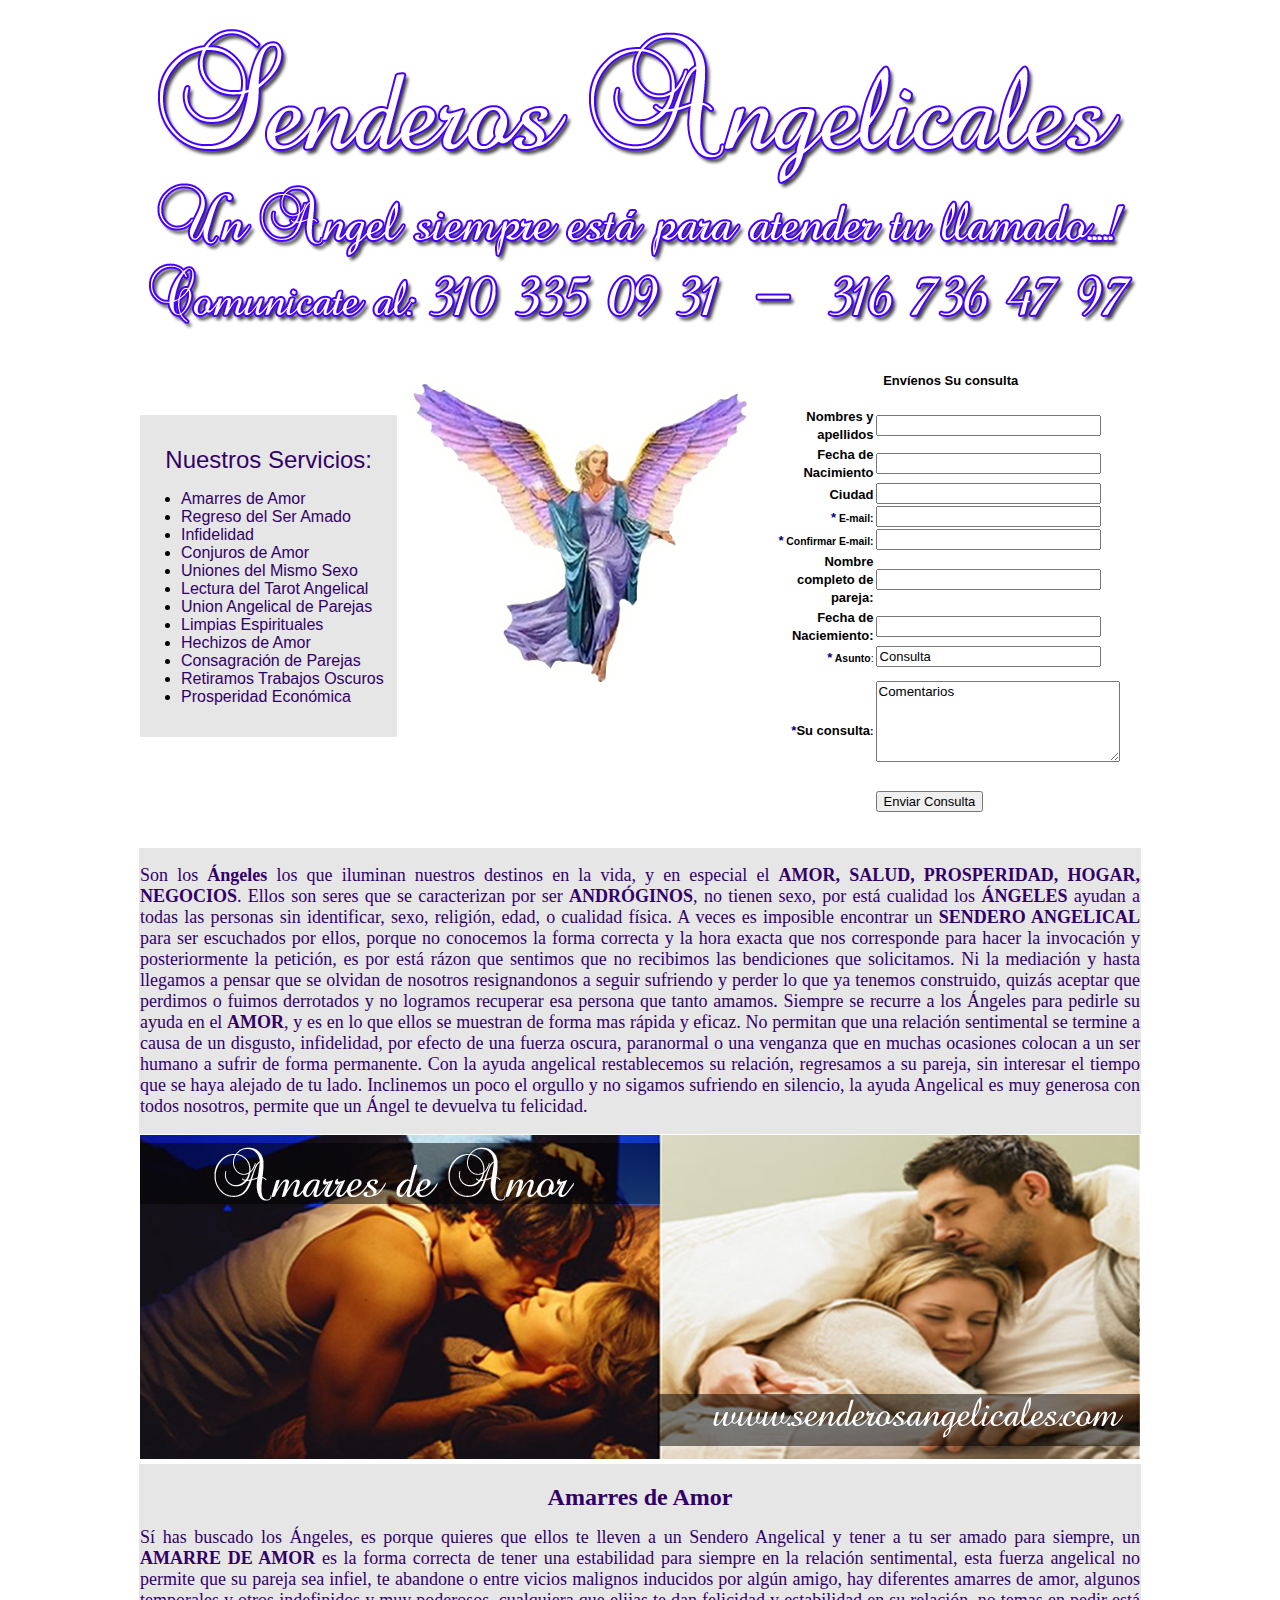
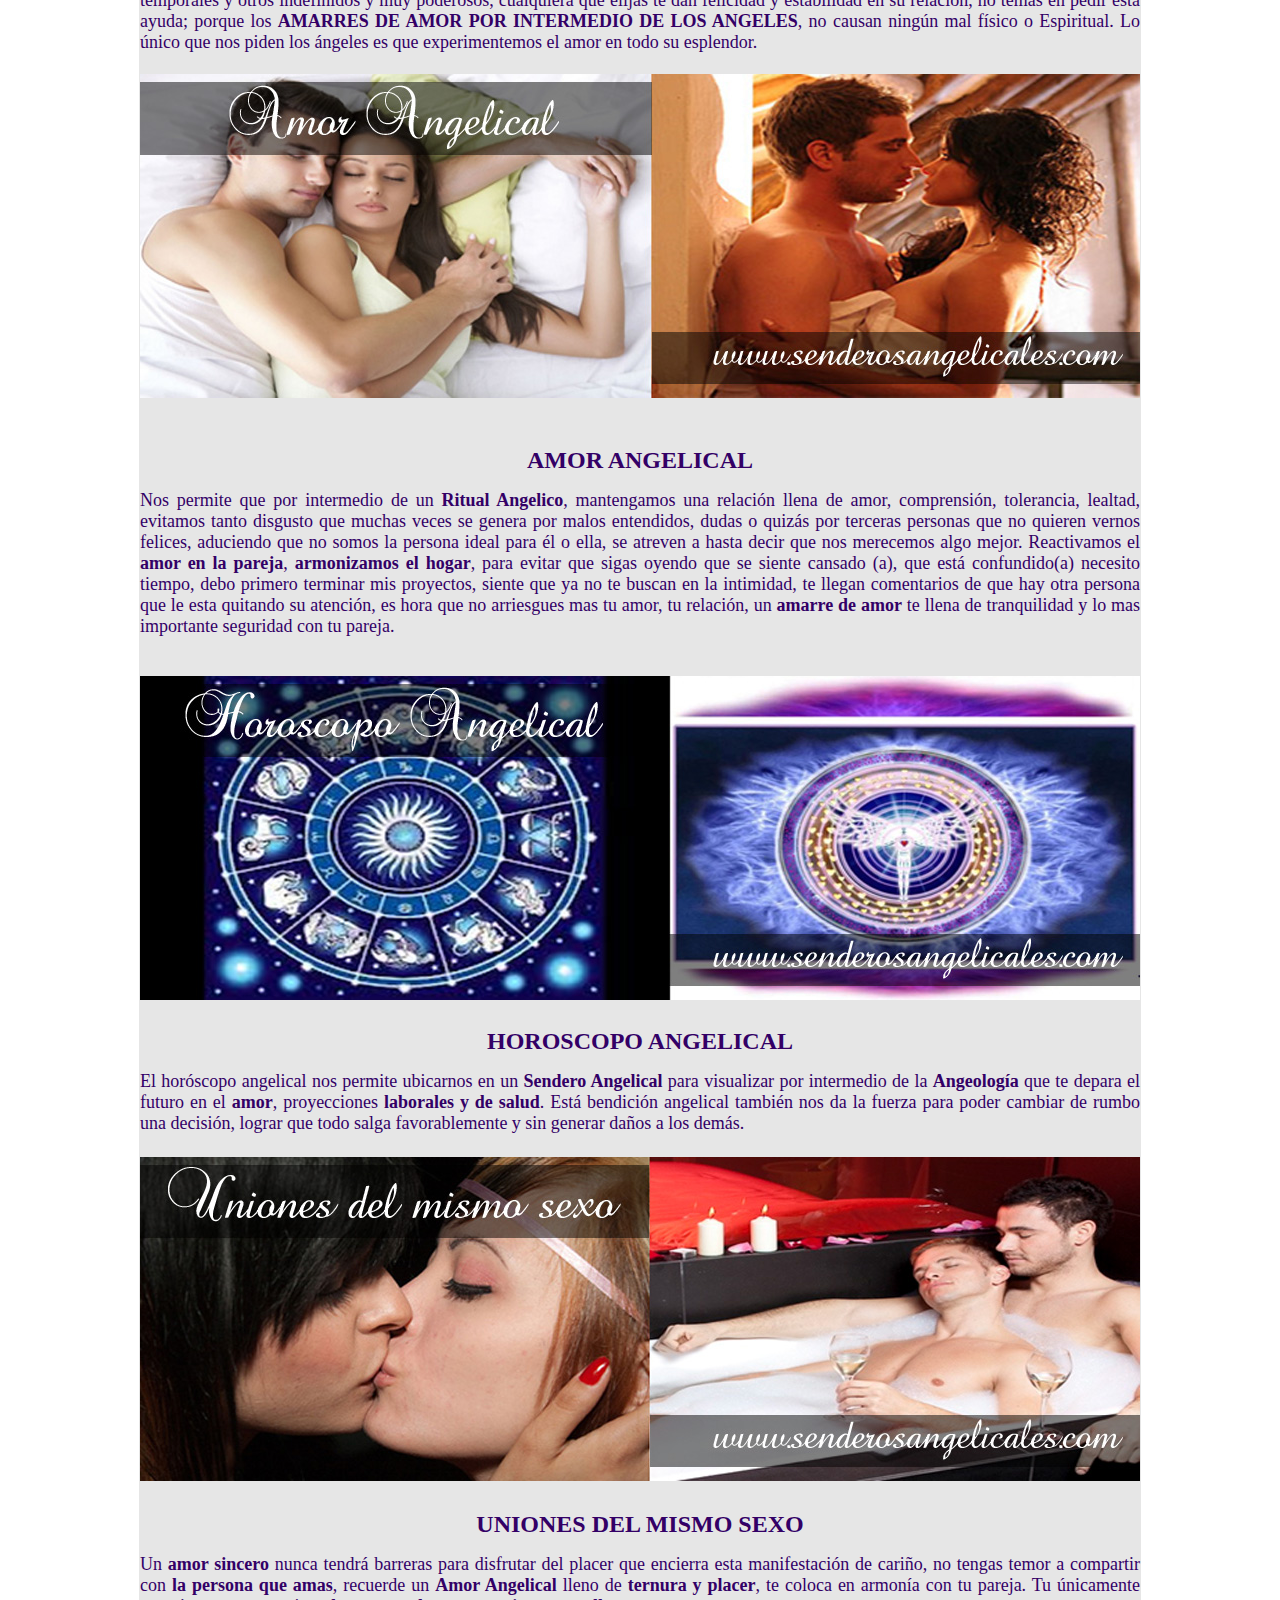
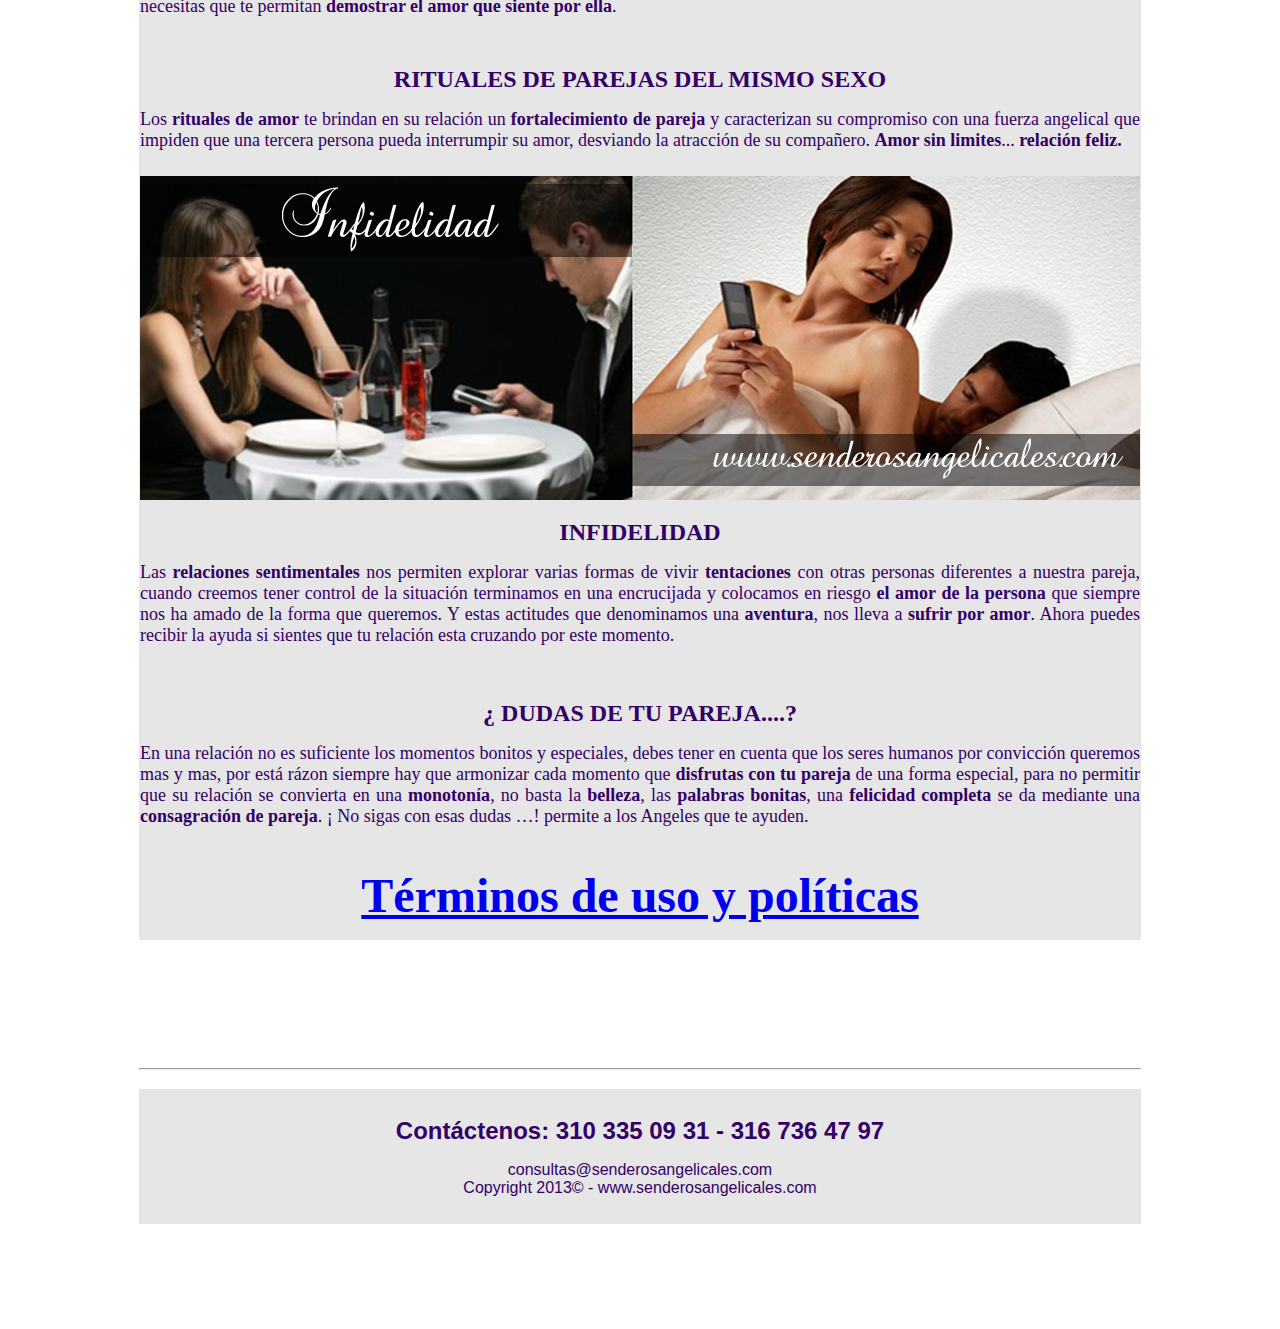
==== index.htm @ 35952e71 "Se creo la hoja de estilos." ====
<!DOCTYPE html>
<html lang="es">
  <head>
    <meta charset ="utf-8" />
    <title>Senderos Angelicales, Amarres de Amor, regreso del ser amado, infidelidad, conjuros de amor, uniones del mismo sexo, lectura tarot angelical, limpiezas espirituales, hechizos de amor, consagracion de parejas, prosperidad economica, Amor angelical,</title>
    <link rel="stylesheet" href="normalize.css" />
    <link rel="stylesheet" href="estilos.css" />

<script language="JavaScript" type="text/JavaScript">
<!--
function MM_preloadImages() { //v3.0
  var d=document; if(d.images){ if(!d.MM_p) d.MM_p=new Array();
    var i,j=d.MM_p.length,a=MM_preloadImages.arguments; for(i=0; i<a.length; i++)
    if (a[i].indexOf("#")!=0){ d.MM_p[j]=new Image; d.MM_p[j++].src=a[i];}}
}
//-->
</script>
</head>

<body>
<div align="center">
  <table width="1002" height="4443" border="0" cellspacing="0">
    <tr> 
      <td width="1491" height="4443" valign="top"> 
        <div align="center">
<table width="43%" height="4288" border="0" cellpadding="0" cellspacing="0">
            <tr>
              <td height="4248" valign="top"><p align="center"><img src="imagenes/fondos/senderos%20angelicales.png" width="1000" height="316"></p>
                <table width="100%" border="0" cellspacing="10">
                  <tr>
                    <td width="26%" valign="middle"> <table width="100%" border="0" cellspacing="10">
                        <tr> 
                          <td width="25%" height="320" valign="middle" bgcolor="#E6E6E6"><p align="center"><font color="#FFFFFF" size="5" face="Geneva, Arial, Helvetica, sans-serif"><font color="#330066">Nuestros 
                              Servicios:</font></font></p>
                            <ul>
                              <li><font color="#330066" face="Geneva, Arial, Helvetica, sans-serif" align="center">Amarres 
                                de Amor</font></li>
                              <li><font color="#330066" face="Geneva, Arial, Helvetica, sans-serif" align="center"> 
                                Regreso del Ser Amado</font></li>
                              <li><font color="#330066" face="Geneva, Arial, Helvetica, sans-serif" align="center"> 
                                Infidelidad</font></li>
                              <li><font color="#330066" face="Geneva, Arial, Helvetica, sans-serif" align="center"> 
                                Conjuros de Amor</font></li>
                              <li><font color="#330066" face="Geneva, Arial, Helvetica, sans-serif" align="center"> 
                                Uniones del Mismo Sexo</font></li>
                              <li><font color="#330066" face="Geneva, Arial, Helvetica, sans-serif" align="center"> 
                                Lectura del Tarot Angelical</font></li>
                              <li><font color="#330066" face="Geneva, Arial, Helvetica, sans-serif" align="center"> 
                                Union Angelical de Parejas</font></li>
                              <li><font color="#330066" face="Geneva, Arial, Helvetica, sans-serif" align="center"> 
                                Limpias Espirituales</font></li>
                              <li><font color="#330066" face="Geneva, Arial, Helvetica, sans-serif" align="center"> 
                                Hechizos de Amor</font></li>
                              <li><font color="#330066" face="Geneva, Arial, Helvetica, sans-serif" align="center"> 
                                Consagraci&oacute;n de Parejas</font></li>
                              <li><font color="#330066" face="Geneva, Arial, Helvetica, sans-serif" align="center">Retiramos 
                                Trabajos Oscuros</font></li>
                              <li><font color="#330066" face="Geneva, Arial, Helvetica, sans-serif" align="center">Prosperidad 
                                Econ&oacute;mica</font><font color="#330066" face="Geneva, Arial, Helvetica, sans-serif"> 
                                </font></li>
                            </ul></td>
                        </tr>
                      </table>
                      <p align="center">&nbsp;</p>
                      </td>
                    <td width="36%" height="431" valign="top"> 
                      <p align="center"><img src="imagenes/fondos/angel.png" width="360" height="316"></p></td>
                    <td width="38%" valign="top">
<form name="phpformmailer" action="../contact_process.php" align="center" method="post">
                        <div align="center">
<center>
                            <table width="368" height="432" cellspacing="6">
                              <tr> 
                                <td height="26" colspan="2"> <p align="center"><font size="2" face="Geneva, Arial, Helvetica, sans-serif"><strong>Env&iacute;enos 
                                    Su consulta</strong><br>
                                    </font></p></td>
                              </tr>
                              <tr> 
                                <td width="100" align="right"><font size="2" face="Verdana, Arial, Helvetica, sans-serif"> 
                                  <strong>Nombres y apellidos</strong></font></td>
                                <td width="240"><font size="2" face="Geneva, Arial, Helvetica, sans-serif"> 
                                  <input class="inputc" size="30" name="nombre">
                                  <input type="hidden" name="block_spam_bots" value="1">
                                  </font></td>
                              </tr>
                              <tr> 
                                <td height="34" align="right"><font size="2" face="Verdana, Arial, Helvetica, sans-serif"><strong>Fecha 
                                  de Nacimiento </strong></font></td>
                                <td align="left"><font size="2" face="Geneva, Arial, Helvetica, sans-serif"> 
                                  <input class="inputc" size="30" name="empresa">
                                  <input type="hidden" name="block_spam_bots2" value="1">
                                  </font></td>
                              </tr>
                              <tr> 
                                <td align="right"><font size="2" face="Verdana, Arial, Helvetica, sans-serif"><strong>Ciudad</strong></font></td>
                                <td align="left"><font size="2" face="Geneva, Arial, Helvetica, sans-serif"> 
                                  <input class="inputc" size="30" name="telefonos2">
                                  </font></td>
                              </tr>
                              <tr> 
                                <td width="100" align="right"><font color="#000080" size="2" face="Verdana, Arial, Helvetica, sans-serif"><strong>*</strong></font><font size="2"><strong><font face="Verdana, Arial, Helvetica, sans-serif"><small> 
                                  E-mail:</small></font></strong></font></td>
                                <td width="240" align="left"><font size="2" face="Geneva, Arial, Helvetica, sans-serif"> 
                                  <input class="inputc" size="30"
      name="email">
                                  </font></td>
                              </tr>
                              <tr align="middle"> 
                                <td width="100" align="right"><font color="#000080" size="2" face="Verdana, Arial, Helvetica, sans-serif"><strong>*</strong></font><font size="2"><strong><font face="Verdana, Arial, Helvetica, sans-serif"><small> 
                                  Confirmar E-mail:</small></font></strong></font></td>
                                <td width="240" align="left"><font size="2" face="Geneva, Arial, Helvetica, sans-serif"> 
                                  <input class="inputc" size="30"
      name="email2">
                                  </font></td>
                              </tr>
                              <tr> 
                                <td align="right"><font size="2" face="Verdana, Arial, Helvetica, sans-serif"><strong>Nombre 
                                  completo de pareja:</strong></font></td>
                                <td><font size="2" face="Geneva, Arial, Helvetica, sans-serif"> 
                                  <input class="inputc" size="30" name="telefonos">
                                  </font></td>
                              </tr>
                              <tr> 
                                <td align="right"><font size="2" face="Verdana, Arial, Helvetica, sans-serif"><strong>Fecha 
                                  de Naciemiento:</strong></font></td>
                                <td><font size="2" face="Geneva, Arial, Helvetica, sans-serif"> 
                                  <input class="inputc" size="30" name="telefonos">
                                  </font></td>
                              </tr>
                              <tr> 
                                <td width="100" align="right"><font color="#000080" size="2" face="Verdana, Arial, Helvetica, sans-serif"><strong>*</strong></font><font size="2"><strong><font face="Verdana, Arial, Helvetica, sans-serif"><small> 
                                  Asunto</small></font></strong><font face="Geneva, Arial, Helvetica, sans-serif"><small>:</small></font></font></td>
                                <td width="240"><font size="2" face="Geneva, Arial, Helvetica, sans-serif"> 
                                  <input name="thesubject" class="inputc" value="Consulta" size="30">
                                  </font></td>
                              </tr>
                              <tr> 
                                <td width="100" height="104" align="right"><font size="2" face="Geneva, Arial, Helvetica, sans-serif">&nbsp; 
                                  </font> <p><font color="#000080" size="2" face="Verdana, Arial, Helvetica, sans-serif"><strong>*</strong></font><strong><font size="2" face="Verdana, Arial, Helvetica, sans-serif">S</font></strong><font size="2"><strong><font face="Verdana, Arial, Helvetica, sans-serif">u 
                                    consulta<small>:</small> </font></strong></font></td>
                                <td width="240"><font size="2" face="Geneva, Arial, Helvetica, sans-serif"> 
                                  <textarea style="FONT-SIZE: 10pt" name="themessage" rows="5" cols="30">Comentarios</textarea>
                                  </font></td>
                              </tr>
                              <tr> 
                                <td width="100"><font face="Geneva, Arial, Helvetica, sans-serif">&nbsp;</font></td>
                                <td width="240"><p> <font size="2" face="Geneva, Arial, Helvetica, sans-serif"> 
                                    <input type="button" class="button"
      value="Enviar Consulta" name="B1" ONCLICK="javascript:validateForm()">
                                    <small> </small></font></p></td>
                              </tr>
                            </table>
                          </center>
                        </div>
                      </form>
                      <script language="JavaScript"><!--
function validateForm() 
{
 var okSoFar=true
 with (document.phpformmailer)
 {
  var foundAt = email.value.indexOf("@",0)
  if (foundAt < 1 && okSoFar)
  {
    okSoFar = false
    alert ("Please enter a valid email address.")
    email.focus()
  }
  var e1 = email.value
  var e2 = email2.value
  if (!(e1==e2) && okSoFar)
  {
    okSoFar = false
    alert ("Email addresses you entered do not match.  Please re-enter.")
    email.focus()
  }
  if (thesubject.value=="" && okSoFar)
  {
    okSoFar=false
    alert("Please enter the subject.")
    thesubject.focus()
  }
  if (themessage.value=="" && okSoFar)
  {
    okSoFar=false
    alert("Please enter the details for your enquiry.")
    themessage.focus()
  }
  if (okSoFar==true)  
  {
   block_spam_bots.value=4*3;//spam bots currently can not read JavaScript, if could then they'd fail the maths!
   submit();                  // do check for updatea often at:  www.TheDemoSite.co.uk 
  } 
 }
}
// --></script>
                      <font color="#330066" face="Geneva, Arial, Helvetica, sans-serif">&nbsp; 
                      </font></td>
                  </tr>
                </table>
                <table width="100%" border="0" cellspacing="10">
                  <tr> 
                    <td height="283" valign="middle" bgcolor="#E6E6E6"><p align="justify"><font color="#330066" size="4">Son 
                        los <strong>&Aacute;ngeles</strong> los que iluminan nuestros 
                        destinos en la vida, y en especial el <strong>AMOR, SALUD, 
                        PROSPERIDAD, HOGAR, NEGOCIOS</strong>. Ellos son seres 
                        que se caracterizan por ser <strong>ANDR&Oacute;GINOS</strong>, 
                        no tienen sexo, por est&aacute; cualidad los <strong>&Aacute;NGELES</strong> 
                        ayudan a todas las personas sin identificar, sexo, religi&oacute;n, 
                        edad, o cualidad f&iacute;sica. A veces es imposible encontrar 
                        un <strong>SENDERO ANGELICAL</strong> para ser escuchados 
                        por ellos, porque no conocemos la forma correcta y la 
                        hora exacta que nos corresponde para hacer la invocaci&oacute;n 
                        y posteriormente la petici&oacute;n, es por est&aacute; 
                        r&aacute;zon que sentimos que no recibimos las bendiciones 
                        que solicitamos. Ni la mediaci&oacute;n y hasta llegamos 
                        a pensar que se olvidan de nosotros resignandonos a seguir 
                        sufriendo y perder lo que ya tenemos construido, quiz&aacute;s 
                        aceptar que perdimos o fuimos derrotados y no logramos 
                        recuperar esa persona que tanto amamos. Siempre se recurre 
                        a los &Aacute;ngeles para pedirle su ayuda en el <strong>AMOR</strong>, 
                        y es en lo que ellos se muestran de forma mas r&aacute;pida 
                        y eficaz. No permitan que una relaci&oacute;n sentimental 
                        se termine a causa de un disgusto, infidelidad, por efecto 
                        de una fuerza oscura, paranormal o una venganza que en 
                        muchas ocasiones colocan a un ser humano a sufrir de forma 
                        permanente. Con la ayuda angelical restablecemos su relaci&oacute;n, 
                        regresamos a su pareja, sin interesar el tiempo que se 
                        haya alejado de tu lado. Inclinemos un poco el orgullo 
                        y no sigamos sufriendo en silencio, la ayuda Angelical 
                        es muy generosa con todos nosotros, permite que un &Aacute;ngel 
                        te devuelva tu felicidad. </font></p>
                      </td>
                  </tr>
                </table>
                <table width="100%" border="0" cellspacing="10">
                  <tr> 
                    <td width="100%" height="318" colspan="2" valign="top"><div align="center"><img src="imagenes/amarres%20de%20amor.jpg" width="1000" height="324"></div></td>
                  </tr>
                  <tr valign="middle" bgcolor="#E6E6E6"> 
                    <td height="207" colspan="2"><p align="center"><font color="#330066" size="5"><strong>Amarres 
                        de Amor</strong></font></p>
                      <p align="justify"><font color="#330066" size="4">S&iacute; 
                        has buscado los &Aacute;ngeles, es porque quieres que 
                        ellos te lleven a un Sendero Angelical y tener a tu ser 
                        amado para siempre, un <strong>AMARRE DE AMOR</strong> 
                        es la forma correcta de tener una estabilidad para siempre 
                        en la relaci&oacute;n sentimental, esta fuerza angelical 
                        no permite que su pareja sea infiel, te abandone o entre 
                        vicios malignos inducidos por alg&uacute;n amigo, hay 
                        diferentes amarres de amor, algunos temporales y otros 
                        indefinidos y muy poderosos, cualquiera que elijas te 
                        dan felicidad y estabilidad en su relaci&oacute;n, no 
                        temas en pedir est&aacute; ayuda; porque los <strong>AMARRES 
                        DE AMOR POR INTERMEDIO DE LOS ANGELES</strong>, no causan 
                        ning&uacute;n mal f&iacute;sico o Espiritual. Lo &uacute;nico 
                        que nos piden los &aacute;ngeles es que experimentemos 
                        el amor en todo su esplendor.</font></p></td>
                  </tr>
                  <tr valign="middle" bgcolor="#E6E6E6"> 
                    <td height="207" colspan="2"><img src="imagenes/amor%20angelical.jpg" width="1000" height="324"></td>
                  </tr>
                  <tr valign="middle" bgcolor="#E6E6E6"> 
                    <td height="45" colspan="2"><p align="center"><font size="5"><strong><font color="#330066"><br>
                        AMOR ANGELICAL </font></strong></font></p>
                      <p align="justify"><font color="#330066" size="4"> Nos permite 
                        que por intermedio de un <strong>Ritual Angelico</strong>, 
                        mantengamos una relaci&oacute;n llena de amor, comprensi&oacute;n, 
                        tolerancia, lealtad, evitamos tanto disgusto que muchas 
                        veces se genera por malos entendidos, dudas o quiz&aacute;s 
                        por terceras personas que no quieren vernos felices, aduciendo 
                        que no somos la persona ideal para &eacute;l o ella, se 
                        atreven a hasta decir que nos merecemos algo mejor. Reactivamos 
                        el <strong>amor en la pareja</strong>, <strong>armonizamos 
                        el hogar</strong>, para evitar que sigas oyendo que se 
                        siente cansado (a), que est&aacute; confundido(a) necesito 
                        tiempo, debo primero terminar mis proyectos, siente que 
                        ya no te buscan en la intimidad, te llegan comentarios 
                        de que hay otra persona que le esta quitando su atenci&oacute;n, 
                        es hora que no arriesgues mas tu amor, tu relaci&oacute;n, 
                        un<strong> amarre de amor</strong> te llena de tranquilidad 
                        y lo mas importante seguridad con tu pareja.<br>
                        <br>
                        </font><font size="4"></font></p></td>
                  </tr>
                  <tr valign="middle" bgcolor="#E6E6E6"> 
                    <td height="48" colspan="2"><img src="imagenes/horoscopo.jpg" width="1000" height="324"></td>
                  </tr>
                  <tr valign="middle" bgcolor="#E6E6E6"> 
                    <td height="149" colspan="2"><p align="center"><font color="#330066" size="5"><strong>HOROSCOPO 
                        ANGELICAL </strong> </font></p>
                      <p align="justify"><font color="#330066" size="4"> El hor&oacute;scopo 
                        angelical nos permite ubicarnos en un<strong> Sendero 
                        Angelical</strong> para visualizar por intermedio de la 
                        <strong>Angeolog&iacute;a</strong> que te depara el futuro 
                        en el <strong>amor</strong>, proyecciones <strong>laborales 
                        y de salud</strong>. Est&aacute; bendici&oacute;n angelical 
                        tambi&eacute;n nos da la fuerza para poder cambiar de 
                        rumbo una decisi&oacute;n, lograr que todo salga favorablemente 
                        y sin generar da&ntilde;os a los dem&aacute;s.</font><font size="4"> 
                        </font></p></td>
                  </tr>
                  <tr valign="middle" bgcolor="#E6E6E6"> 
                    <td height="149" colspan="2"><img src="imagenes/uniones.jpg" width="1000" height="324"></td>
                  </tr>
                  <tr valign="middle" bgcolor="#E6E6E6"> 
                    <td height="154" colspan="2"><p align="center"><font size="5"><strong><font color="#330066">UNIONES 
                        DEL MISMO SEXO</font></strong></font></p>
                      <p align="justify"><font color="#330066" size="4"> Un <strong>amor 
                        sincero</strong> nunca tendr&aacute; barreras para disfrutar 
                        del placer que encierra esta manifestaci&oacute;n de cari&ntilde;o, 
                        no tengas temor a compartir con <strong>la persona que 
                        amas</strong>, recuerde un <strong>Amor Angelical</strong> 
                        lleno de <strong>ternura y placer</strong>, te coloca 
                        en armon&iacute;a con tu pareja. Tu &uacute;nicamente 
                        necesitas que te permitan <strong>demostrar el amor que 
                        siente por ella</strong>.</font></p></td>
                  </tr>
                  <tr valign="middle" bgcolor="#E6E6E6"> 
                    <td height="131" colspan="2"><p align="center"><font size="5"><strong><font color="#330066">RITUALES 
                        DE PAREJAS DEL MISMO SEXO</font></strong></font></p>
                      <p align="justify"><font color="#330066" size="4"> Los <strong>rituales 
                        de amor</strong> te brindan en su relaci&oacute;n un <strong>fortalecimiento 
                        de pareja</strong> y caracterizan su compromiso con una 
                        fuerza angelical que impiden que una tercera persona pueda 
                        interrumpir su amor, desviando la atracci&oacute;n de 
                        su compa&ntilde;ero. <strong>Amor sin limites</strong>... 
                        <strong>relaci&oacute;n feliz.</strong></font></p></td>
                  </tr>
                  <tr valign="middle" bgcolor="#E6E6E6"> 
                    <td height="131" colspan="2"><img src="imagenes/infidelidad.jpg" width="1000" height="324"></td>
                  </tr>
                  <tr valign="middle" bgcolor="#E6E6E6"> 
                    <td height="169" colspan="2"><div align="center"><font size="4"><strong><font color="#330066" size="5">INFIDELIDAD</font></strong></font></div>
                      <p align="justify"><font color="#330066" size="4">Las <strong>relaciones 
                        sentimentales</strong> nos permiten explorar varias formas 
                        de vivir <strong>tentaciones</strong> con otras personas 
                        diferentes a nuestra pareja, cuando creemos tener control 
                        de la situaci&oacute;n terminamos en una encrucijada y 
                        colocamos en riesgo <strong>el amor de la persona</strong> 
                        que siempre nos ha amado de la forma que queremos. Y estas 
                        actitudes que denominamos una <strong>aventura</strong>, 
                        nos lleva a <strong>sufrir por amor</strong>. Ahora puedes 
                        recibir la ayuda si sientes que tu relaci&oacute;n esta 
                        cruzando por este momento. </font><font size="4"><br>
                        </font> </p></td>
                  </tr>
                  <tr valign="middle" bgcolor="#E6E6E6">
                    <td height="173" colspan="2"><p align="center"><font color="#330066" size="5"><strong>&iquest; 
                        DUDAS DE TU PAREJA....?</strong></font></p>
                      <p align="justify"><font color="#330066" size="4"> En una 
                        relaci&oacute;n no es suficiente los momentos bonitos 
                        y especiales, debes tener en cuenta que los seres humanos 
                        por convicci&oacute;n queremos mas y mas, por est&aacute; 
                        r&aacute;zon siempre hay que armonizar cada momento que 
                        <strong>disfrutas con tu pareja</strong> de una forma 
                        especial, para no permitir que su relaci&oacute;n se convierta 
                        en una <strong>monoton&iacute;a</strong>, no basta la 
                        <strong>belleza</strong>, las <strong>palabras bonitas</strong>, 
                        una <strong>felicidad completa</strong> se da mediante 
                        una <strong>consagraci&oacute;n de pareja</strong>. &iexcl; 
                        No sigas con esas dudas &#8230;! permite a los Angeles 
                        que te ayuden.</font></p>
                      </td>
                  </tr>
                  <tr valign="middle" bgcolor="#E6E6E6"> 
                    <td height="76" colspan="2"><div align="center"> 
                        <p><font color="#330033" size="7"><strong><a href="politicas.htm">T&eacute;rminos 
                          de uso y pol&iacute;ticas</a></strong></font></p>
                        </div></td>
                  </tr>
                </table>
              </td>
            </tr>
            <tr>
              <td><hr></td>
            </tr>
            <tr>
              <td valign="top">
<div align="center"></div></td>
            </tr>
          </table>
          <table width="100%" border="0" cellspacing="10">
            <tr> 
              <td height="133" bgcolor="#E6E6E6"> <div align="center"> 
                  <p><font color="#FFFFFF" size="5" face="Geneva, Arial, Helvetica, sans-serif"><strong><font color="#330066">Cont&aacute;ctenos: 
                    310 335 09 31 - 316 736 47 97</font></strong></font></p>
                  <p><font color="#330066" face="Geneva, Arial, Helvetica, sans-serif">consultas@senderosangelicales.com<br>
                    Copyright 2013&copy; - www.senderosangelicales.com</font></p>
                </div></td>
            </tr>
          </table>
        </div></td>
    </tr>
  </table>
  <p>&nbsp;</p>
  <p>&nbsp;</p>
</div>
</body>
</html>
---- estilos.css ----
body 
{
	background: url("nube1.jpg") 100%;
	font-family: verdana;
	font-size: 16px;
	text-align: center;
}
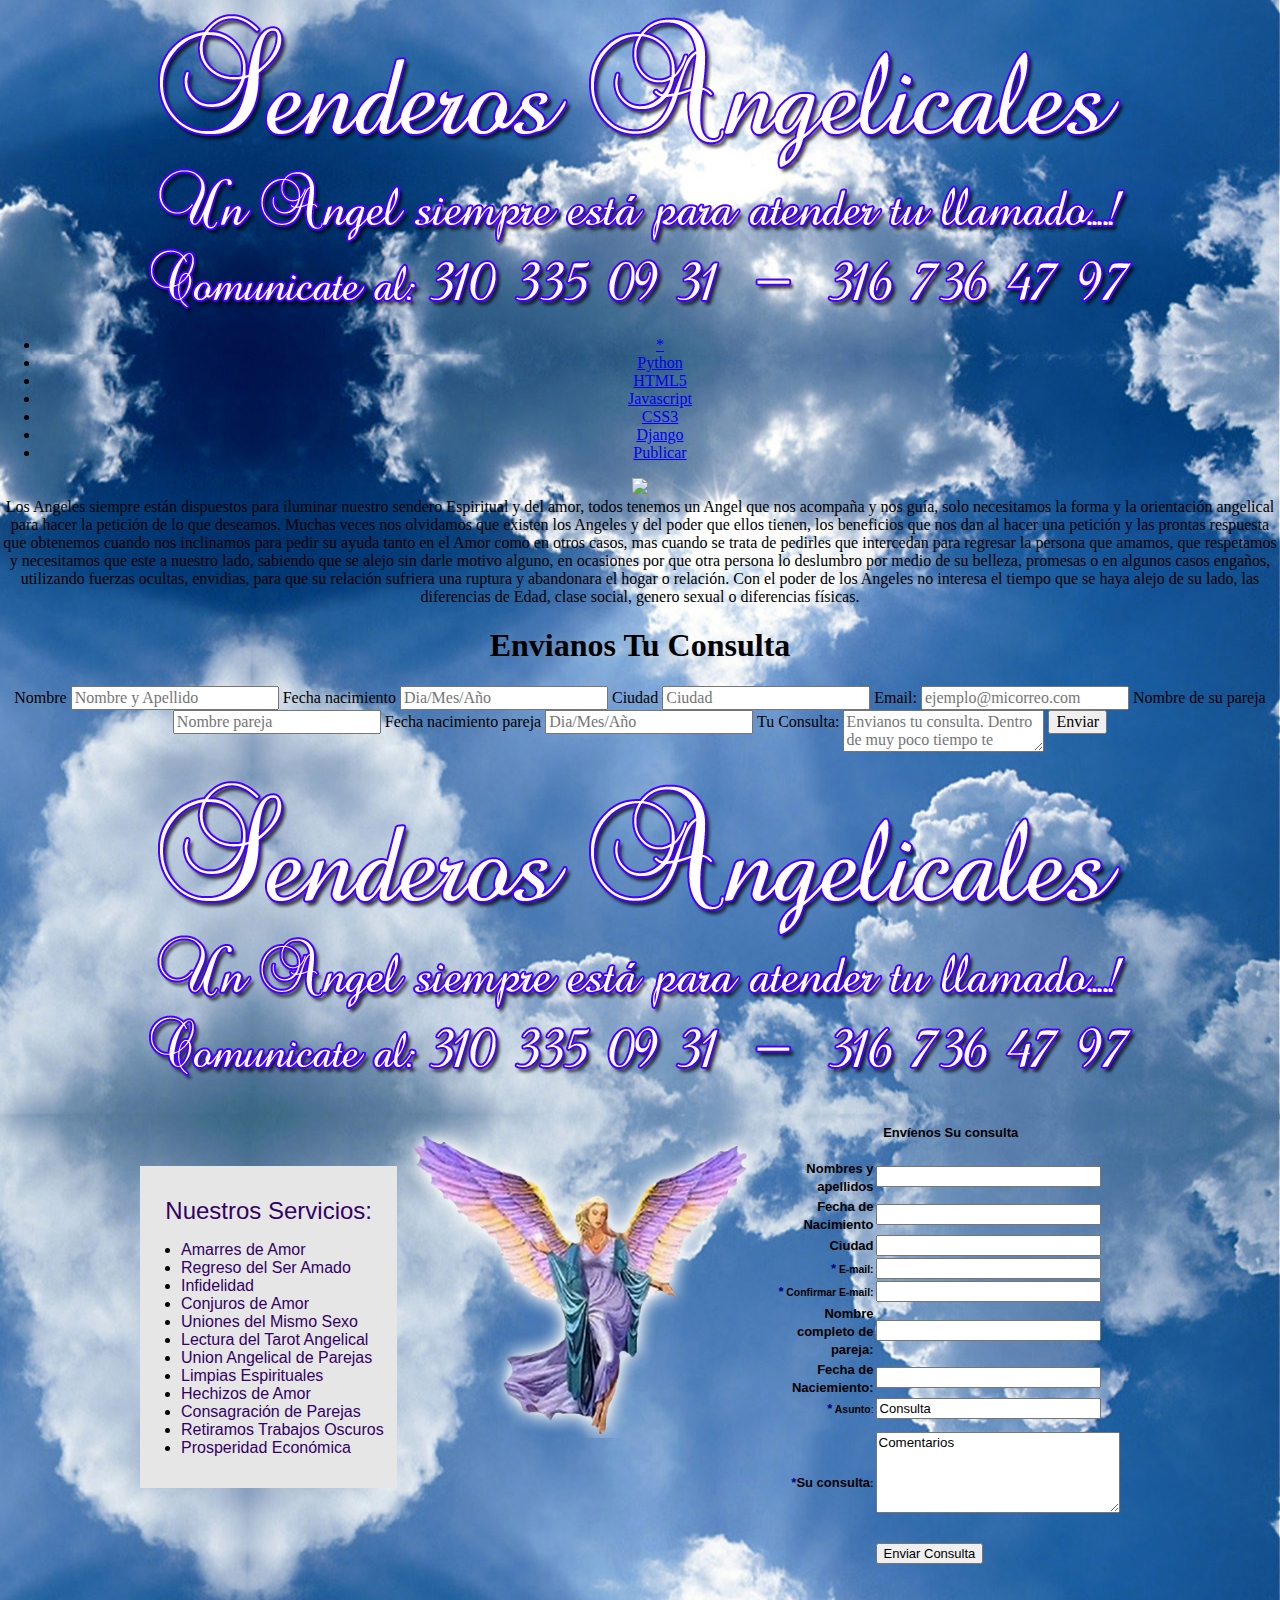
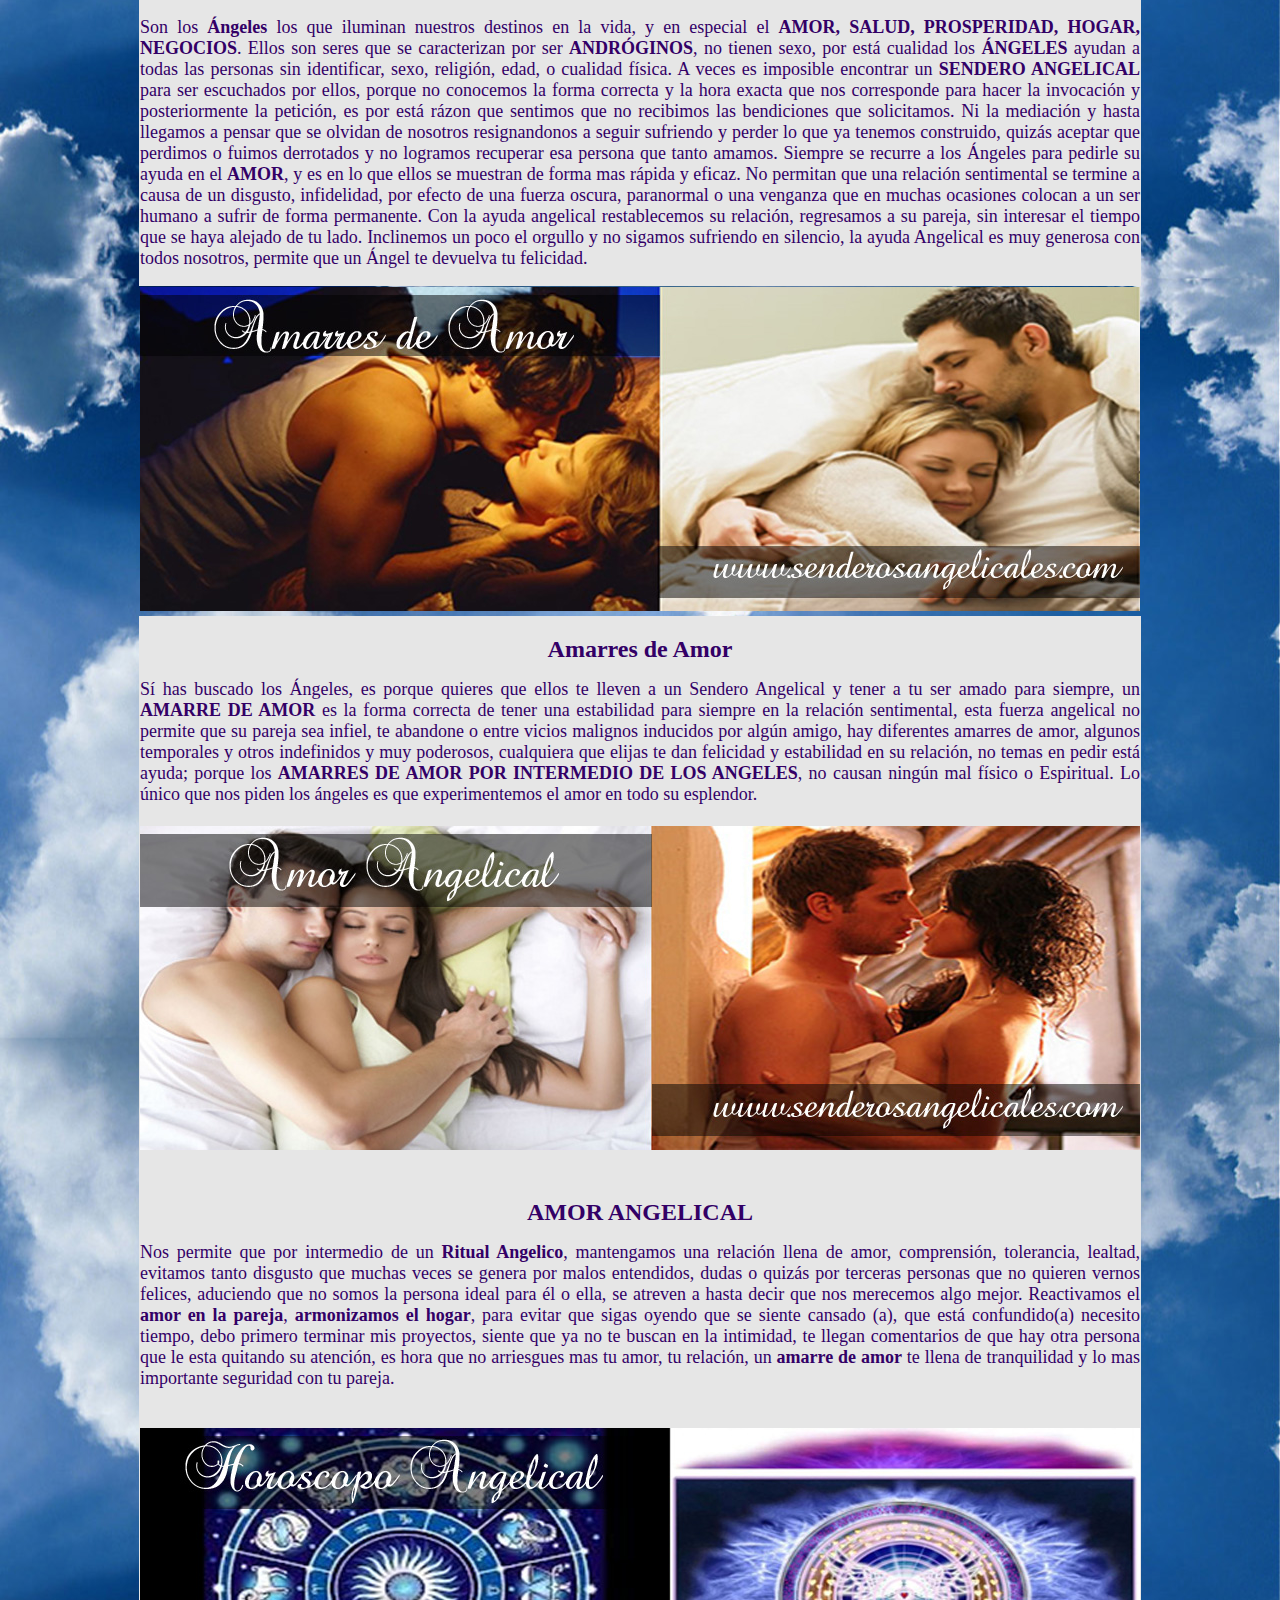
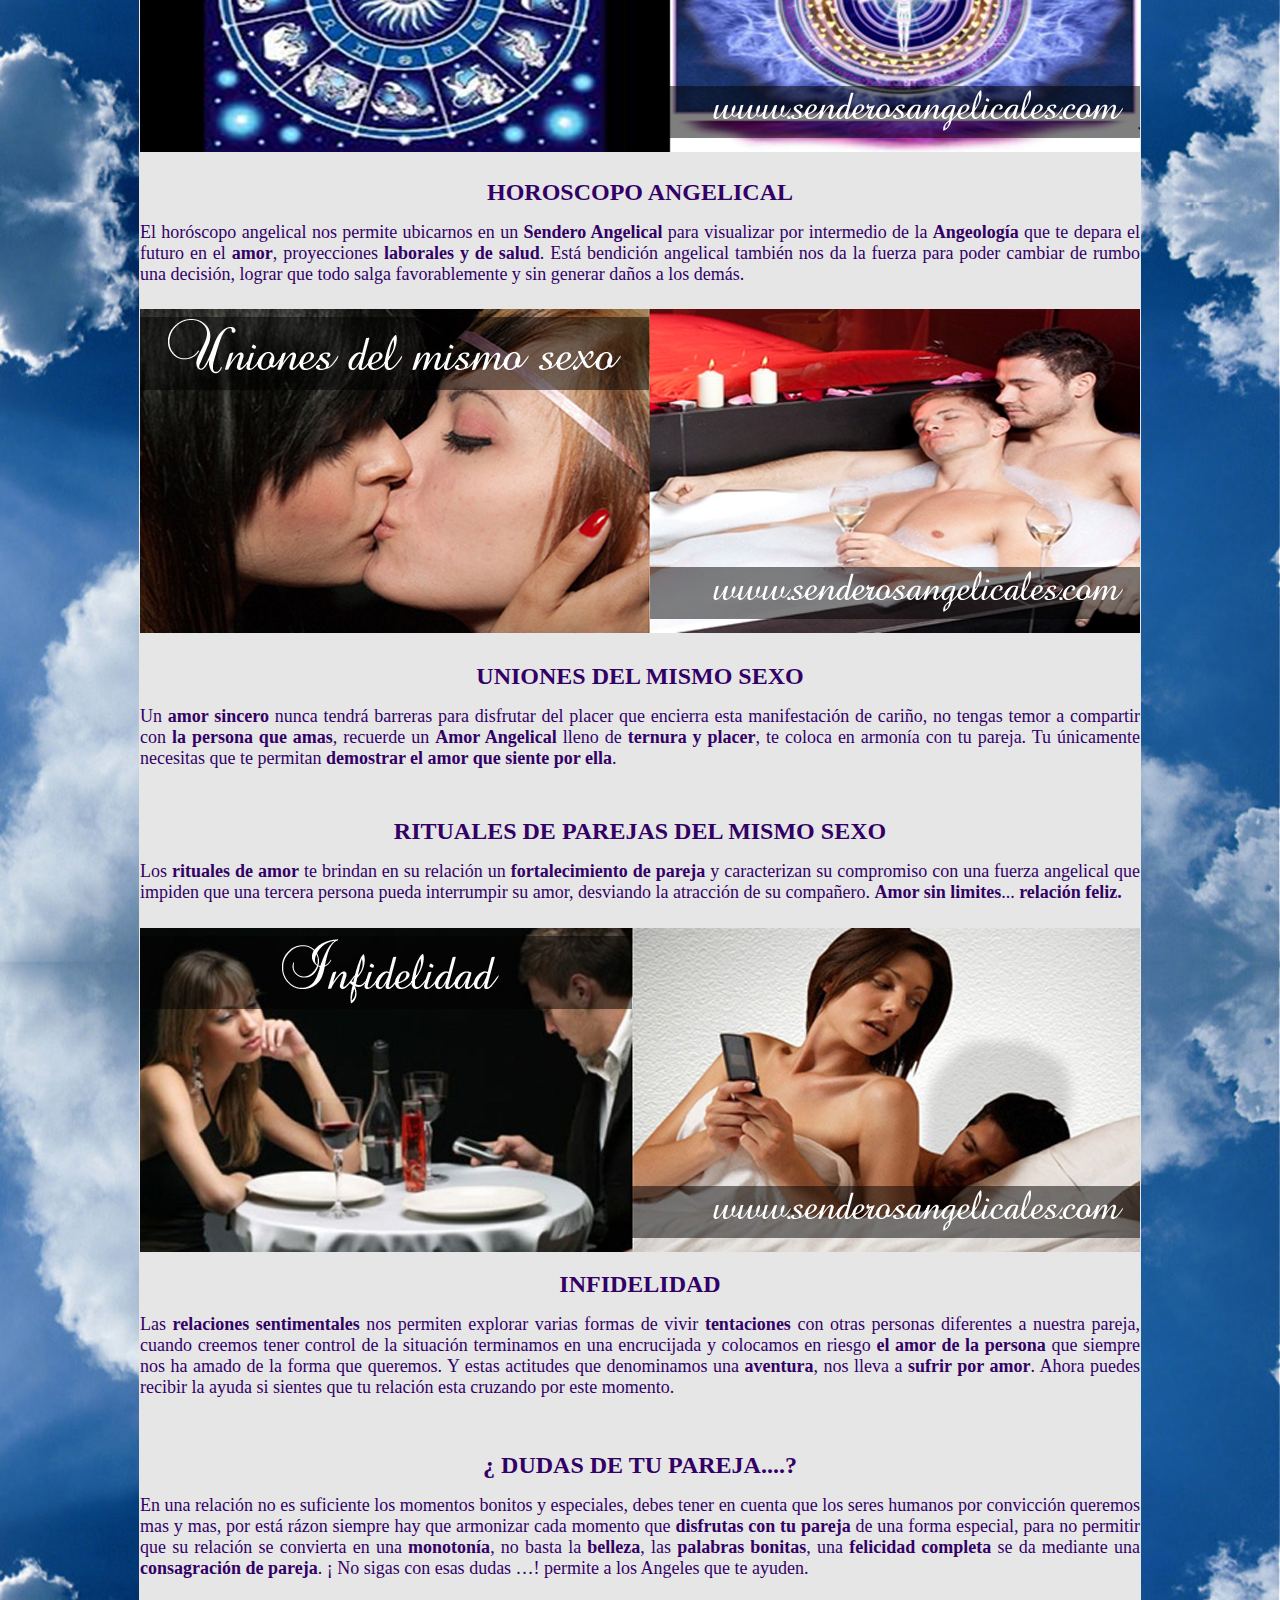
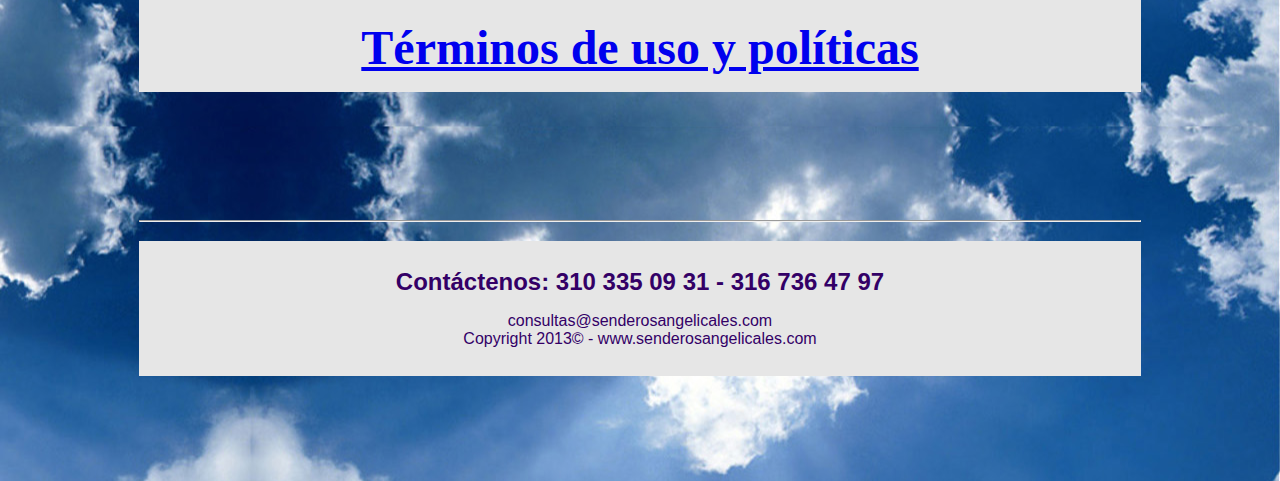
==== commit cf11a57d: "Se termina el header" ====
--- a/index.htm
+++ b/index.htm
@@ -18,6 +18,48 @@
 </head>
 
 <body>
+  <header>
+  </header>
+  <section>
+    <article id="servicios">
+      <ul>
+        <li id="flechita_nav"><a href="#">*</a></li>
+        <li><a href="#">Python</a></li>
+        <li><a href="#">HTML5</a></li>
+        <li><a href="#">Javascript</a></li>
+        <li><a href="#">CSS3</a></li>
+        <li><a href="#">Django</a></li>
+        <li id="publicar_nav"><a href="#">Publicar</a></li>
+      </ul>
+    </article>
+    <figure id="principal">
+      <img src="angel.gif" />
+      <figcaption>
+        Los Angeles siempre están dispuestos para iluminar nuestro sendero Espiritual y del amor, todos tenemos un Angel que nos acompaña y nos guía, solo necesitamos la forma y la orientación angelical para hacer la petición de lo que deseamos. Muchas veces nos olvidamos que existen los Angeles y del poder que ellos tienen, los beneficios que nos dan al hacer una petición y las prontas respuesta que obtenemos cuando nos inclinamos  para pedir su ayuda tanto en el Amor como en otros casos,  mas cuando se trata de pedirles que intercedan para regresar  la persona que amamos, que respetamos y necesitamos que este a nuestro lado,  sabiendo  que se alejo sin darle motivo alguno, en ocasiones por que otra persona lo deslumbro por medio de su belleza, promesas o en algunos casos engaños, utilizando fuerzas ocultas, envidias,  para que su relación sufriera una ruptura y abandonara  el hogar o relación. Con el poder de los Angeles no interesa el tiempo que se haya alejo de su lado, las diferencias de Edad, clase social, genero sexual o diferencias físicas.
+      </figcaption>
+    </figure>
+    <section id="ffmm">
+      <h1>Envianos Tu Consulta</h1>
+      <form action="mail.php" method="post">
+         <label for="nombre">Nombre</label>
+         <input id="nombre" type="text" name="nombre" placeholder="Nombre y Apellido" required="" />
+         <label for="nombre">Fecha nacimiento</label>
+         <input id="fecha" type="text" name="fecha" placeholder="Dia/Mes/Año" required="" />
+         <label for="nombre">Ciudad</label>
+         <input id="ciudad" type="text" name="ciudad" placeholder="Ciudad" required="" />
+         <label for="email">Email:</label>
+         <input id="correo" type="email" name="correo" placeholder="ejemplo@micorreo.com" required="" />
+         <label for="nombre">Nombre de su pareja</label>
+         <input id="npareja" type="text" name="npareja" placeholder="Nombre pareja" required="" />
+         <label for="nombre">Fecha nacimiento pareja</label>
+         <input id="fpareja" type="text" name="fpareja" placeholder="Dia/Mes/Año" required="" />
+         <label for="mensaje">Tu Consulta:</label>
+         <textarea id="caso" name="caso" placeholder="Envianos tu consulta. Dentro de muy poco tiempo te contactaremos" required=""></textarea>
+         <input id="submit" type="submit" name="submit" value="Enviar" />
+      </form>
+    </section>
+  </section>
+
 <div align="center">
   <table width="1002" height="4443" border="0" cellspacing="0">
     <tr> 
--- a/estilos.css
+++ b/estilos.css
@@ -1,7 +1,17 @@
 body 
 {
-	background: url("nube1.jpg") 100%;
+	background: url("imagenes/fondos/fondo.jpg") 100%;
 	font-family: verdana;
 	font-size: 16px;
 	text-align: center;
+}
+
+header
+{
+	background: url("imagenes/fondos/logo.png") no-repeat center;
+	/*-size: 800px, 100px 100px;
+	box-shadow: rgba(0,0,0,0.7) 0px 5px 10px;*/
+	margin: 0 0 1em 0;
+	padding: 10em 0;
+	width: 100%;
 }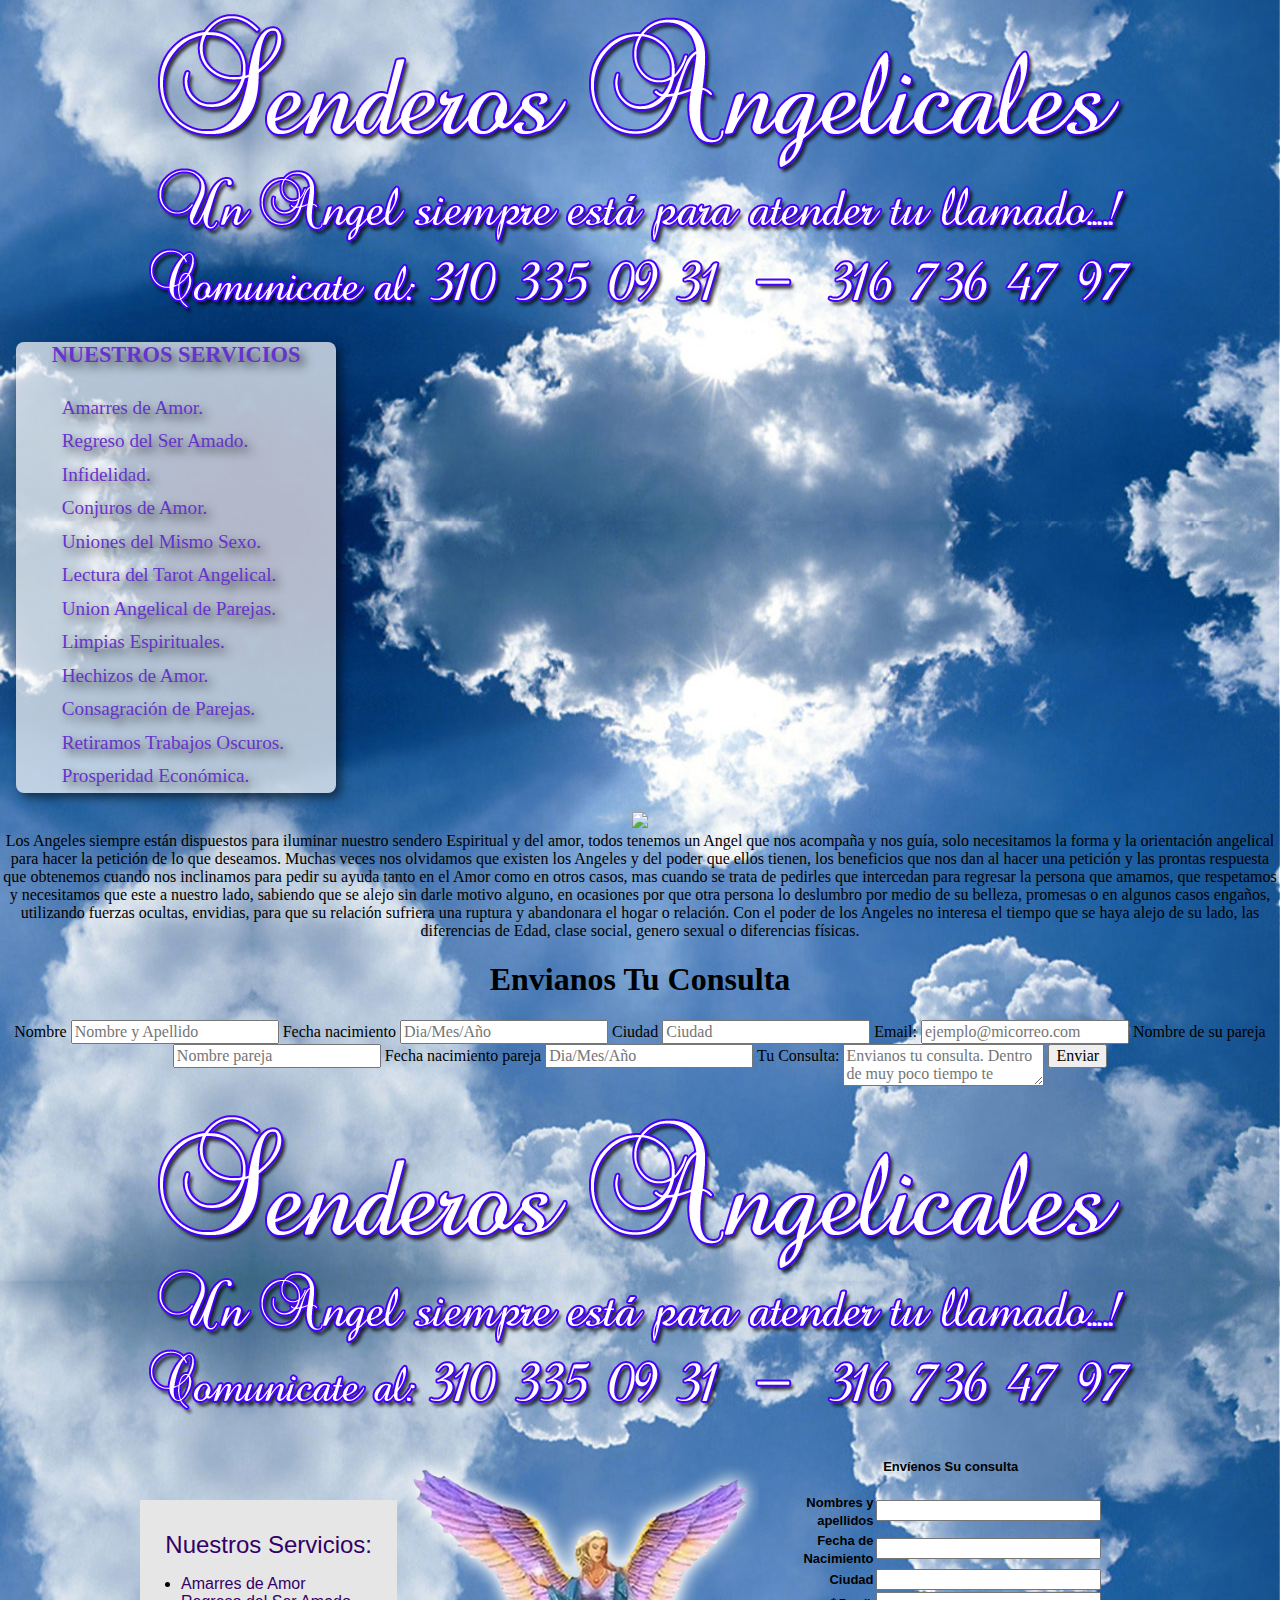
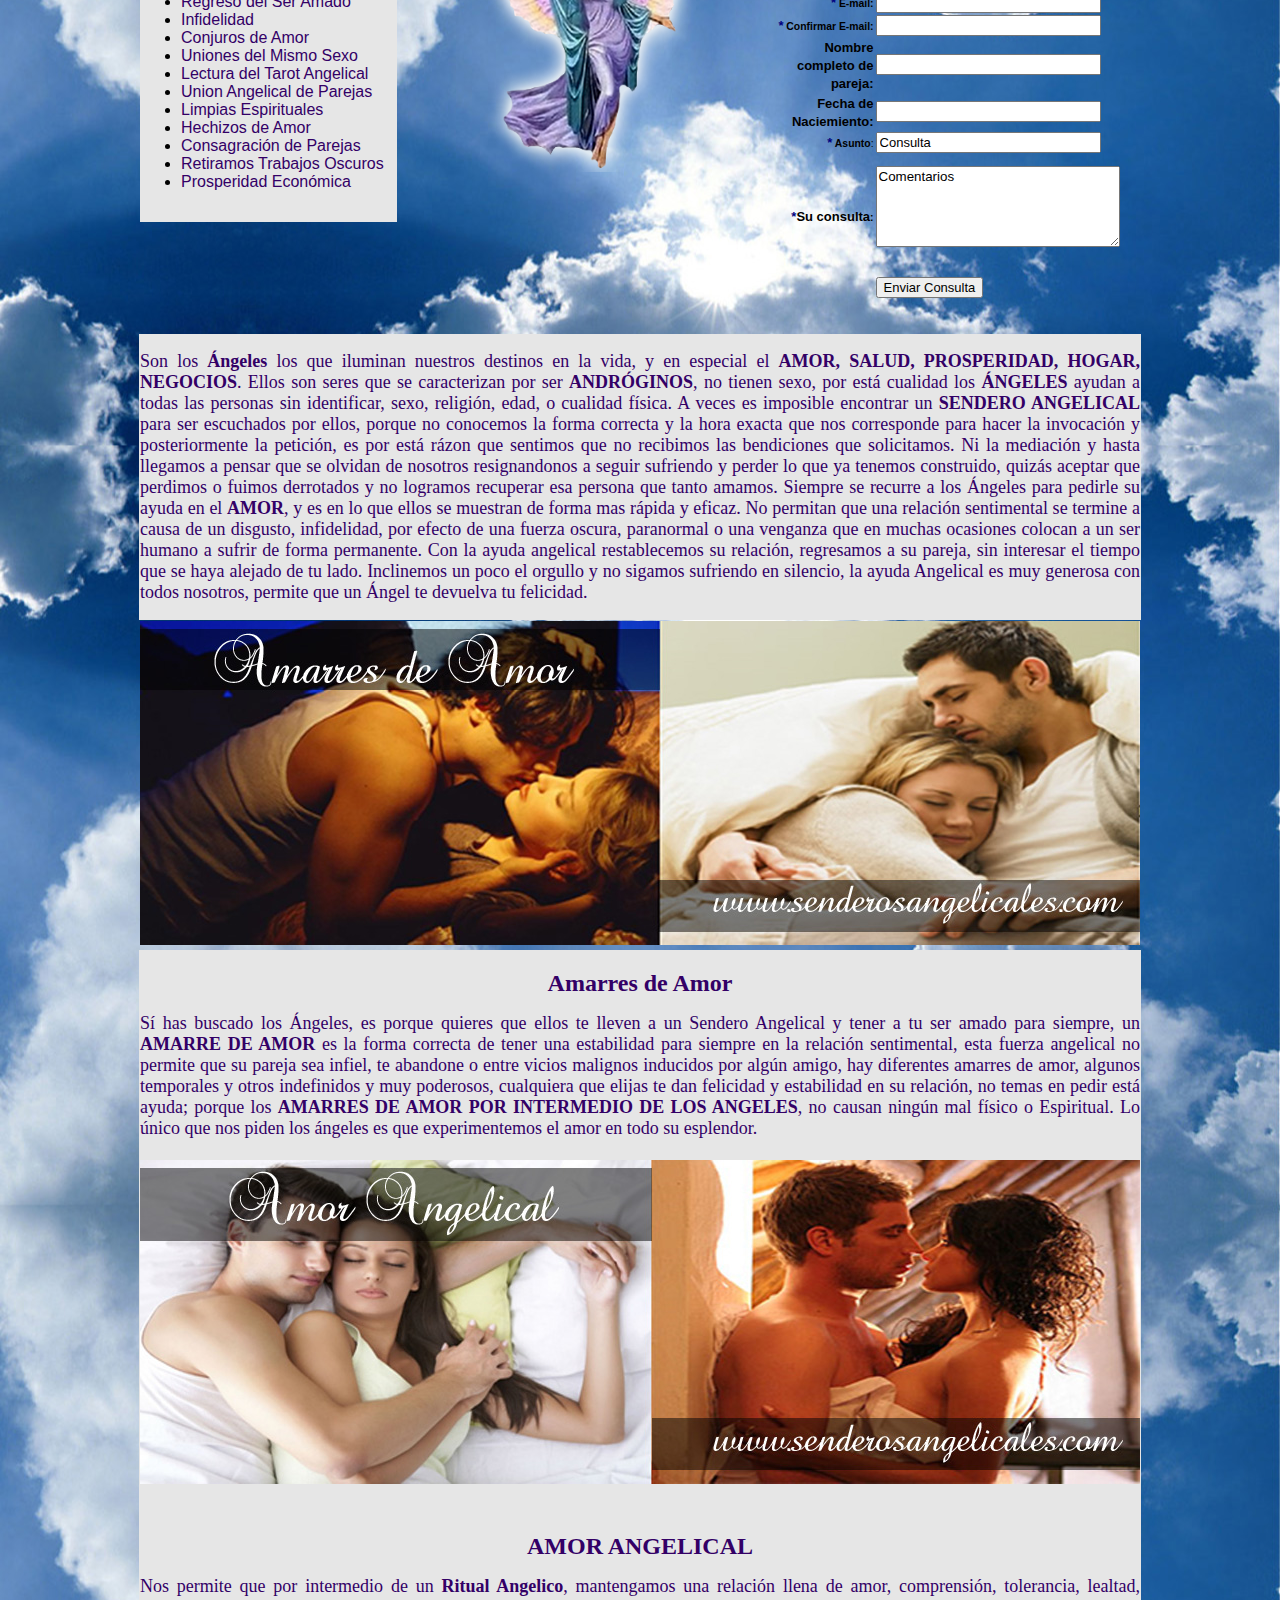
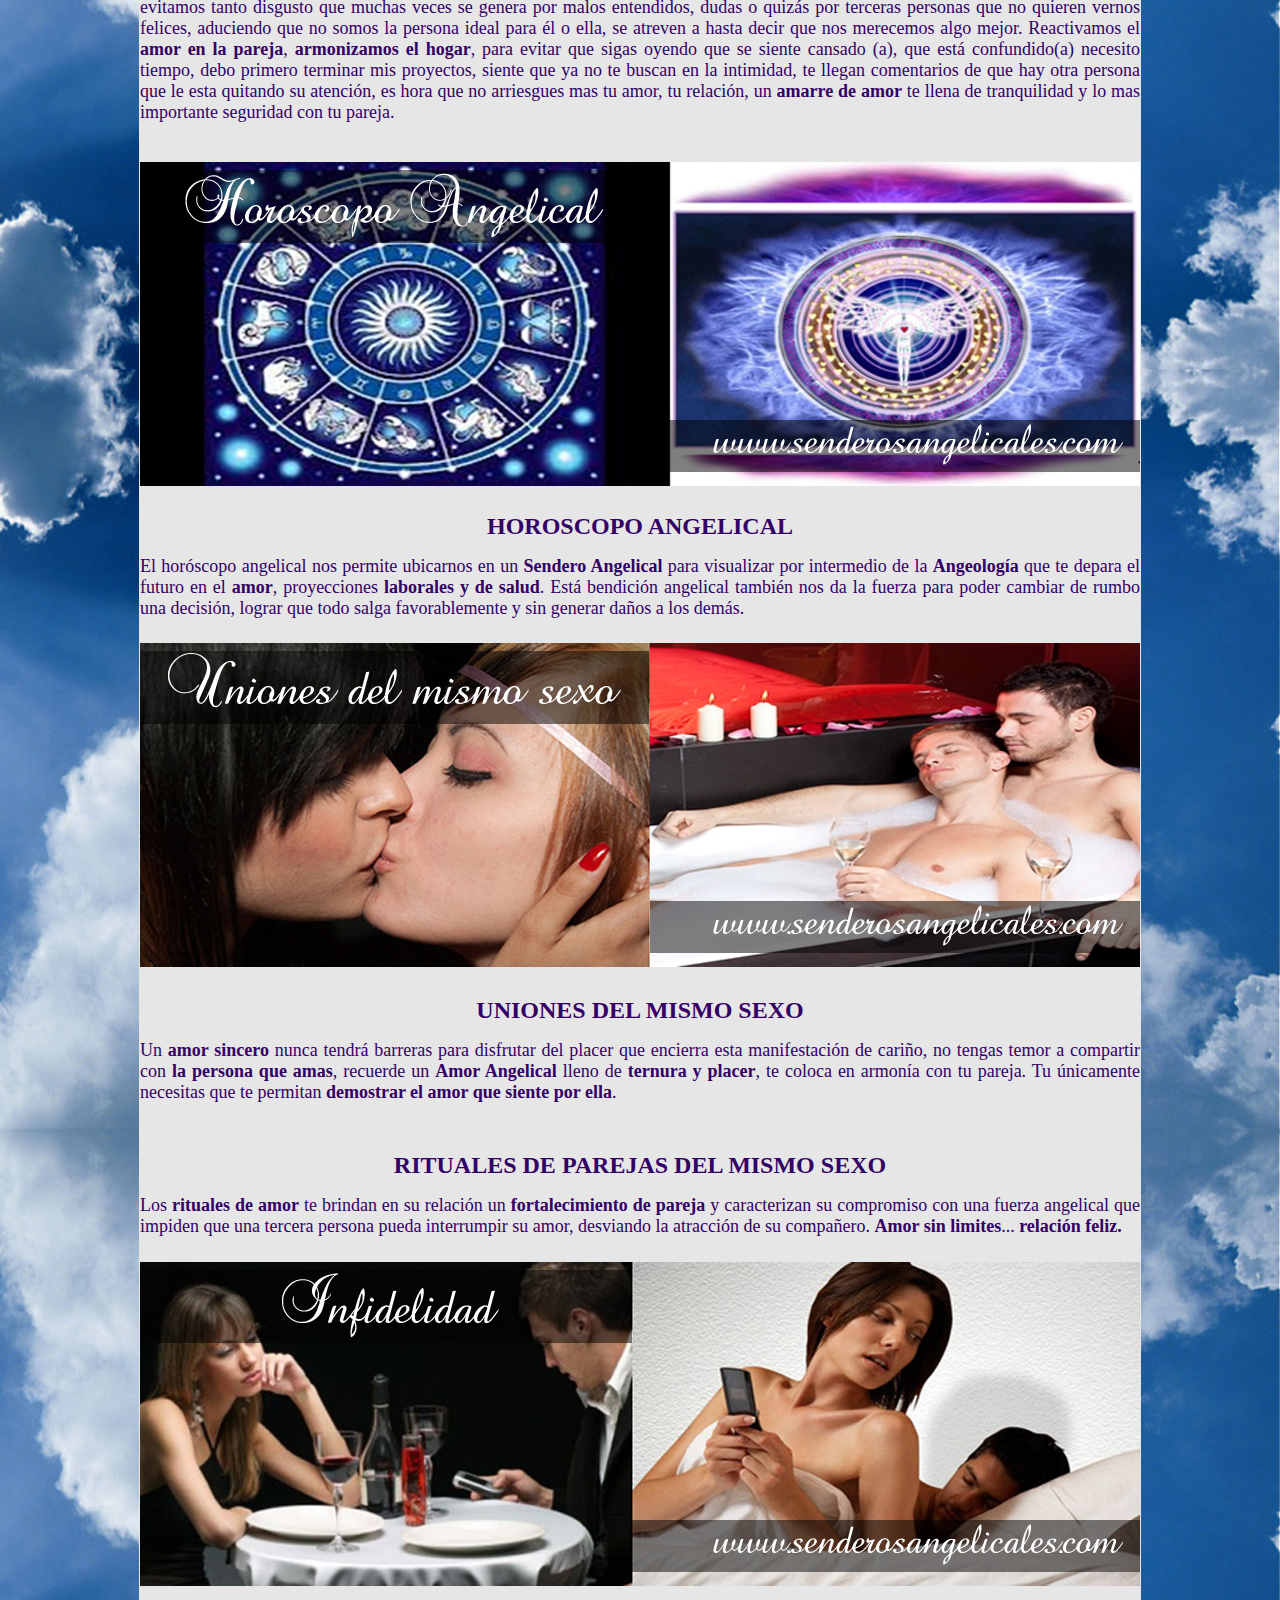
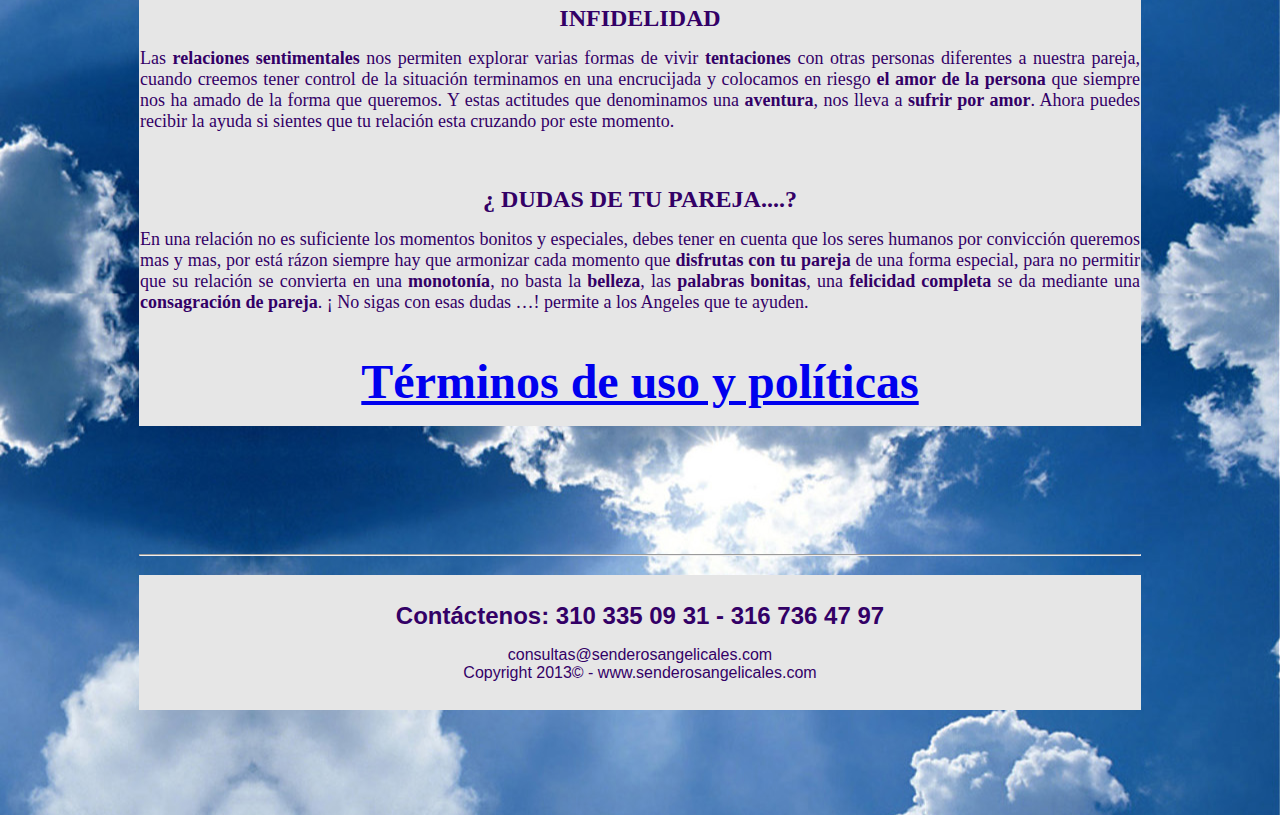
==== commit f44959f5: "Se termina la parte de servicios" ====
--- a/index.htm
+++ b/index.htm
@@ -22,14 +22,20 @@
   </header>
   <section>
     <article id="servicios">
+      <p>NUESTROS SERVICIOS</p>
       <ul>
-        <li id="flechita_nav"><a href="#">*</a></li>
-        <li><a href="#">Python</a></li>
-        <li><a href="#">HTML5</a></li>
-        <li><a href="#">Javascript</a></li>
-        <li><a href="#">CSS3</a></li>
-        <li><a href="#">Django</a></li>
-        <li id="publicar_nav"><a href="#">Publicar</a></li>
+        <li>Amarres de Amor.</li>
+        <li>Regreso del Ser Amado.</li>
+        <li>Infidelidad.</li>
+        <li>Conjuros de Amor.</li>
+        <li>Uniones del Mismo Sexo.</li>
+        <li>Lectura del Tarot Angelical.</li>
+        <li>Union Angelical de Parejas.</li>
+        <li>Limpias Espirituales.</li>
+        <li>Hechizos de Amor.</li>
+        <li>Consagraci&oacute;n de Parejas.</li>
+        <li>Retiramos Trabajos Oscuros.</li>
+        <li>Prosperidad Econ&oacute;mica.</li>
       </ul>
     </article>
     <figure id="principal">
--- a/estilos.css
+++ b/estilos.css
@@ -14,4 +14,39 @@
 	margin: 0 0 1em 0;
 	padding: 10em 0;
 	width: 100%;
+}
+
+#servicios
+{
+	background: rgba(255,255,255,0.7);
+	border-radius: 0.5em;
+	box-shadow: rgba(0,0,0,0.5) 5px 5px 10px;
+	margin: 0 0 0 1em;*/
+	padding: 0.2em;
+	width: 25%;
+}
+
+#servicios p
+{
+	color: #6633CC;
+	font-size: 1.4em;
+	font-weight:bold;
+	text-align: center;
+	text-shadow: rgba(0,0,0,0.7) 5px 5px 10px;
+}
+
+#servicios ul
+{
+	font-size: 1.2em;
+	/*list-style-image: url(images/bullet.png);*/
+	list-style: none;
+	text-align: left;
+	text-shadow: rgba(0,0,0,0.7) 5px 5px 10px;
+}
+
+#servicios ul li
+{
+	color: #6633CC;
+	padding: 0.3em;
+
 }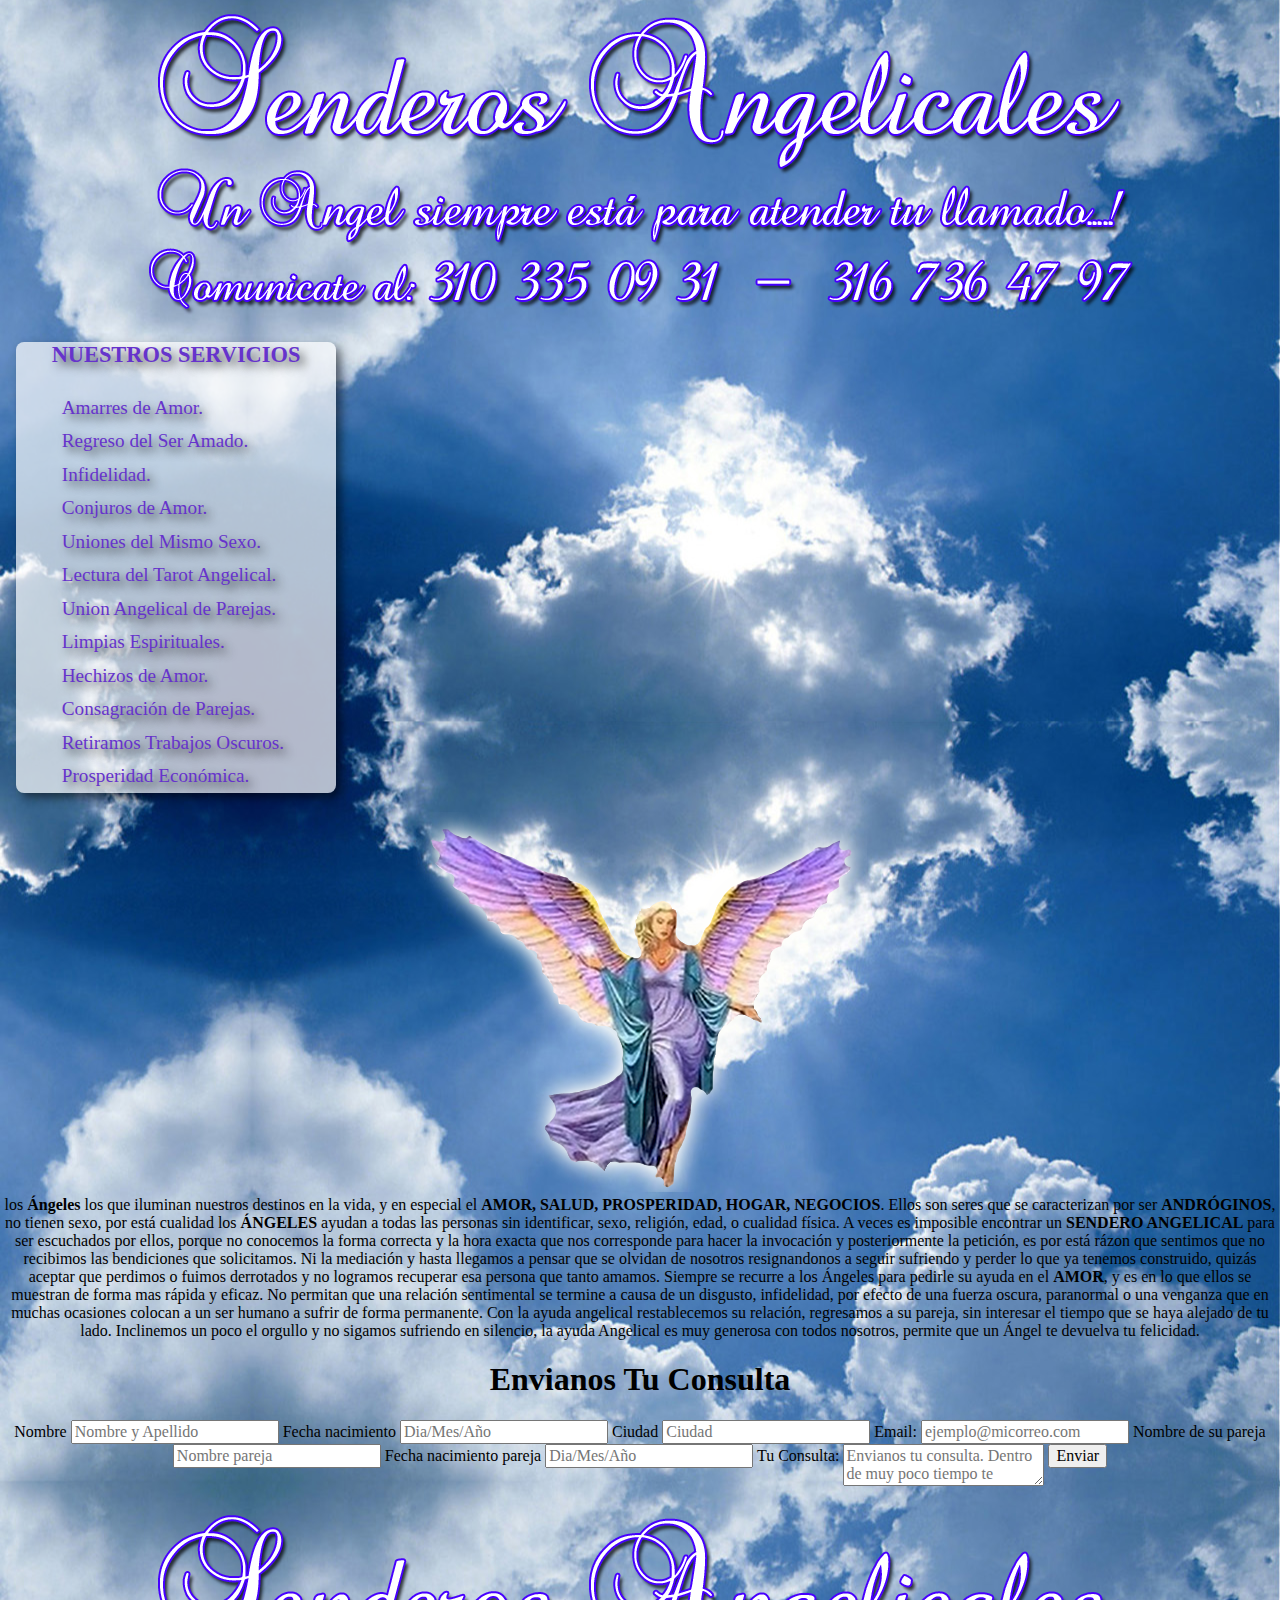
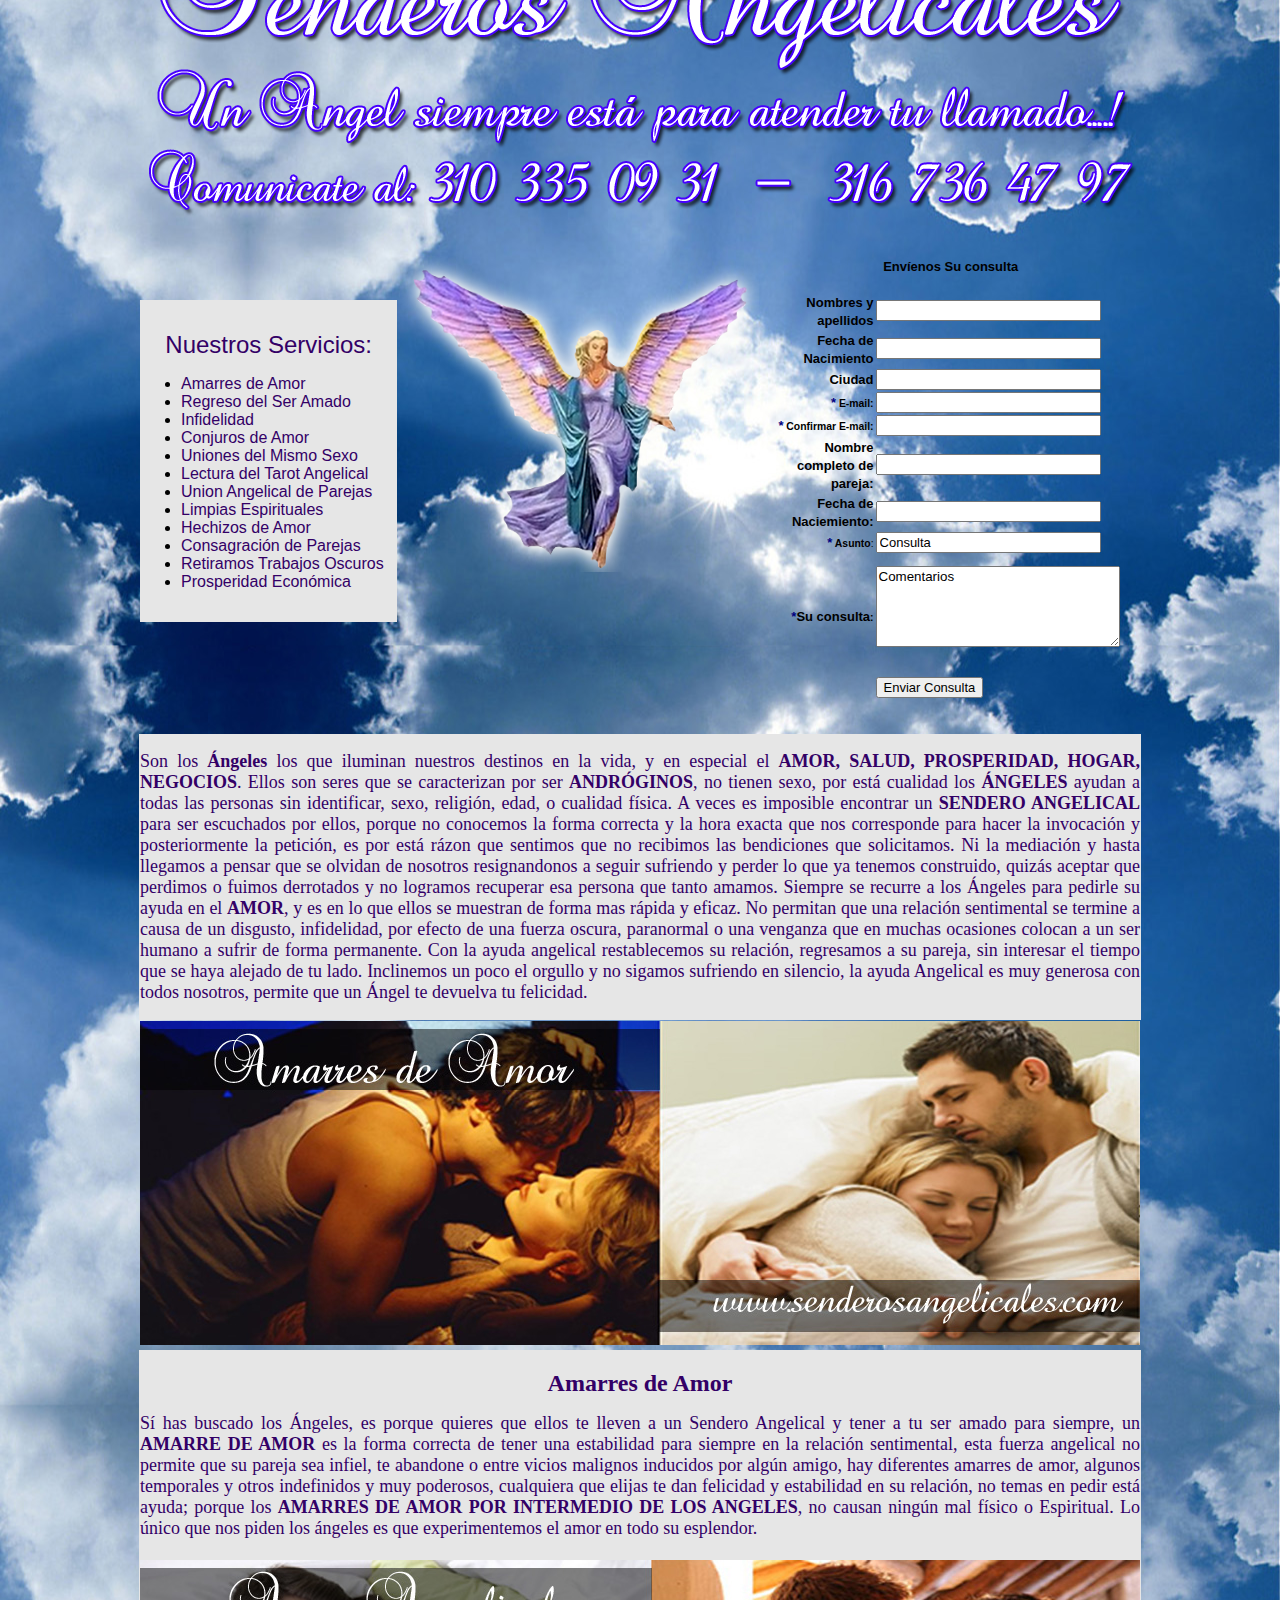
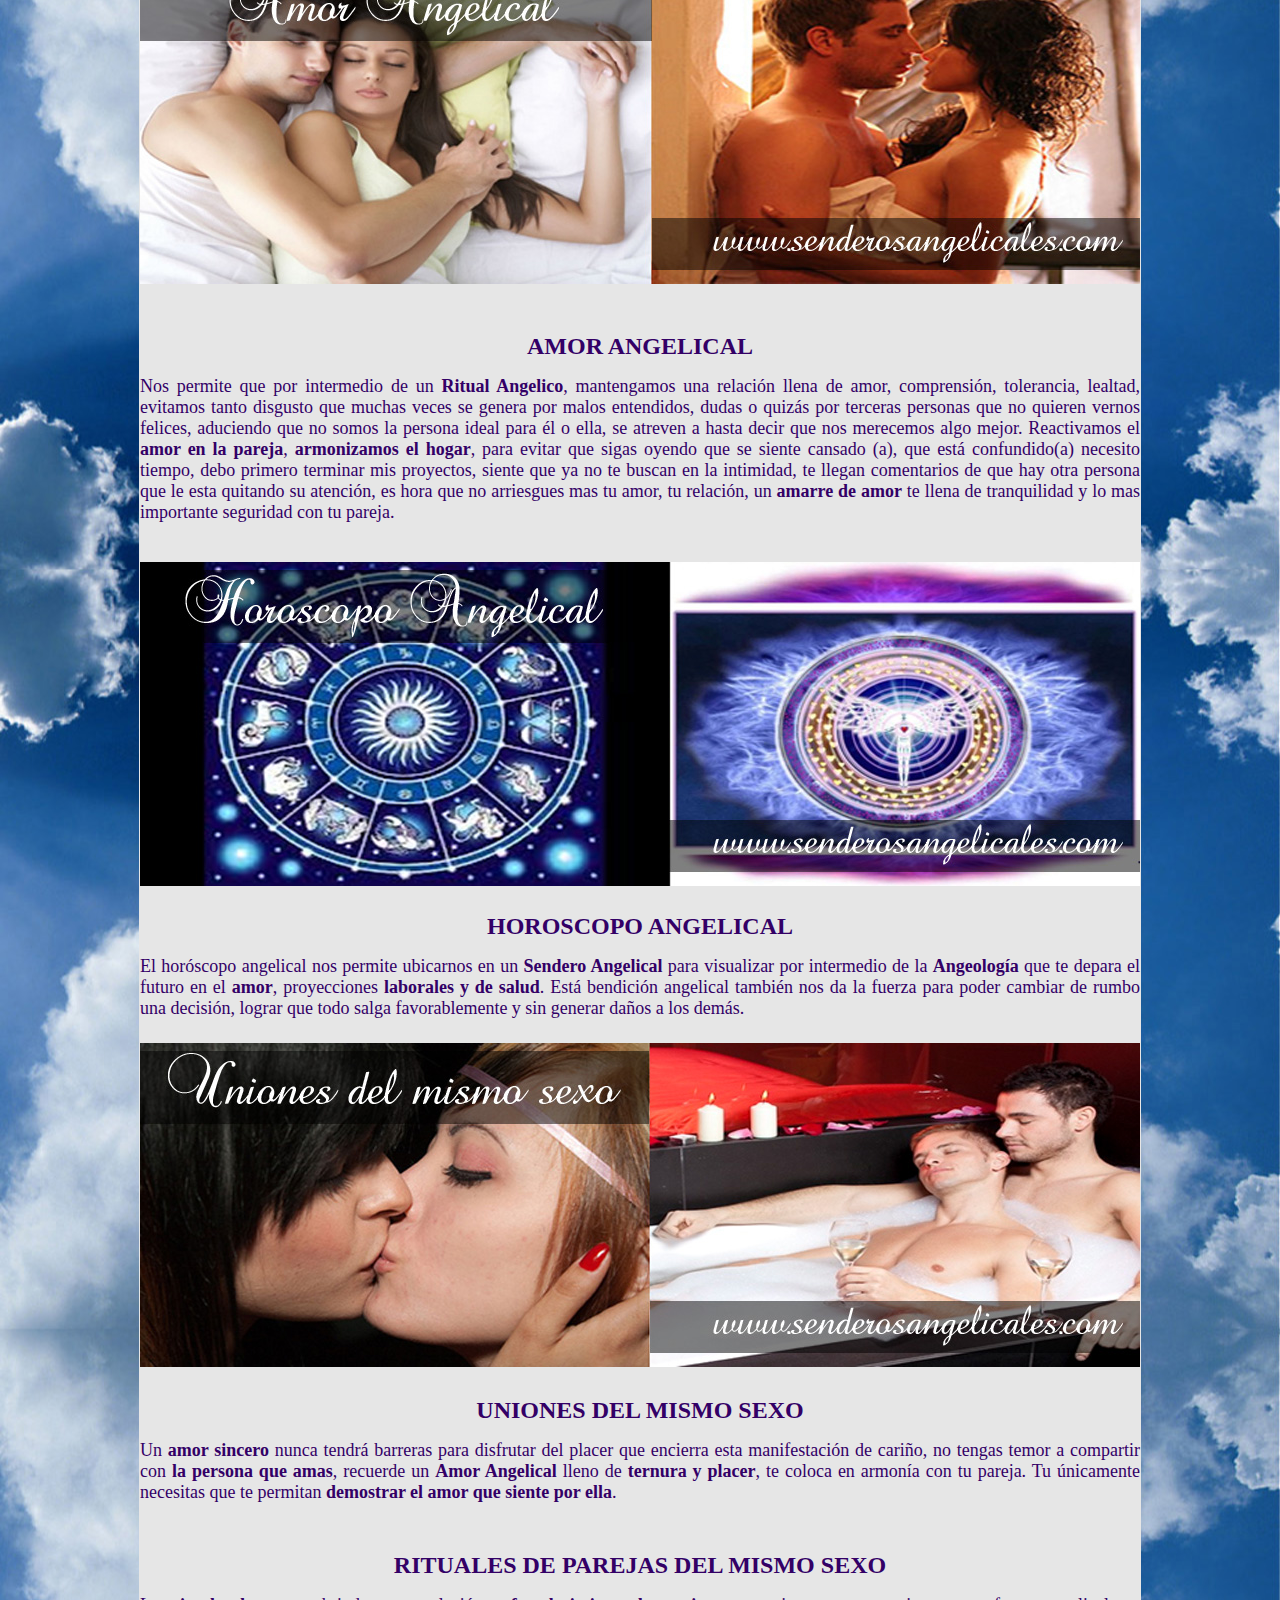
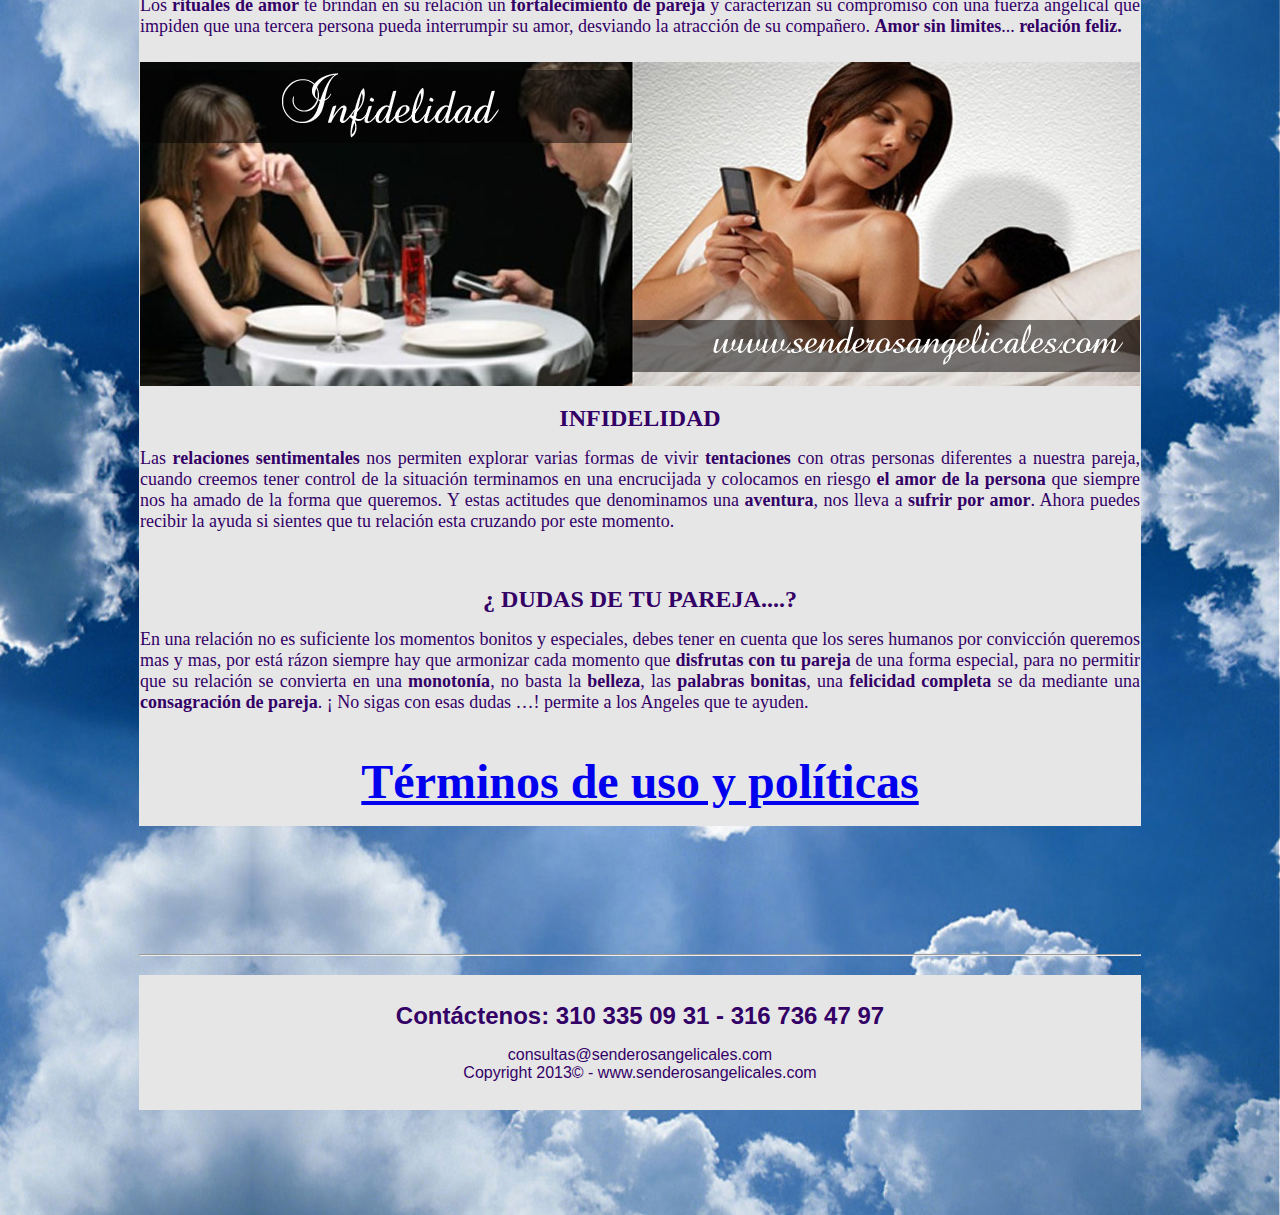
==== commit 403bfc70: "Preparacion de la imagen principal" ====
--- a/index.htm
+++ b/index.htm
@@ -39,9 +39,9 @@
       </ul>
     </article>
     <figure id="principal">
-      <img src="angel.gif" />
+      <img src="imagenes/fondos/angel.png" />
       <figcaption>
-        Los Angeles siempre están dispuestos para iluminar nuestro sendero Espiritual y del amor, todos tenemos un Angel que nos acompaña y nos guía, solo necesitamos la forma y la orientación angelical para hacer la petición de lo que deseamos. Muchas veces nos olvidamos que existen los Angeles y del poder que ellos tienen, los beneficios que nos dan al hacer una petición y las prontas respuesta que obtenemos cuando nos inclinamos  para pedir su ayuda tanto en el Amor como en otros casos,  mas cuando se trata de pedirles que intercedan para regresar  la persona que amamos, que respetamos y necesitamos que este a nuestro lado,  sabiendo  que se alejo sin darle motivo alguno, en ocasiones por que otra persona lo deslumbro por medio de su belleza, promesas o en algunos casos engaños, utilizando fuerzas ocultas, envidias,  para que su relación sufriera una ruptura y abandonara  el hogar o relación. Con el poder de los Angeles no interesa el tiempo que se haya alejo de su lado, las diferencias de Edad, clase social, genero sexual o diferencias físicas.
+        los <strong>&Aacute;ngeles</strong> los que iluminan nuestros destinos en la vida, y en especial el <strong>AMOR, SALUD, PROSPERIDAD, HOGAR, NEGOCIOS</strong>. Ellos son seres que se caracterizan por ser <strong>ANDR&Oacute;GINOS</strong>, no tienen sexo, por est&aacute; cualidad los <strong>&Aacute;NGELES</strong> ayudan a todas las personas sin identificar, sexo, religi&oacute;n, edad, o cualidad f&iacute;sica. A veces es imposible encontrar un <strong>SENDERO ANGELICAL</strong> para ser escuchados por ellos, porque no conocemos la forma correcta y la hora exacta que nos corresponde para hacer la invocaci&oacute;n y posteriormente la petici&oacute;n, es por est&aacute; r&aacute;zon que sentimos que no recibimos las bendiciones que solicitamos. Ni la mediaci&oacute;n y hasta llegamos a pensar que se olvidan de nosotros resignandonos a seguir sufriendo y perder lo que ya tenemos construido, quiz&aacute;s aceptar que perdimos o fuimos derrotados y no logramos recuperar esa persona que tanto amamos. Siempre se recurre a los &Aacute;ngeles para pedirle su ayuda en el <strong>AMOR</strong>, y es en lo que ellos se muestran de forma mas r&aacute;pida y eficaz. No permitan que una relaci&oacute;n sentimental se termine a causa de un disgusto, infidelidad, por efecto de una fuerza oscura, paranormal o una venganza que en muchas ocasiones colocan a un ser humano a sufrir de forma permanente. Con la ayuda angelical restablecemos su relaci&oacute;n, regresamos a su pareja, sin interesar el tiempo que se haya alejado de tu lado. Inclinemos un poco el orgullo y no sigamos sufriendo en silencio, la ayuda Angelical es muy generosa con todos nosotros, permite que un &Aacute;ngel te devuelva tu felicidad.
       </figcaption>
     </figure>
     <section id="ffmm">
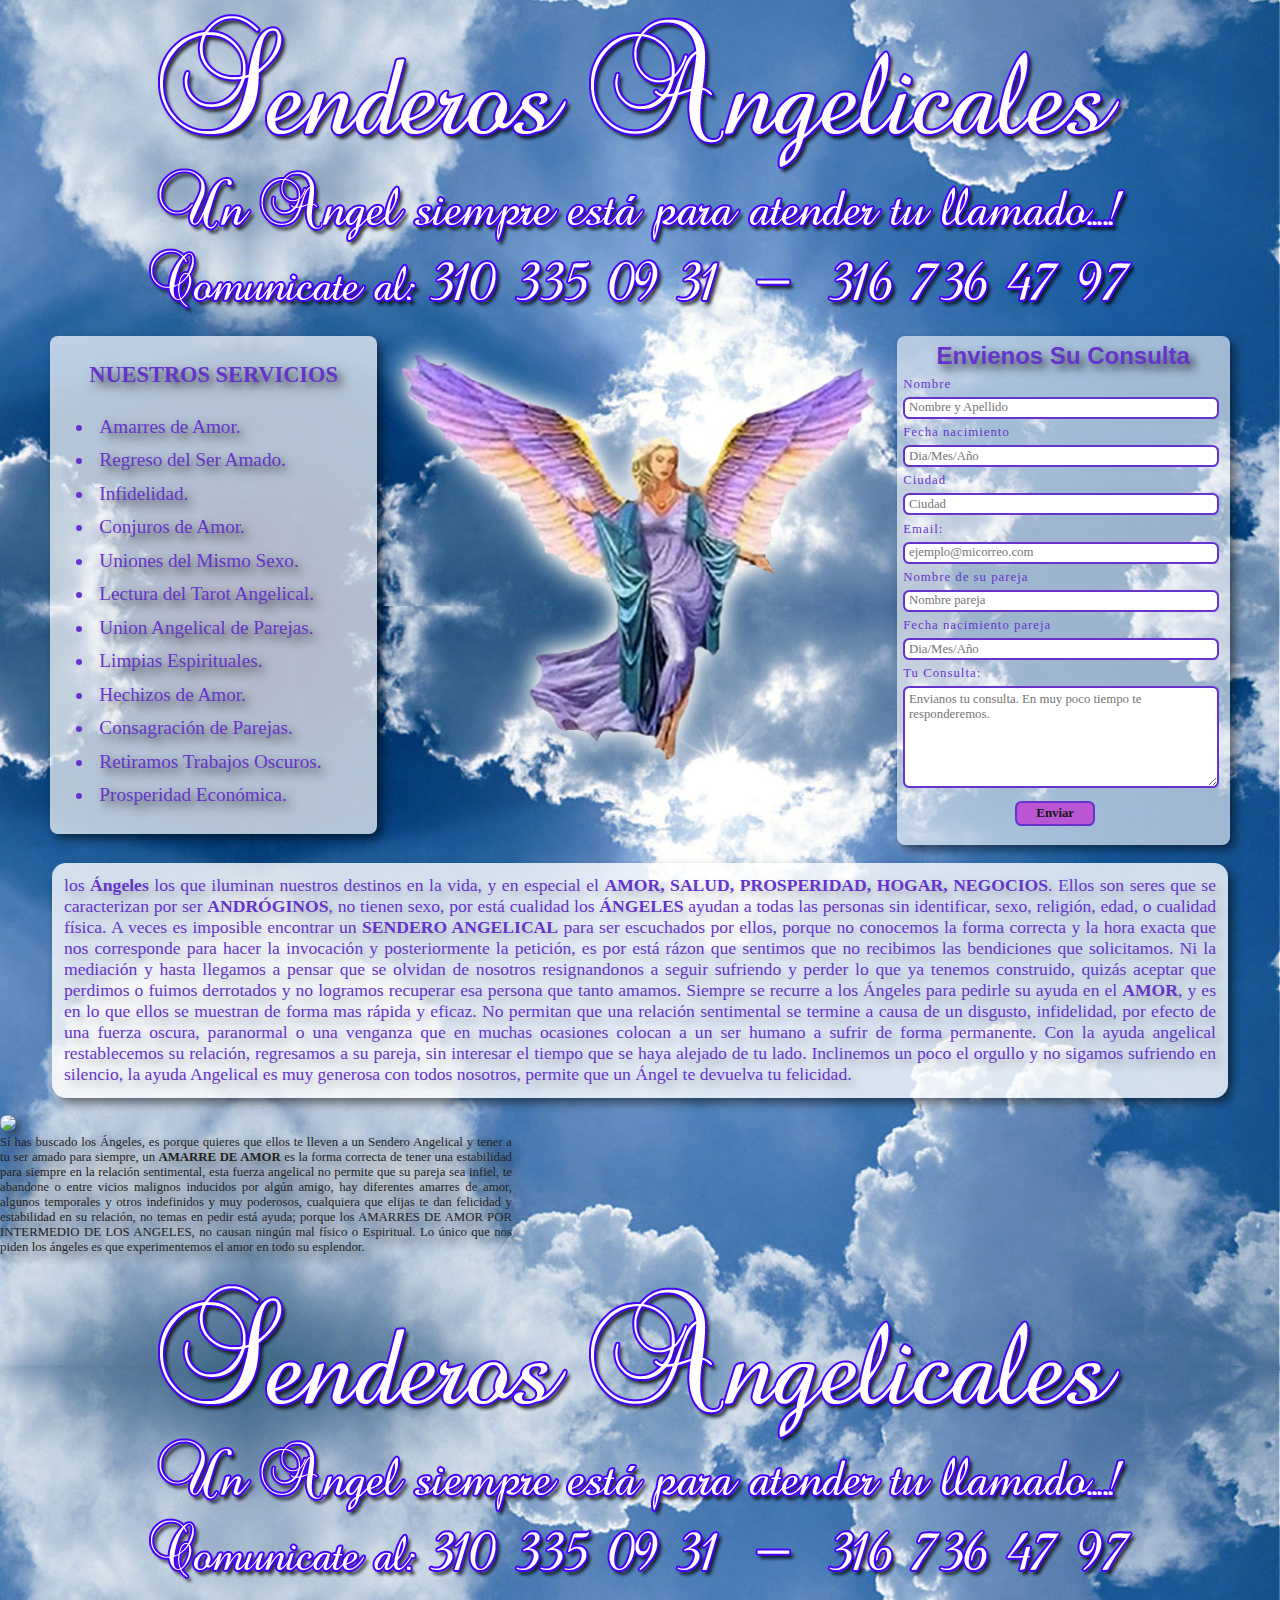
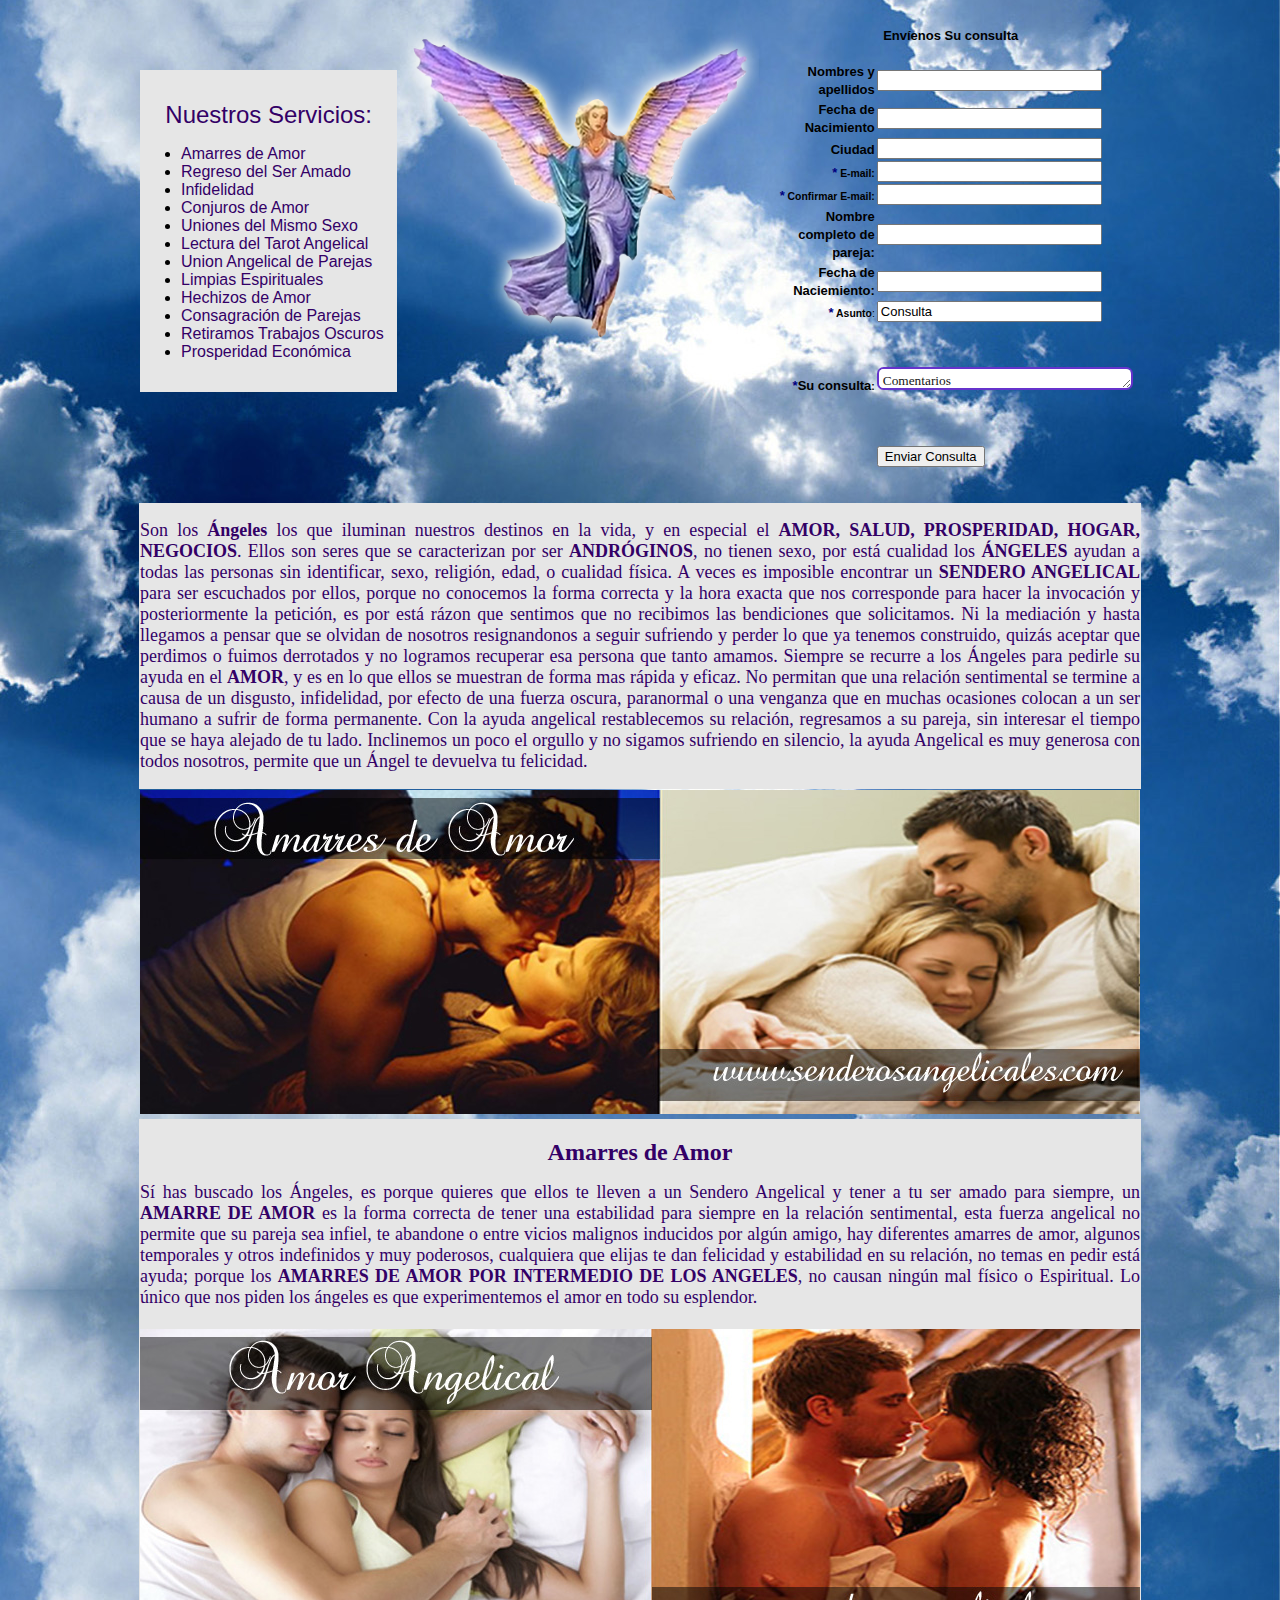
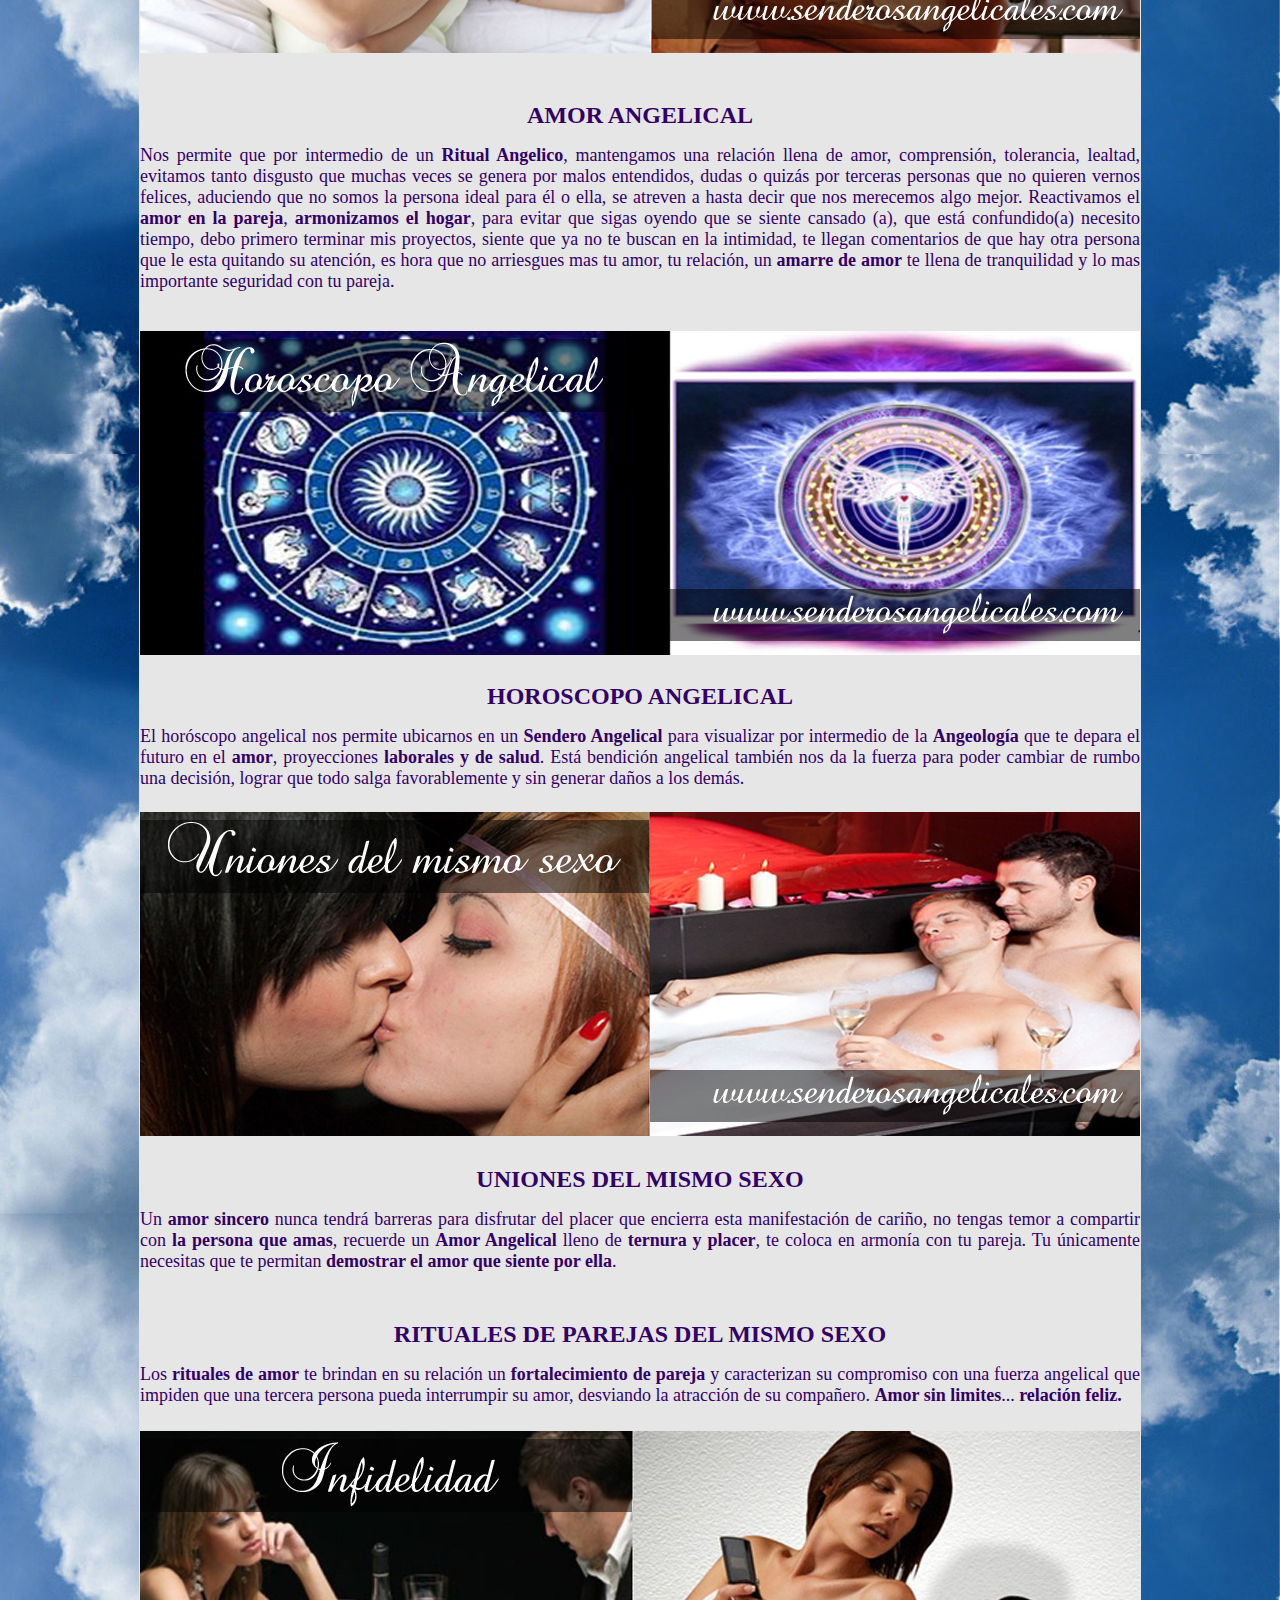
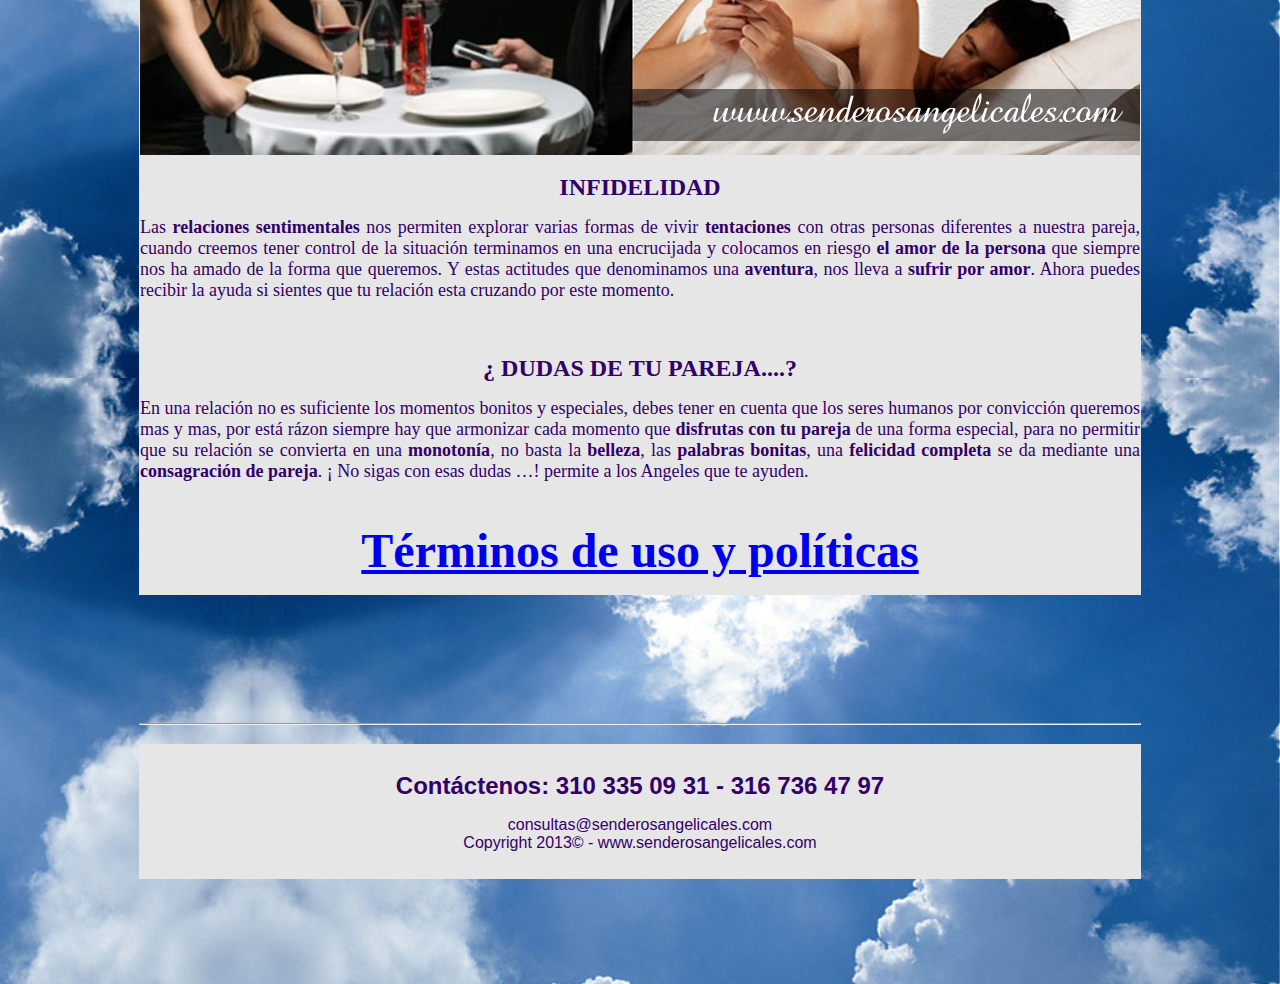
==== commit a4c15cde: "Estructura principal terminada" ====
--- a/index.htm
+++ b/index.htm
@@ -5,7 +5,7 @@
     <title>Senderos Angelicales, Amarres de Amor, regreso del ser amado, infidelidad, conjuros de amor, uniones del mismo sexo, lectura tarot angelical, limpiezas espirituales, hechizos de amor, consagracion de parejas, prosperidad economica, Amor angelical,</title>
     <link rel="stylesheet" href="normalize.css" />
     <link rel="stylesheet" href="estilos.css" />
-
+    <script src="codiguito.js"></script>
 <script language="JavaScript" type="text/JavaScript">
 <!--
 function MM_preloadImages() { //v3.0
@@ -16,7 +16,6 @@
 //-->
 </script>
 </head>
-
 <body>
   <header>
   </header>
@@ -38,14 +37,11 @@
         <li>Prosperidad Econ&oacute;mica.</li>
       </ul>
     </article>
-    <figure id="principal">
+    <figure id="imgPrincipal">
       <img src="imagenes/fondos/angel.png" />
-      <figcaption>
-        los <strong>&Aacute;ngeles</strong> los que iluminan nuestros destinos en la vida, y en especial el <strong>AMOR, SALUD, PROSPERIDAD, HOGAR, NEGOCIOS</strong>. Ellos son seres que se caracterizan por ser <strong>ANDR&Oacute;GINOS</strong>, no tienen sexo, por est&aacute; cualidad los <strong>&Aacute;NGELES</strong> ayudan a todas las personas sin identificar, sexo, religi&oacute;n, edad, o cualidad f&iacute;sica. A veces es imposible encontrar un <strong>SENDERO ANGELICAL</strong> para ser escuchados por ellos, porque no conocemos la forma correcta y la hora exacta que nos corresponde para hacer la invocaci&oacute;n y posteriormente la petici&oacute;n, es por est&aacute; r&aacute;zon que sentimos que no recibimos las bendiciones que solicitamos. Ni la mediaci&oacute;n y hasta llegamos a pensar que se olvidan de nosotros resignandonos a seguir sufriendo y perder lo que ya tenemos construido, quiz&aacute;s aceptar que perdimos o fuimos derrotados y no logramos recuperar esa persona que tanto amamos. Siempre se recurre a los &Aacute;ngeles para pedirle su ayuda en el <strong>AMOR</strong>, y es en lo que ellos se muestran de forma mas r&aacute;pida y eficaz. No permitan que una relaci&oacute;n sentimental se termine a causa de un disgusto, infidelidad, por efecto de una fuerza oscura, paranormal o una venganza que en muchas ocasiones colocan a un ser humano a sufrir de forma permanente. Con la ayuda angelical restablecemos su relaci&oacute;n, regresamos a su pareja, sin interesar el tiempo que se haya alejado de tu lado. Inclinemos un poco el orgullo y no sigamos sufriendo en silencio, la ayuda Angelical es muy generosa con todos nosotros, permite que un &Aacute;ngel te devuelva tu felicidad.
-      </figcaption>
     </figure>
     <section id="ffmm">
-      <h1>Envianos Tu Consulta</h1>
+      <h1>Envienos Su Consulta</h1>
       <form action="mail.php" method="post">
          <label for="nombre">Nombre</label>
          <input id="nombre" type="text" name="nombre" placeholder="Nombre y Apellido" required="" />
@@ -60,10 +56,24 @@
          <label for="nombre">Fecha nacimiento pareja</label>
          <input id="fpareja" type="text" name="fpareja" placeholder="Dia/Mes/Año" required="" />
          <label for="mensaje">Tu Consulta:</label>
-         <textarea id="caso" name="caso" placeholder="Envianos tu consulta. Dentro de muy poco tiempo te contactaremos" required=""></textarea>
+         <textarea id="caso" name="caso" placeholder="Envianos tu consulta. En muy poco tiempo te responderemos." required=""></textarea>
          <input id="submit" type="submit" name="submit" value="Enviar" />
       </form>
     </section>
+  </section>
+  <section>
+    <article id="texto">
+      los <strong>&Aacute;ngeles</strong> los que iluminan nuestros destinos en la vida, y en especial el <strong>AMOR, SALUD, PROSPERIDAD, HOGAR, NEGOCIOS</strong>. Ellos son seres que se caracterizan por ser <strong>ANDR&Oacute;GINOS</strong>, no tienen sexo, por est&aacute; cualidad los <strong>&Aacute;NGELES</strong> ayudan a todas las personas sin identificar, sexo, religi&oacute;n, edad, o cualidad f&iacute;sica. A veces es imposible encontrar un <strong>SENDERO ANGELICAL</strong> para ser escuchados por ellos, porque no conocemos la forma correcta y la hora exacta que nos corresponde para hacer la invocaci&oacute;n y posteriormente la petici&oacute;n, es por est&aacute; r&aacute;zon que sentimos que no recibimos las bendiciones que solicitamos. Ni la mediaci&oacute;n y hasta llegamos a pensar que se olvidan de nosotros resignandonos a seguir sufriendo y perder lo que ya tenemos construido, quiz&aacute;s aceptar que perdimos o fuimos derrotados y no logramos recuperar esa persona que tanto amamos. Siempre se recurre a los &Aacute;ngeles para pedirle su ayuda en el <strong>AMOR</strong>, y es en lo que ellos se muestran de forma mas r&aacute;pida y eficaz. No permitan que una relaci&oacute;n sentimental se termine a causa de un disgusto, infidelidad, por efecto de una fuerza oscura, paranormal o una venganza que en muchas ocasiones colocan a un ser humano a sufrir de forma permanente. Con la ayuda angelical restablecemos su relaci&oacute;n, regresamos a su pareja, sin interesar el tiempo que se haya alejado de tu lado. Inclinemos un poco el orgullo y no sigamos sufriendo en silencio, la ayuda Angelical es muy generosa con todos nosotros, permite que un &Aacute;ngel te devuelva tu felicidad.
+    </article>
+  </section>
+  <section>
+    <figure id="amarre">
+      <img src="imagenes/fondos/amarres.jpg" />
+      <figcaption>
+        Sí has buscado los Ángeles, es porque quieres que ellos te lleven a un Sendero Angelical y tener a tu ser amado para siempre, un <strong>AMARRE DE AMOR
+        </strong> es la forma correcta de tener una estabilidad para siempre en la relación sentimental, esta fuerza angelical no permite que su pareja sea infiel, te abandone o entre vicios malignos inducidos por algún amigo, hay diferentes amarres de amor, algunos temporales y otros indefinidos y muy poderosos, cualquiera que elijas te dan felicidad y estabilidad en su relación, no temas en pedir está ayuda; porque los AMARRES DE AMOR POR INTERMEDIO DE LOS ANGELES, no causan ningún mal físico o Espiritual. Lo único que nos piden los ángeles es que experimentemos el amor en todo su esplendor.
+      </figcaption>
+    </figure>
   </section>
 
 <div align="center">
--- a/estilos.css
+++ b/estilos.css
@@ -16,12 +16,19 @@
 	width: 100%;
 }
 
+#servicios, #imgPrincipal, #ffmm, #texto
+{
+	display: inline-block;
+	vertical-align: top;
+
+}
+
 #servicios
 {
 	background: rgba(255,255,255,0.7);
 	border-radius: 0.5em;
 	box-shadow: rgba(0,0,0,0.5) 5px 5px 10px;
-	margin: 0 0 0 1em;*/
+	/*margin: 0 0 0 1em;*/
 	padding: 0.2em;
 	width: 25%;
 }
@@ -38,8 +45,9 @@
 #servicios ul
 {
 	font-size: 1.2em;
-	/*list-style-image: url(images/bullet.png);*/
-	list-style: none;
+	list-style-image: url(imagenes/rotulo3.gif);
+	/*list-style-type: circle;*/
+	/*list-style: none;*/
 	text-align: left;
 	text-shadow: rgba(0,0,0,0.7) 5px 5px 10px;
 }
@@ -49,4 +57,115 @@
 	color: #6633CC;
 	padding: 0.3em;
 
+}
+
+#imgPrincipal
+{
+	width: 40%;
+}
+
+#imgPrincipal img
+{
+	width: 100%;
+}
+
+#ffmm
+{
+	/*margin: 0 2em 0 4em;*/
+	padding: 0.4em;
+	background: rgba(255,255,255,0.6);
+	border-radius: 0.5em;
+	box-shadow: rgba(0,0,0,0.5) 5px 5px 10px;
+	font-family:Arial;
+	text-align: left;
+	width: 25%;
+}
+
+#ffmm h1
+{
+	color: #6633CC;
+	font-size: 1.5em;
+	margin: 0 0 0 0;
+	text-align: center;
+	text-shadow: rgba(0,0,0,0.7) 5px 5px 10px;
+}
+
+#ffmm form {
+    /*margin:0 auto;*/
+    width:100%;
+}
+
+#ffmm label {
+	color: #6633CC;
+    display:block;
+    font-size: 0.8em;
+    font-family: verdana;
+    margin-top:0.5em;
+    letter-spacing:1px;
+    width:95%;
+}
+ 
+#ffmm input, textarea {
+    /*background:#FBFBEF;*/
+    border:2px solid #6633CC;
+    border-radius: 0.5em;
+    height:0.8em;
+    padding:0.3em;
+    margin-top:5px;
+	font-family: verdana;
+    font-size: 0.8em;
+    color:#151515;
+    width:95%;
+}
+ 
+#ffmm textarea {
+    height:7em;
+    width:95%;
+}
+ 
+#ffmm #submit {
+	background-color: #BA55D3;
+    border:2px solid #6633CC;
+    cursor:pointer;
+    font-weight:bold;
+    height:2em;
+    margin: 1em 35%;
+    width:25%;
+}
+
+#ffmm #submit:hover {
+	color: #FFFFFF;
+	transform: scale(1.3);
+}
+
+#texto
+{
+	background: rgba(255,255,255,0.8);
+	border-radius: 0.8em;
+	box-shadow: rgba(0,0,0,0.5) 5px 5px 10px;
+	color: #6633CC;
+	font-family: verdana;
+    font-size: 1.1em;
+    text-align: justify;;
+    text-shadow: rgba(0,0,0,0.3) 5px 5px 10px;
+	margin: 1em 0 1em 0;
+	padding: 0.7em;
+	width: 90%;
+}
+
+#amarre
+{
+	color: #222;
+	font-size: 0.8em;
+	margin: 0 2em 0 0;
+	text-align: justify;
+	text-shadow: rgba(0,0,0,0.7) 5px 5px 10px;
+	width: 40%;
+}
+
+#amarre img
+{
+	box-shadow: rgba(0,0,0,0.5) 5px 5px 10px;
+	border-radius: 1em;
+	width: 100%;
 }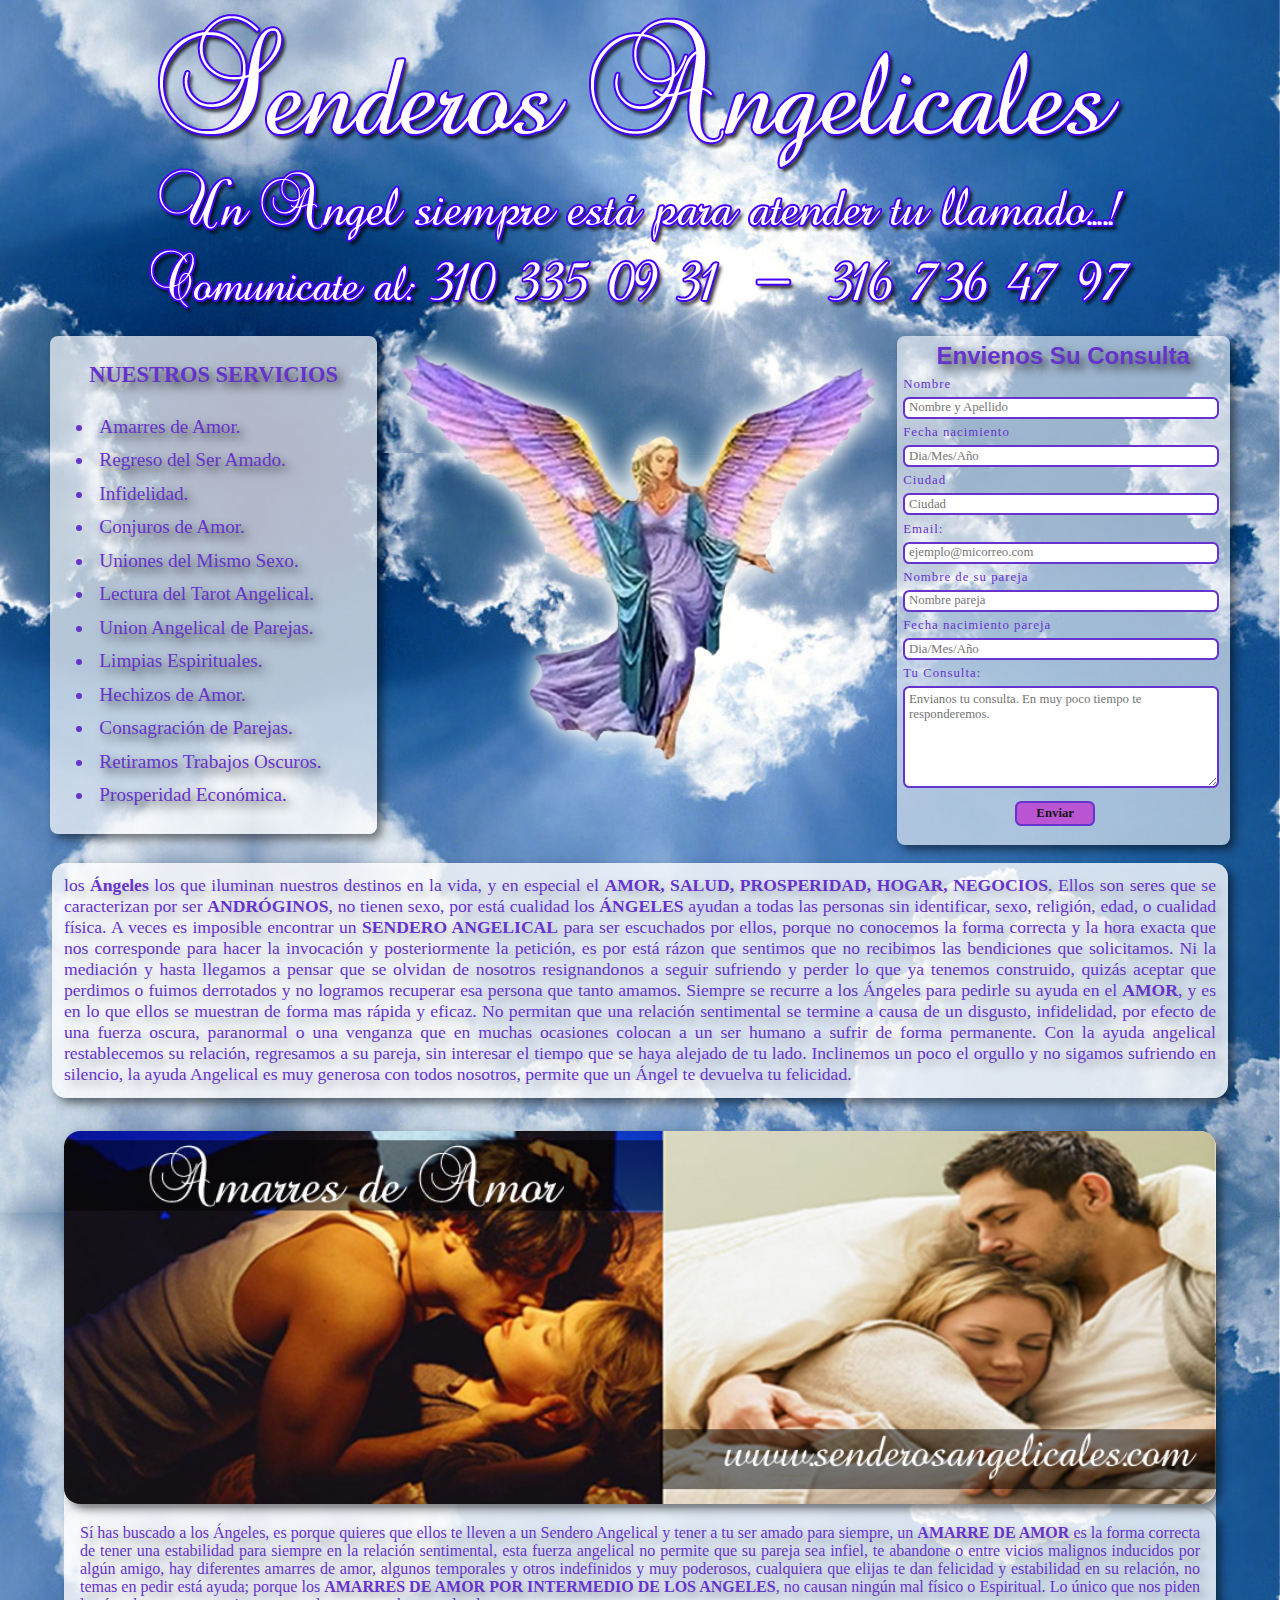
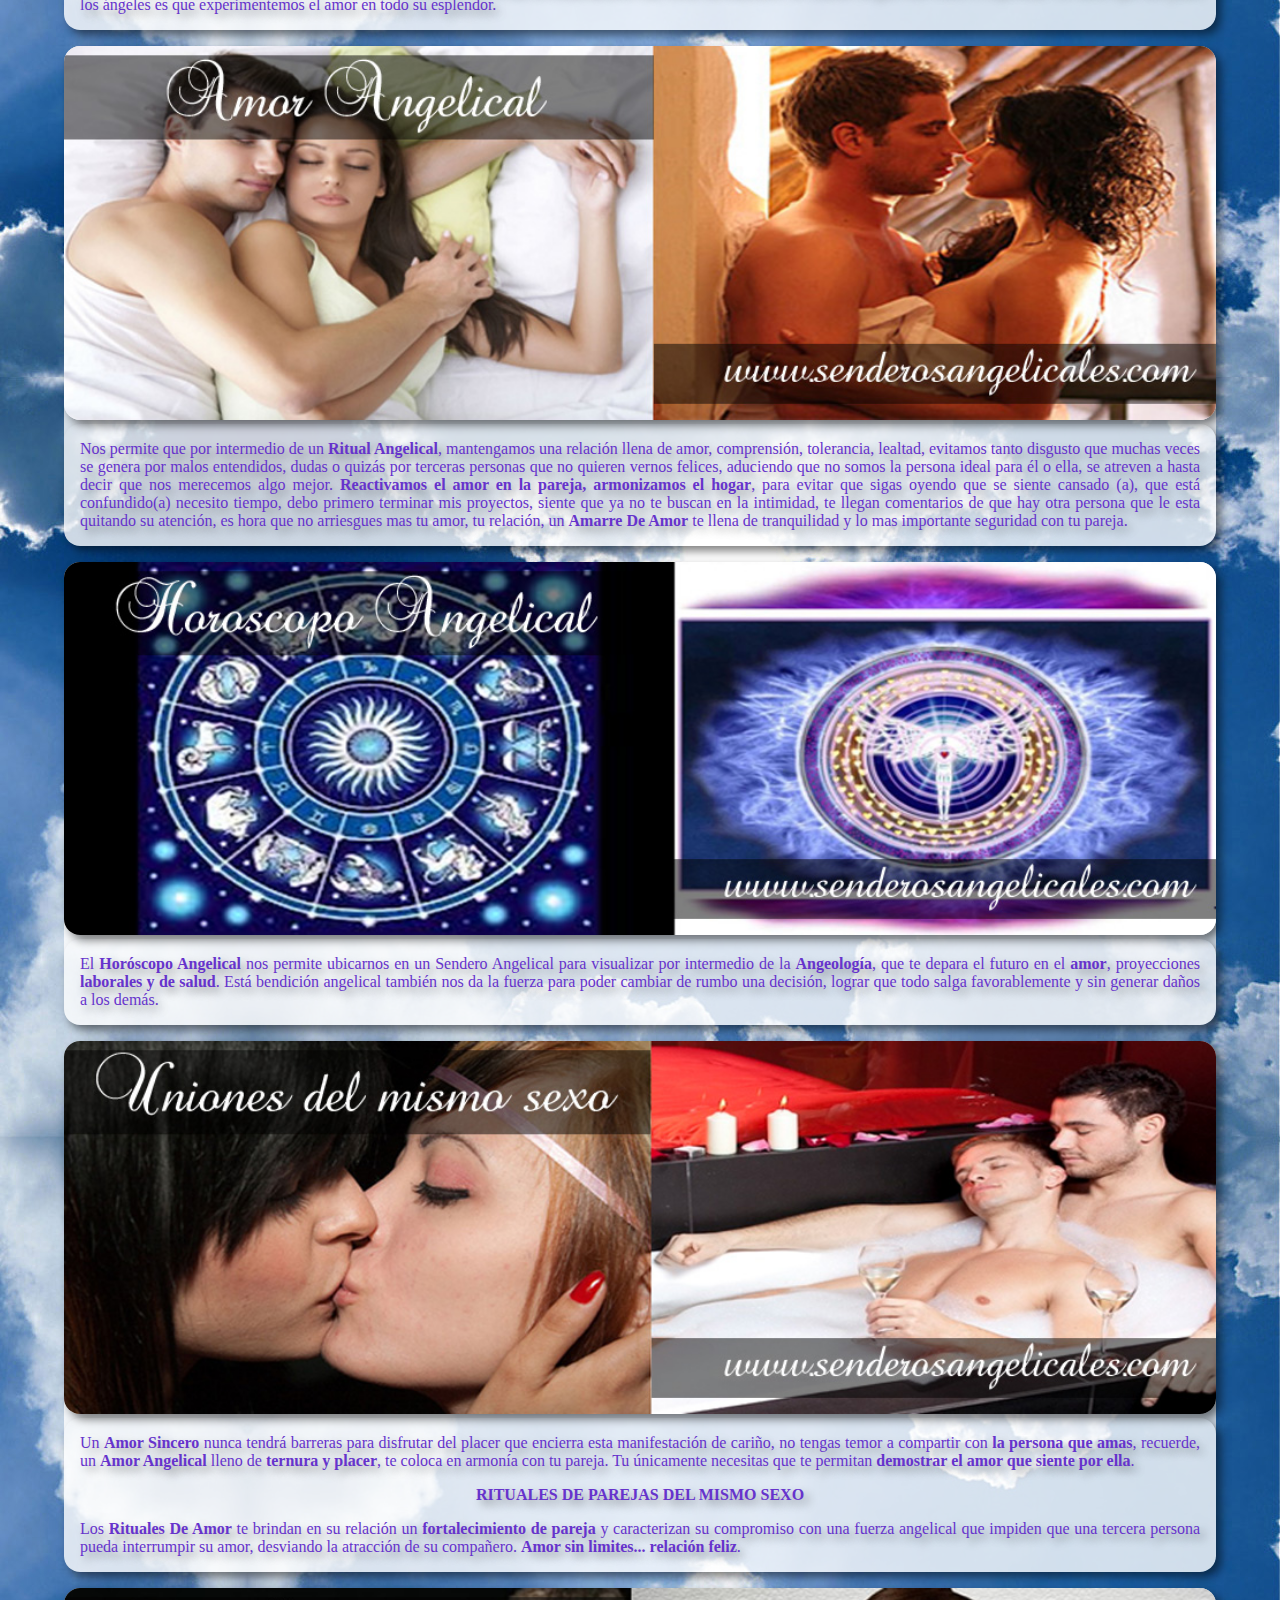
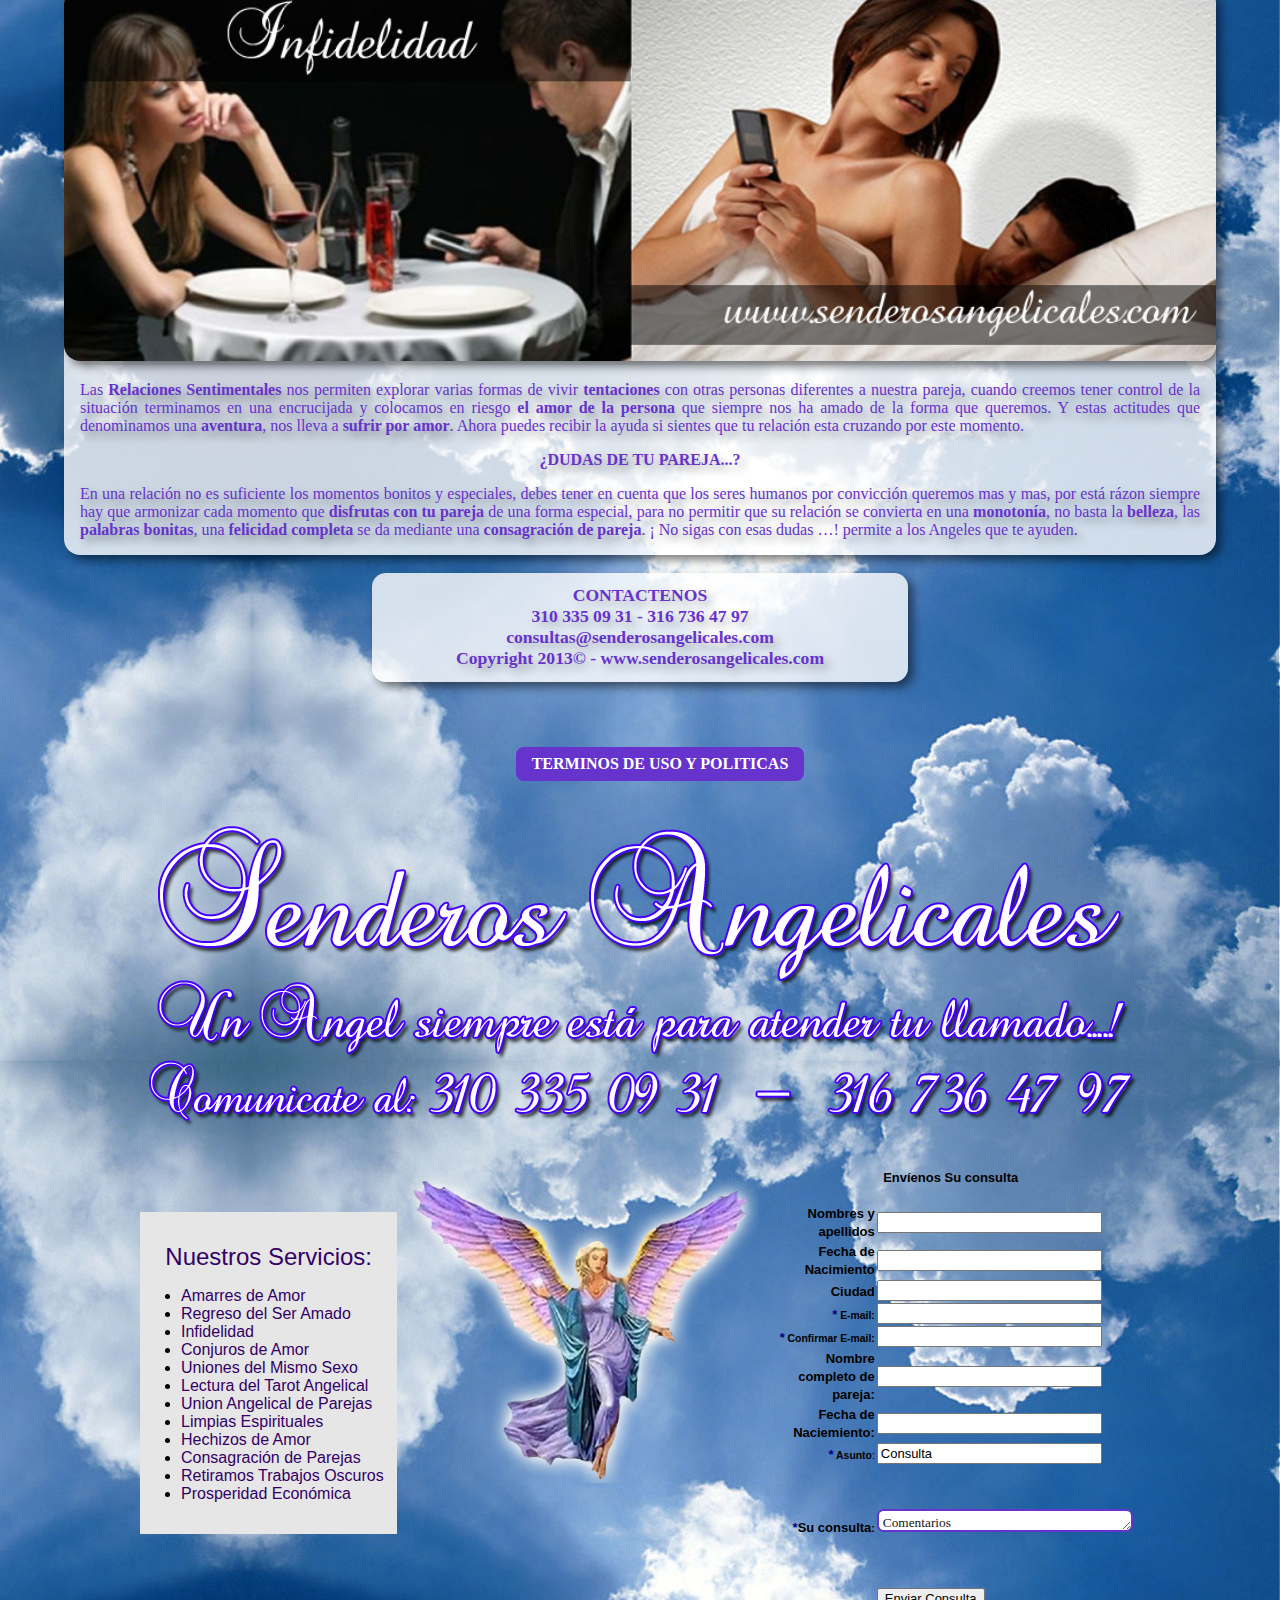
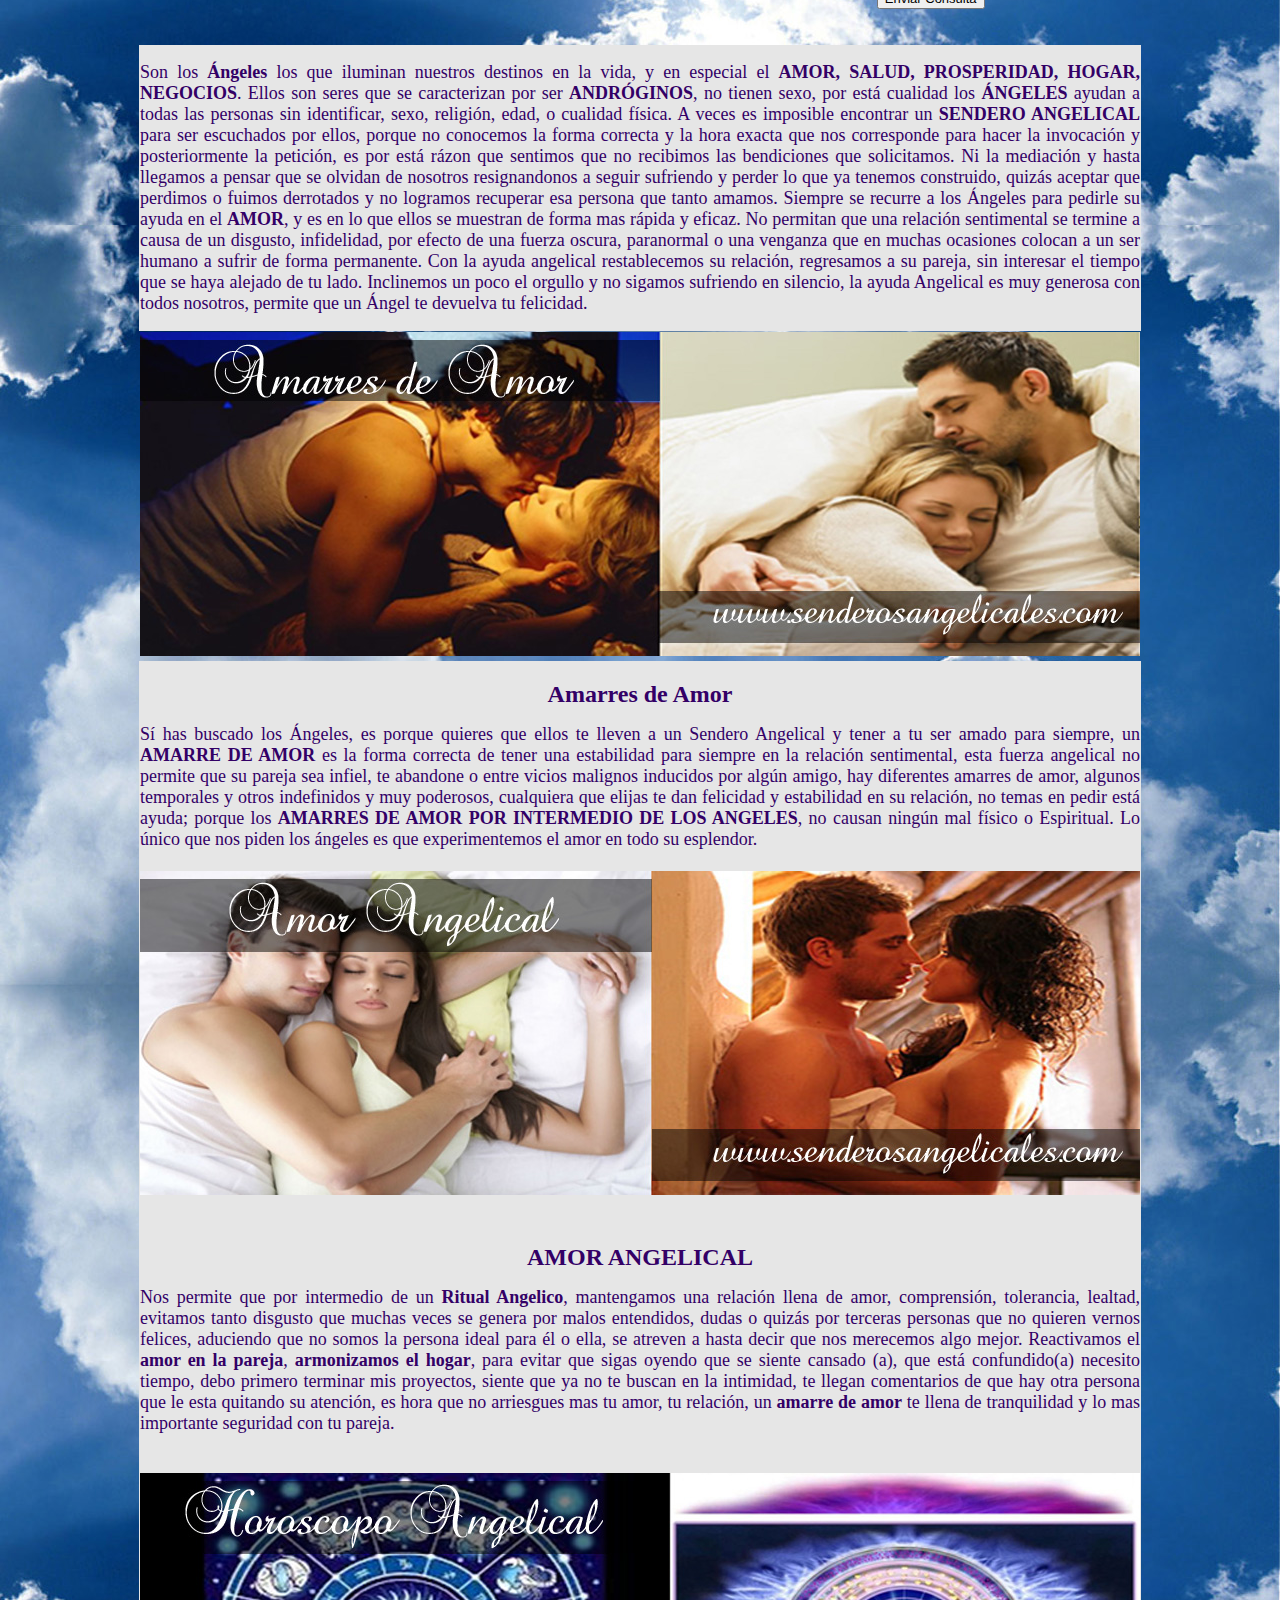
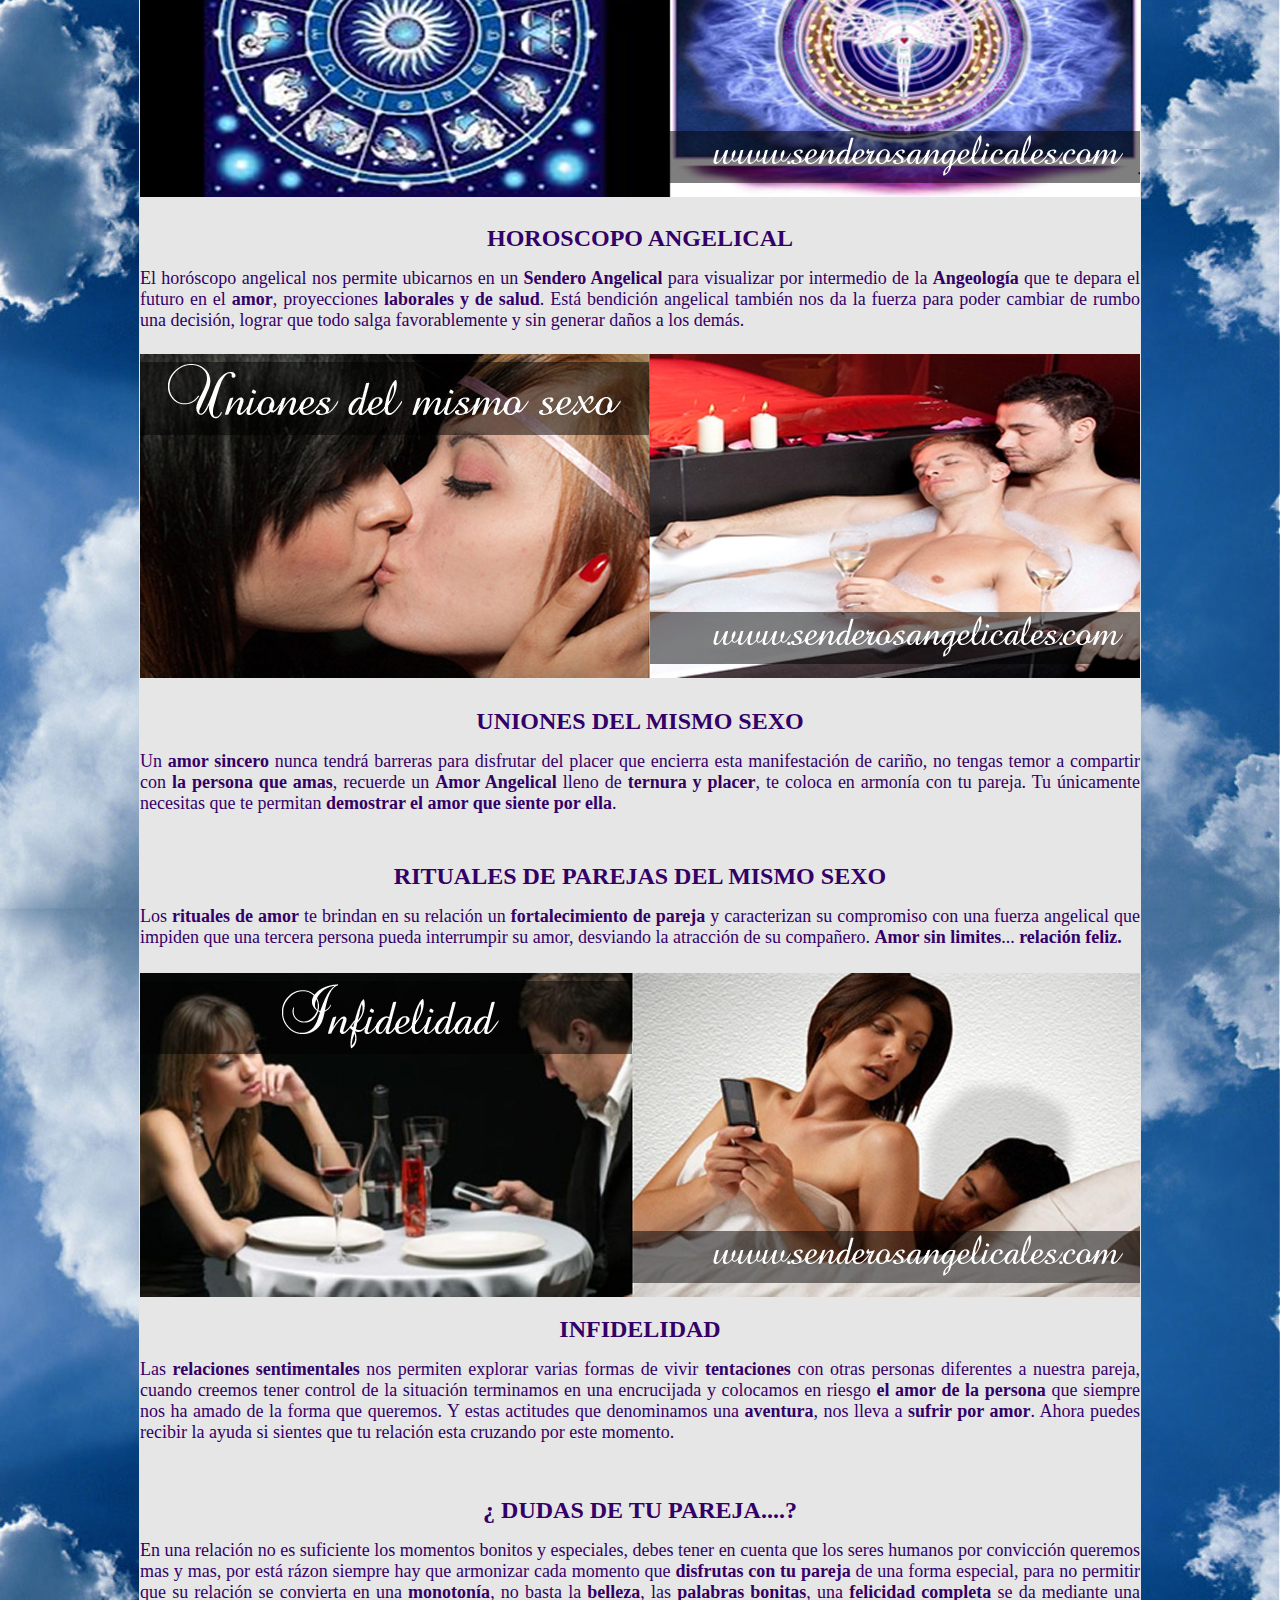
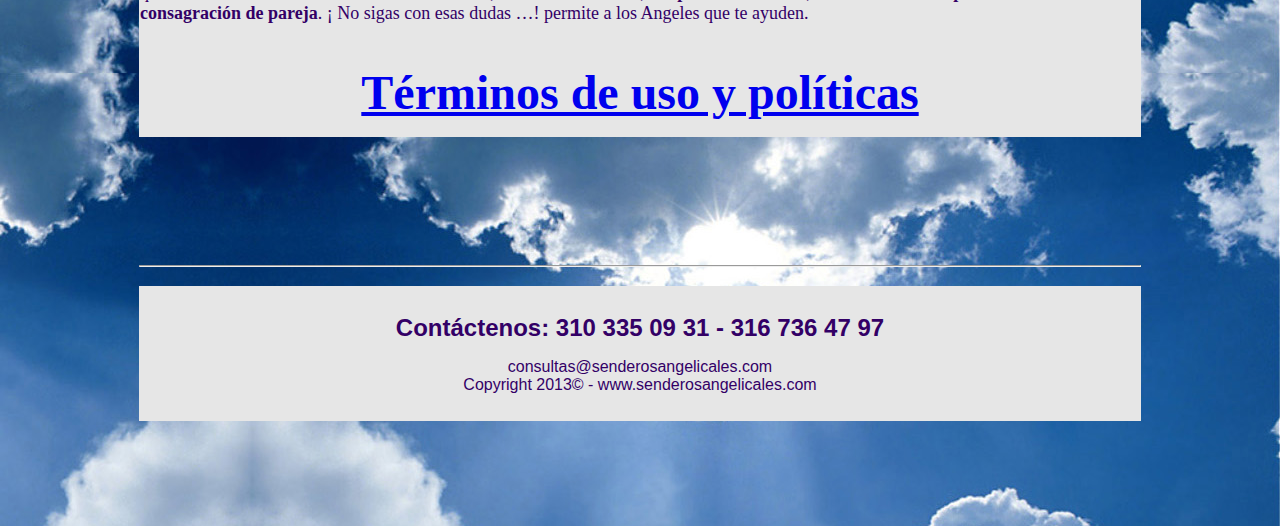
==== commit 32af1276: "Descripcion de servicios terminada" ====
--- a/index.htm
+++ b/index.htm
@@ -66,15 +66,66 @@
       los <strong>&Aacute;ngeles</strong> los que iluminan nuestros destinos en la vida, y en especial el <strong>AMOR, SALUD, PROSPERIDAD, HOGAR, NEGOCIOS</strong>. Ellos son seres que se caracterizan por ser <strong>ANDR&Oacute;GINOS</strong>, no tienen sexo, por est&aacute; cualidad los <strong>&Aacute;NGELES</strong> ayudan a todas las personas sin identificar, sexo, religi&oacute;n, edad, o cualidad f&iacute;sica. A veces es imposible encontrar un <strong>SENDERO ANGELICAL</strong> para ser escuchados por ellos, porque no conocemos la forma correcta y la hora exacta que nos corresponde para hacer la invocaci&oacute;n y posteriormente la petici&oacute;n, es por est&aacute; r&aacute;zon que sentimos que no recibimos las bendiciones que solicitamos. Ni la mediaci&oacute;n y hasta llegamos a pensar que se olvidan de nosotros resignandonos a seguir sufriendo y perder lo que ya tenemos construido, quiz&aacute;s aceptar que perdimos o fuimos derrotados y no logramos recuperar esa persona que tanto amamos. Siempre se recurre a los &Aacute;ngeles para pedirle su ayuda en el <strong>AMOR</strong>, y es en lo que ellos se muestran de forma mas r&aacute;pida y eficaz. No permitan que una relaci&oacute;n sentimental se termine a causa de un disgusto, infidelidad, por efecto de una fuerza oscura, paranormal o una venganza que en muchas ocasiones colocan a un ser humano a sufrir de forma permanente. Con la ayuda angelical restablecemos su relaci&oacute;n, regresamos a su pareja, sin interesar el tiempo que se haya alejado de tu lado. Inclinemos un poco el orgullo y no sigamos sufriendo en silencio, la ayuda Angelical es muy generosa con todos nosotros, permite que un &Aacute;ngel te devuelva tu felicidad.
     </article>
   </section>
-  <section>
-    <figure id="amarre">
-      <img src="imagenes/fondos/amarres.jpg" />
+  <section id="temas">
+    <figure id="item">
+      <img src="imagenes/amarres.jpg" />
       <figcaption>
-        Sí has buscado los Ángeles, es porque quieres que ellos te lleven a un Sendero Angelical y tener a tu ser amado para siempre, un <strong>AMARRE DE AMOR
-        </strong> es la forma correcta de tener una estabilidad para siempre en la relación sentimental, esta fuerza angelical no permite que su pareja sea infiel, te abandone o entre vicios malignos inducidos por algún amigo, hay diferentes amarres de amor, algunos temporales y otros indefinidos y muy poderosos, cualquiera que elijas te dan felicidad y estabilidad en su relación, no temas en pedir está ayuda; porque los AMARRES DE AMOR POR INTERMEDIO DE LOS ANGELES, no causan ningún mal físico o Espiritual. Lo único que nos piden los ángeles es que experimentemos el amor en todo su esplendor.
+        Sí has buscado a los Ángeles, es porque quieres que ellos te lleven a un Sendero Angelical y tener a tu ser amado para siempre, un <strong>AMARRE DE AMOR
+        </strong> es la forma correcta de tener una estabilidad para siempre en la relación sentimental, esta fuerza angelical no permite que su pareja sea infiel, te abandone o entre vicios malignos inducidos por algún amigo, hay diferentes amarres de amor, algunos temporales y otros indefinidos y muy poderosos, cualquiera que elijas te dan felicidad y estabilidad en su relación, no temas en pedir está ayuda; porque los <strong>AMARRES DE AMOR POR INTERMEDIO DE LOS ANGELES</strong>, no causan ningún mal físico o Espiritual. Lo único que nos piden los ángeles es que experimentemos el amor en todo su esplendor.
       </figcaption>
     </figure>
   </section>
+  <section id="temas">
+    <figure id="item">
+      <img src="imagenes/amorAngelical.jpg" />
+      <figcaption>
+        Nos permite que por intermedio de un <strong>Ritual Angelical</strong>, mantengamos una relación llena de amor, comprensión, tolerancia, lealtad, evitamos tanto disgusto que muchas veces se genera por malos entendidos, dudas o quizás por terceras personas que no quieren vernos felices, aduciendo que no somos la persona ideal para él o ella, se atreven a hasta decir que nos merecemos algo mejor. <strong>Reactivamos el amor en la pareja, armonizamos el hogar</strong>, para evitar que sigas oyendo que se siente cansado (a), que está confundido(a) necesito tiempo, debo primero terminar mis proyectos, siente que ya no te buscan en la intimidad, te llegan comentarios de que hay otra persona que le esta quitando su atención, es hora que no arriesgues mas tu amor, tu relación, un <strong>Amarre De Amor</strong> te llena de tranquilidad y lo mas importante seguridad con tu pareja.
+      </figcaption>
+    </figure>
+  </section>
+  <section id="temas">
+    <figure id="item">
+      <img src="imagenes/horoscopo.jpg" />
+      <figcaption>
+        El <strong>Horóscopo Angelical</strong> nos permite ubicarnos en un Sendero Angelical para visualizar por intermedio de la <strong>Angeología</strong>, que te depara el futuro en el <strong>amor</strong>, proyecciones <strong>laborales y de salud</strong>. Está bendición angelical también nos da la fuerza para poder cambiar de rumbo una decisión, lograr que todo salga favorablemente y sin generar daños a los demás.
+      </figcaption>
+    </figure>
+  </section>
+  <section id="temas">
+    <figure id="item">
+      <img src="imagenes/uniones.jpg" />
+      <figcaption>
+        Un <strong>Amor Sincero</strong> nunca tendrá barreras para disfrutar del placer que encierra esta manifestación de cariño, no tengas temor a compartir con <strong>la persona que amas</strong>, recuerde, un <strong>Amor Angelical</strong> lleno de <strong>ternura y placer</strong>, te coloca en armonía con tu pareja. Tu únicamente necesitas que te permitan <strong>demostrar el amor que siente por ella</strong>.</br>
+        <p>RITUALES DE PAREJAS DEL MISMO SEXO</p>
+        Los <strong>Rituales De Amor</strong> te brindan en su relación un <strong>fortalecimiento de pareja</strong> y caracterizan su compromiso con una fuerza angelical que impiden que una tercera persona pueda interrumpir su amor, desviando la atracción de su compañero. <strong>Amor sin limites... relación feliz</strong>.
+      </figcaption>
+    </figure>
+  </section>
+  <section id="temas">
+    <figure id="item">
+      <img src="imagenes/infidelidad.jpg" />
+      <figcaption>
+        Las <strong>Relaciones Sentimentales</strong> nos permiten explorar varias formas de vivir <strong>tentaciones</strong> con otras personas diferentes a nuestra pareja, cuando creemos tener control de la situación terminamos en una encrucijada y colocamos en riesgo <strong>el amor de la persona</strong> que siempre nos ha amado de la forma que queremos. Y estas actitudes que denominamos una <strong>aventura</strong>, nos lleva a <strong>sufrir por amor</strong>. Ahora puedes recibir la ayuda si sientes que tu relación esta cruzando por este momento.</br>
+        <P>¿DUDAS DE TU PAREJA...?</P>
+        En una relación no es suficiente los momentos bonitos y especiales, debes tener en cuenta que los seres humanos por convicción queremos mas y mas, por está rázon siempre hay que armonizar cada momento que <strong>disfrutas con tu pareja</strong> de una forma especial, para no permitir que su relación se convierta en una <strong>monotonía</strong>, no basta la <strong>belleza</strong>, las <strong>palabras bonitas</strong>, una <strong>felicidad completa</strong> se da mediante una <strong>consagración de pareja</strong>. ¡ No sigas con esas dudas …! permite a los Angeles que te ayuden. 
+      </figcaption>
+    </figure>
+  </section>
+  <section>
+    <article id="contacto">
+      CONTACTENOS</br>
+      310 335 09 31 - 316 736 47 97</br>
+      consultas@senderosangelicales.com</br>
+      Copyright 2013© - www.senderosangelicales.com
+    </article>
+  </section>
+  <nav>
+    <ul>
+      <li><a href="politicas.html" id="link">TERMINOS DE USO Y POLITICAS</a></li>
+    </ul>
+  </nav>
+
+
 
 <div align="center">
   <table width="1002" height="4443" border="0" cellspacing="0">
--- a/estilos.css
+++ b/estilos.css
@@ -16,7 +16,23 @@
 	width: 100%;
 }
 
-#servicios, #imgPrincipal, #ffmm, #texto
+h1
+{
+	font-size: 2em;
+	/*margin: 6em 0 0 0;*/
+	text-shadow: rgba(0,0,0,0.4) 5px 5px 10px;
+}
+
+h2
+{
+	font-size: 1.2em;
+	font-weight: normal;
+	text-align: left;
+	padding: 1em 0;
+	margin:0;
+}
+
+#servicios, #imgPrincipal, #ffmm, #texto, #item, #contacto, #politicas
 {
 	display: inline-block;
 	vertical-align: top;
@@ -146,26 +162,117 @@
 	color: #6633CC;
 	font-family: verdana;
     font-size: 1.1em;
-    text-align: justify;;
+    text-align: justify;
     text-shadow: rgba(0,0,0,0.3) 5px 5px 10px;
 	margin: 1em 0 1em 0;
 	padding: 0.7em;
 	width: 90%;
 }
 
-#amarre
-{
-	color: #222;
-	font-size: 0.8em;
-	margin: 0 2em 0 0;
+#temas
+{
+	padding: 1em 0 0 0;
+}
+
+#item
+{
+	background: rgba(255,255,255,0.8);
+	border-radius: 1em;
+	width: 90%;
+}
+
+#item img
+{
+	box-shadow: rgba(0,0,0,0.5) 5px 5px 10px;
+	border-radius: 1em;
+	width: 100%;
+}
+
+#item figcaption
+{
+	box-shadow: rgba(0,0,0,0.5) 5px 5px 10px;
+	border-radius: 1em;
+	color: #6633CC;
+	font-family: verdana;
+	font-size: 1em;
+	margin: 0 0 0 0;
 	text-align: justify;
-	text-shadow: rgba(0,0,0,0.7) 5px 5px 10px;
+	text-shadow: rgba(0,0,0,0.4) 5px 5px 10px;
+	padding: 1em;
+}
+
+#item figcaption p
+{
+	text-align: center;
+	font-weight: bold;
+}
+
+#contacto
+{
+	background: rgba(255,255,255,0.8);
+	border-radius: 0.8em;
+	box-shadow: rgba(0,0,0,0.5) 5px 5px 10px;
+	color: #6633CC;
+	font-family: verdana;
+    font-size: 1.1em;
+    font-weight: bold;
+    text-align: center;
+    text-shadow: rgba(0,0,0,0.3) 5px 5px 10px;
+	margin: 1em 0 1em 0;
+	padding: 0.7em;
 	width: 40%;
 }
 
-#amarre img
-{
-	box-shadow: rgba(0,0,0,0.5) 5px 5px 10px;
-	border-radius: 1em;
-	width: 100%;
+nav
+{
+	bottom: 0;
+	left: 0;
+	width: 100%;
+}
+nav ul
+{
+	list-style: none;
+}
+nav ul li
+{
+	display: inline-block;
+}
+nav ul li a
+{
+	background: #6633CC;
+	border-radius: 0.5em;
+	color: #ffffff;
+	display: inline-block;
+	font-size: 1em;
+	font-weight:bold;
+	margin: 2em 0 0 0;
+	padding: 0.5em 1em;
+	text-decoration: none;
+	transition: all 1s ease;
+}
+nav ul li a:hover
+{
+	background: white;
+	color: black;
+	transform: scale(1.2);
+}
+
+#politicas
+{
+	color: #6633CC;
+	background: rgba(255,255,255,0.7);
+	border-radius: 0.5em;
+	box-shadow: rgba(0,0,0,0.5) 5px 5px 10px;
+	padding: 1em;
+	width: 80%;
+}
+
+#politicas p
+{
+	font-weight: normal;
+	font-family: verdana;
+	text-align: justify;
+	margin:0;
+	padding: 0.5em;
+	
 }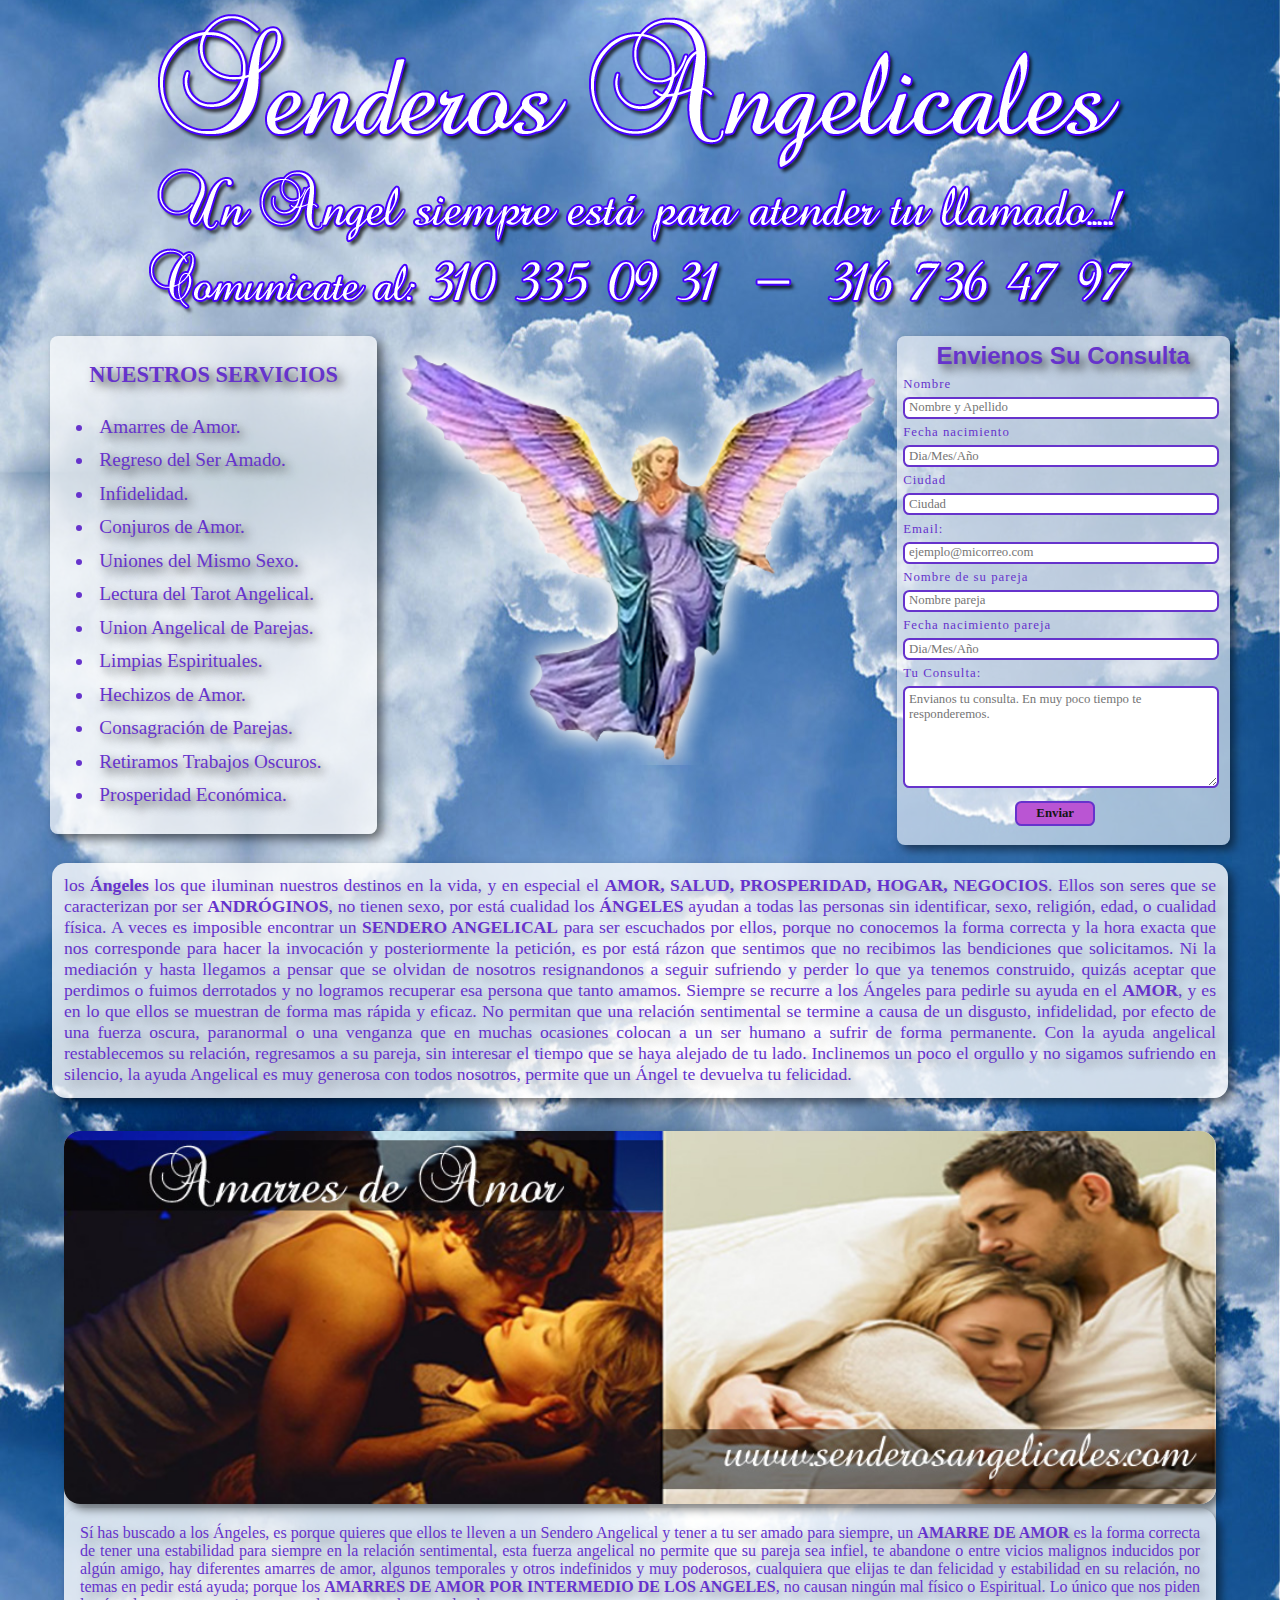
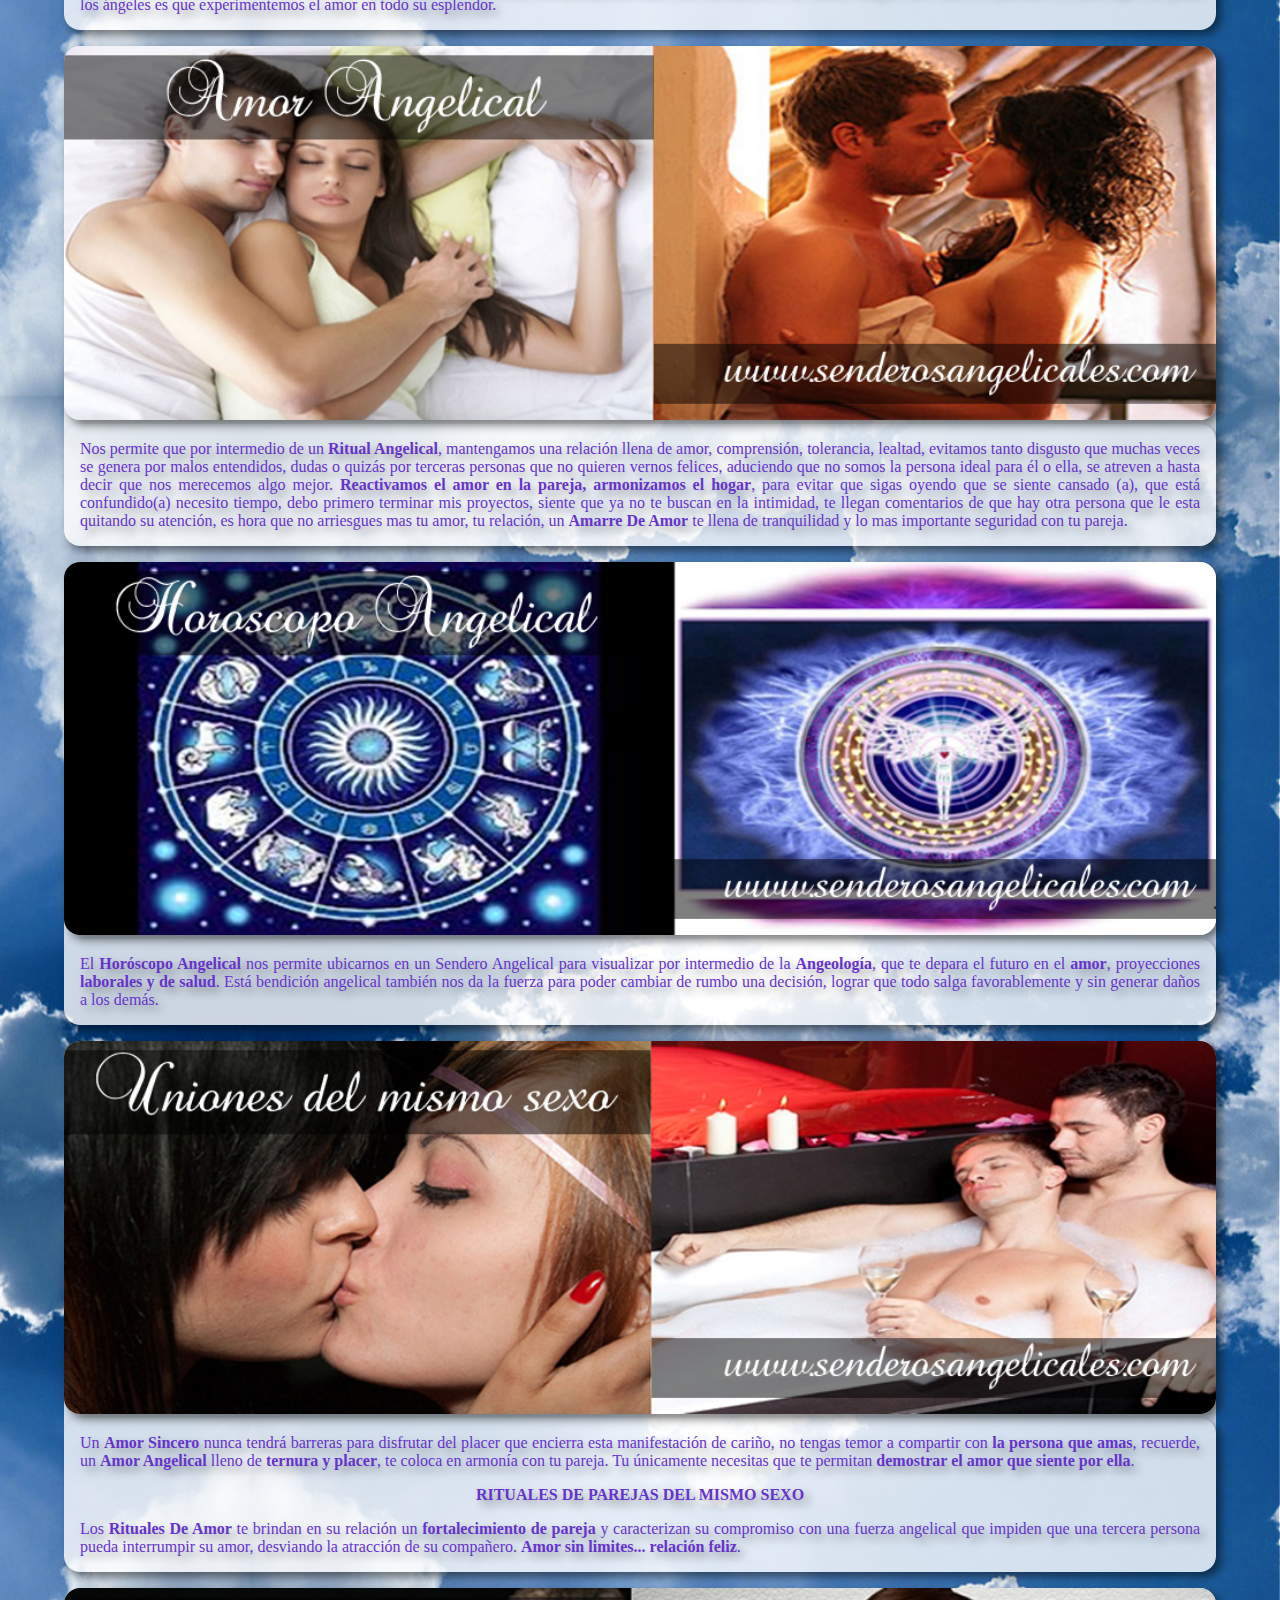
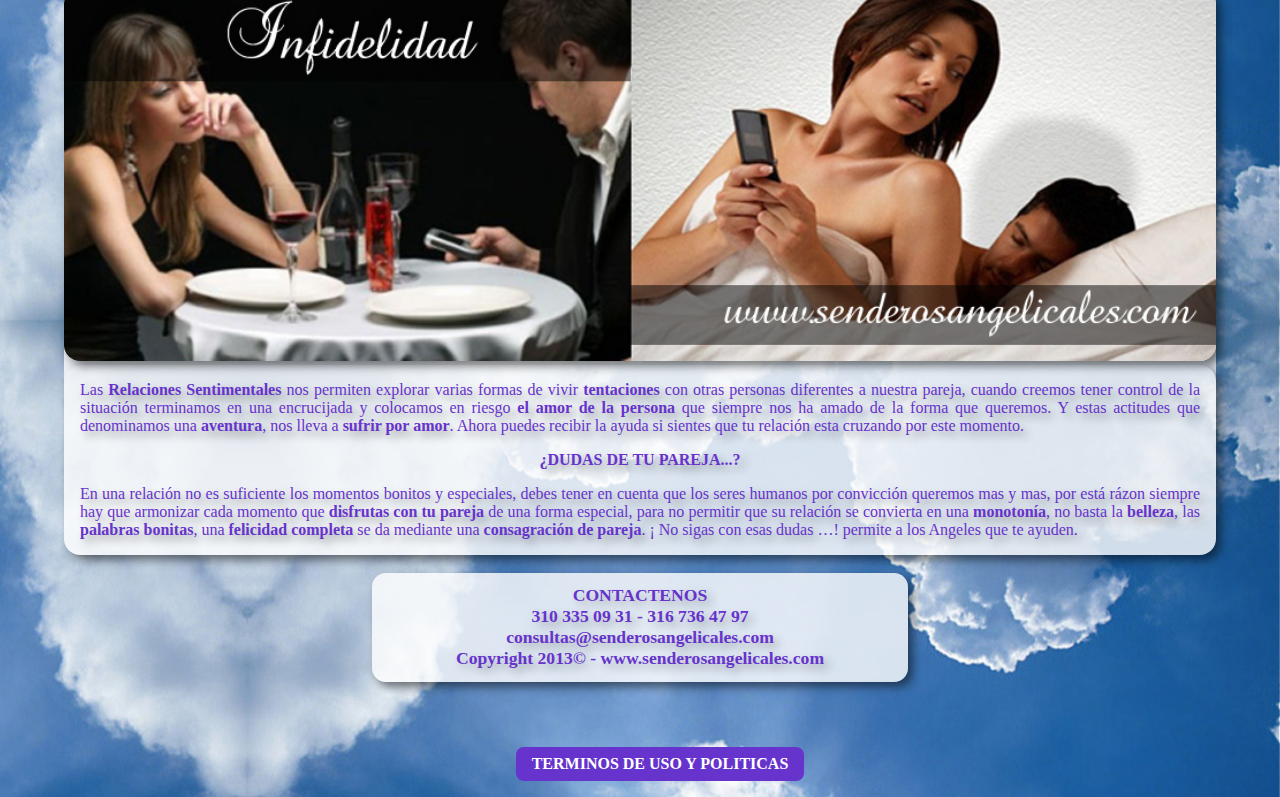
==== commit a7867e65: "Se termina formulario contacto" ====
--- a/index.htm
+++ b/index.htm
@@ -124,386 +124,5 @@
       <li><a href="politicas.html" id="link">TERMINOS DE USO Y POLITICAS</a></li>
     </ul>
   </nav>
-
-
-
-<div align="center">
-  <table width="1002" height="4443" border="0" cellspacing="0">
-    <tr> 
-      <td width="1491" height="4443" valign="top"> 
-        <div align="center">
-<table width="43%" height="4288" border="0" cellpadding="0" cellspacing="0">
-            <tr>
-              <td height="4248" valign="top"><p align="center"><img src="imagenes/fondos/senderos%20angelicales.png" width="1000" height="316"></p>
-                <table width="100%" border="0" cellspacing="10">
-                  <tr>
-                    <td width="26%" valign="middle"> <table width="100%" border="0" cellspacing="10">
-                        <tr> 
-                          <td width="25%" height="320" valign="middle" bgcolor="#E6E6E6"><p align="center"><font color="#FFFFFF" size="5" face="Geneva, Arial, Helvetica, sans-serif"><font color="#330066">Nuestros 
-                              Servicios:</font></font></p>
-                            <ul>
-                              <li><font color="#330066" face="Geneva, Arial, Helvetica, sans-serif" align="center">Amarres 
-                                de Amor</font></li>
-                              <li><font color="#330066" face="Geneva, Arial, Helvetica, sans-serif" align="center"> 
-                                Regreso del Ser Amado</font></li>
-                              <li><font color="#330066" face="Geneva, Arial, Helvetica, sans-serif" align="center"> 
-                                Infidelidad</font></li>
-                              <li><font color="#330066" face="Geneva, Arial, Helvetica, sans-serif" align="center"> 
-                                Conjuros de Amor</font></li>
-                              <li><font color="#330066" face="Geneva, Arial, Helvetica, sans-serif" align="center"> 
-                                Uniones del Mismo Sexo</font></li>
-                              <li><font color="#330066" face="Geneva, Arial, Helvetica, sans-serif" align="center"> 
-                                Lectura del Tarot Angelical</font></li>
-                              <li><font color="#330066" face="Geneva, Arial, Helvetica, sans-serif" align="center"> 
-                                Union Angelical de Parejas</font></li>
-                              <li><font color="#330066" face="Geneva, Arial, Helvetica, sans-serif" align="center"> 
-                                Limpias Espirituales</font></li>
-                              <li><font color="#330066" face="Geneva, Arial, Helvetica, sans-serif" align="center"> 
-                                Hechizos de Amor</font></li>
-                              <li><font color="#330066" face="Geneva, Arial, Helvetica, sans-serif" align="center"> 
-                                Consagraci&oacute;n de Parejas</font></li>
-                              <li><font color="#330066" face="Geneva, Arial, Helvetica, sans-serif" align="center">Retiramos 
-                                Trabajos Oscuros</font></li>
-                              <li><font color="#330066" face="Geneva, Arial, Helvetica, sans-serif" align="center">Prosperidad 
-                                Econ&oacute;mica</font><font color="#330066" face="Geneva, Arial, Helvetica, sans-serif"> 
-                                </font></li>
-                            </ul></td>
-                        </tr>
-                      </table>
-                      <p align="center">&nbsp;</p>
-                      </td>
-                    <td width="36%" height="431" valign="top"> 
-                      <p align="center"><img src="imagenes/fondos/angel.png" width="360" height="316"></p></td>
-                    <td width="38%" valign="top">
-<form name="phpformmailer" action="../contact_process.php" align="center" method="post">
-                        <div align="center">
-<center>
-                            <table width="368" height="432" cellspacing="6">
-                              <tr> 
-                                <td height="26" colspan="2"> <p align="center"><font size="2" face="Geneva, Arial, Helvetica, sans-serif"><strong>Env&iacute;enos 
-                                    Su consulta</strong><br>
-                                    </font></p></td>
-                              </tr>
-                              <tr> 
-                                <td width="100" align="right"><font size="2" face="Verdana, Arial, Helvetica, sans-serif"> 
-                                  <strong>Nombres y apellidos</strong></font></td>
-                                <td width="240"><font size="2" face="Geneva, Arial, Helvetica, sans-serif"> 
-                                  <input class="inputc" size="30" name="nombre">
-                                  <input type="hidden" name="block_spam_bots" value="1">
-                                  </font></td>
-                              </tr>
-                              <tr> 
-                                <td height="34" align="right"><font size="2" face="Verdana, Arial, Helvetica, sans-serif"><strong>Fecha 
-                                  de Nacimiento </strong></font></td>
-                                <td align="left"><font size="2" face="Geneva, Arial, Helvetica, sans-serif"> 
-                                  <input class="inputc" size="30" name="empresa">
-                                  <input type="hidden" name="block_spam_bots2" value="1">
-                                  </font></td>
-                              </tr>
-                              <tr> 
-                                <td align="right"><font size="2" face="Verdana, Arial, Helvetica, sans-serif"><strong>Ciudad</strong></font></td>
-                                <td align="left"><font size="2" face="Geneva, Arial, Helvetica, sans-serif"> 
-                                  <input class="inputc" size="30" name="telefonos2">
-                                  </font></td>
-                              </tr>
-                              <tr> 
-                                <td width="100" align="right"><font color="#000080" size="2" face="Verdana, Arial, Helvetica, sans-serif"><strong>*</strong></font><font size="2"><strong><font face="Verdana, Arial, Helvetica, sans-serif"><small> 
-                                  E-mail:</small></font></strong></font></td>
-                                <td width="240" align="left"><font size="2" face="Geneva, Arial, Helvetica, sans-serif"> 
-                                  <input class="inputc" size="30"
-      name="email">
-                                  </font></td>
-                              </tr>
-                              <tr align="middle"> 
-                                <td width="100" align="right"><font color="#000080" size="2" face="Verdana, Arial, Helvetica, sans-serif"><strong>*</strong></font><font size="2"><strong><font face="Verdana, Arial, Helvetica, sans-serif"><small> 
-                                  Confirmar E-mail:</small></font></strong></font></td>
-                                <td width="240" align="left"><font size="2" face="Geneva, Arial, Helvetica, sans-serif"> 
-                                  <input class="inputc" size="30"
-      name="email2">
-                                  </font></td>
-                              </tr>
-                              <tr> 
-                                <td align="right"><font size="2" face="Verdana, Arial, Helvetica, sans-serif"><strong>Nombre 
-                                  completo de pareja:</strong></font></td>
-                                <td><font size="2" face="Geneva, Arial, Helvetica, sans-serif"> 
-                                  <input class="inputc" size="30" name="telefonos">
-                                  </font></td>
-                              </tr>
-                              <tr> 
-                                <td align="right"><font size="2" face="Verdana, Arial, Helvetica, sans-serif"><strong>Fecha 
-                                  de Naciemiento:</strong></font></td>
-                                <td><font size="2" face="Geneva, Arial, Helvetica, sans-serif"> 
-                                  <input class="inputc" size="30" name="telefonos">
-                                  </font></td>
-                              </tr>
-                              <tr> 
-                                <td width="100" align="right"><font color="#000080" size="2" face="Verdana, Arial, Helvetica, sans-serif"><strong>*</strong></font><font size="2"><strong><font face="Verdana, Arial, Helvetica, sans-serif"><small> 
-                                  Asunto</small></font></strong><font face="Geneva, Arial, Helvetica, sans-serif"><small>:</small></font></font></td>
-                                <td width="240"><font size="2" face="Geneva, Arial, Helvetica, sans-serif"> 
-                                  <input name="thesubject" class="inputc" value="Consulta" size="30">
-                                  </font></td>
-                              </tr>
-                              <tr> 
-                                <td width="100" height="104" align="right"><font size="2" face="Geneva, Arial, Helvetica, sans-serif">&nbsp; 
-                                  </font> <p><font color="#000080" size="2" face="Verdana, Arial, Helvetica, sans-serif"><strong>*</strong></font><strong><font size="2" face="Verdana, Arial, Helvetica, sans-serif">S</font></strong><font size="2"><strong><font face="Verdana, Arial, Helvetica, sans-serif">u 
-                                    consulta<small>:</small> </font></strong></font></td>
-                                <td width="240"><font size="2" face="Geneva, Arial, Helvetica, sans-serif"> 
-                                  <textarea style="FONT-SIZE: 10pt" name="themessage" rows="5" cols="30">Comentarios</textarea>
-                                  </font></td>
-                              </tr>
-                              <tr> 
-                                <td width="100"><font face="Geneva, Arial, Helvetica, sans-serif">&nbsp;</font></td>
-                                <td width="240"><p> <font size="2" face="Geneva, Arial, Helvetica, sans-serif"> 
-                                    <input type="button" class="button"
-      value="Enviar Consulta" name="B1" ONCLICK="javascript:validateForm()">
-                                    <small> </small></font></p></td>
-                              </tr>
-                            </table>
-                          </center>
-                        </div>
-                      </form>
-                      <script language="JavaScript"><!--
-function validateForm() 
-{
- var okSoFar=true
- with (document.phpformmailer)
- {
-  var foundAt = email.value.indexOf("@",0)
-  if (foundAt < 1 && okSoFar)
-  {
-    okSoFar = false
-    alert ("Please enter a valid email address.")
-    email.focus()
-  }
-  var e1 = email.value
-  var e2 = email2.value
-  if (!(e1==e2) && okSoFar)
-  {
-    okSoFar = false
-    alert ("Email addresses you entered do not match.  Please re-enter.")
-    email.focus()
-  }
-  if (thesubject.value=="" && okSoFar)
-  {
-    okSoFar=false
-    alert("Please enter the subject.")
-    thesubject.focus()
-  }
-  if (themessage.value=="" && okSoFar)
-  {
-    okSoFar=false
-    alert("Please enter the details for your enquiry.")
-    themessage.focus()
-  }
-  if (okSoFar==true)  
-  {
-   block_spam_bots.value=4*3;//spam bots currently can not read JavaScript, if could then they'd fail the maths!
-   submit();                  // do check for updatea often at:  www.TheDemoSite.co.uk 
-  } 
- }
-}
-// --></script>
-                      <font color="#330066" face="Geneva, Arial, Helvetica, sans-serif">&nbsp; 
-                      </font></td>
-                  </tr>
-                </table>
-                <table width="100%" border="0" cellspacing="10">
-                  <tr> 
-                    <td height="283" valign="middle" bgcolor="#E6E6E6"><p align="justify"><font color="#330066" size="4">Son 
-                        los <strong>&Aacute;ngeles</strong> los que iluminan nuestros 
-                        destinos en la vida, y en especial el <strong>AMOR, SALUD, 
-                        PROSPERIDAD, HOGAR, NEGOCIOS</strong>. Ellos son seres 
-                        que se caracterizan por ser <strong>ANDR&Oacute;GINOS</strong>, 
-                        no tienen sexo, por est&aacute; cualidad los <strong>&Aacute;NGELES</strong> 
-                        ayudan a todas las personas sin identificar, sexo, religi&oacute;n, 
-                        edad, o cualidad f&iacute;sica. A veces es imposible encontrar 
-                        un <strong>SENDERO ANGELICAL</strong> para ser escuchados 
-                        por ellos, porque no conocemos la forma correcta y la 
-                        hora exacta que nos corresponde para hacer la invocaci&oacute;n 
-                        y posteriormente la petici&oacute;n, es por est&aacute; 
-                        r&aacute;zon que sentimos que no recibimos las bendiciones 
-                        que solicitamos. Ni la mediaci&oacute;n y hasta llegamos 
-                        a pensar que se olvidan de nosotros resignandonos a seguir 
-                        sufriendo y perder lo que ya tenemos construido, quiz&aacute;s 
-                        aceptar que perdimos o fuimos derrotados y no logramos 
-                        recuperar esa persona que tanto amamos. Siempre se recurre 
-                        a los &Aacute;ngeles para pedirle su ayuda en el <strong>AMOR</strong>, 
-                        y es en lo que ellos se muestran de forma mas r&aacute;pida 
-                        y eficaz. No permitan que una relaci&oacute;n sentimental 
-                        se termine a causa de un disgusto, infidelidad, por efecto 
-                        de una fuerza oscura, paranormal o una venganza que en 
-                        muchas ocasiones colocan a un ser humano a sufrir de forma 
-                        permanente. Con la ayuda angelical restablecemos su relaci&oacute;n, 
-                        regresamos a su pareja, sin interesar el tiempo que se 
-                        haya alejado de tu lado. Inclinemos un poco el orgullo 
-                        y no sigamos sufriendo en silencio, la ayuda Angelical 
-                        es muy generosa con todos nosotros, permite que un &Aacute;ngel 
-                        te devuelva tu felicidad. </font></p>
-                      </td>
-                  </tr>
-                </table>
-                <table width="100%" border="0" cellspacing="10">
-                  <tr> 
-                    <td width="100%" height="318" colspan="2" valign="top"><div align="center"><img src="imagenes/amarres%20de%20amor.jpg" width="1000" height="324"></div></td>
-                  </tr>
-                  <tr valign="middle" bgcolor="#E6E6E6"> 
-                    <td height="207" colspan="2"><p align="center"><font color="#330066" size="5"><strong>Amarres 
-                        de Amor</strong></font></p>
-                      <p align="justify"><font color="#330066" size="4">S&iacute; 
-                        has buscado los &Aacute;ngeles, es porque quieres que 
-                        ellos te lleven a un Sendero Angelical y tener a tu ser 
-                        amado para siempre, un <strong>AMARRE DE AMOR</strong> 
-                        es la forma correcta de tener una estabilidad para siempre 
-                        en la relaci&oacute;n sentimental, esta fuerza angelical 
-                        no permite que su pareja sea infiel, te abandone o entre 
-                        vicios malignos inducidos por alg&uacute;n amigo, hay 
-                        diferentes amarres de amor, algunos temporales y otros 
-                        indefinidos y muy poderosos, cualquiera que elijas te 
-                        dan felicidad y estabilidad en su relaci&oacute;n, no 
-                        temas en pedir est&aacute; ayuda; porque los <strong>AMARRES 
-                        DE AMOR POR INTERMEDIO DE LOS ANGELES</strong>, no causan 
-                        ning&uacute;n mal f&iacute;sico o Espiritual. Lo &uacute;nico 
-                        que nos piden los &aacute;ngeles es que experimentemos 
-                        el amor en todo su esplendor.</font></p></td>
-                  </tr>
-                  <tr valign="middle" bgcolor="#E6E6E6"> 
-                    <td height="207" colspan="2"><img src="imagenes/amor%20angelical.jpg" width="1000" height="324"></td>
-                  </tr>
-                  <tr valign="middle" bgcolor="#E6E6E6"> 
-                    <td height="45" colspan="2"><p align="center"><font size="5"><strong><font color="#330066"><br>
-                        AMOR ANGELICAL </font></strong></font></p>
-                      <p align="justify"><font color="#330066" size="4"> Nos permite 
-                        que por intermedio de un <strong>Ritual Angelico</strong>, 
-                        mantengamos una relaci&oacute;n llena de amor, comprensi&oacute;n, 
-                        tolerancia, lealtad, evitamos tanto disgusto que muchas 
-                        veces se genera por malos entendidos, dudas o quiz&aacute;s 
-                        por terceras personas que no quieren vernos felices, aduciendo 
-                        que no somos la persona ideal para &eacute;l o ella, se 
-                        atreven a hasta decir que nos merecemos algo mejor. Reactivamos 
-                        el <strong>amor en la pareja</strong>, <strong>armonizamos 
-                        el hogar</strong>, para evitar que sigas oyendo que se 
-                        siente cansado (a), que est&aacute; confundido(a) necesito 
-                        tiempo, debo primero terminar mis proyectos, siente que 
-                        ya no te buscan en la intimidad, te llegan comentarios 
-                        de que hay otra persona que le esta quitando su atenci&oacute;n, 
-                        es hora que no arriesgues mas tu amor, tu relaci&oacute;n, 
-                        un<strong> amarre de amor</strong> te llena de tranquilidad 
-                        y lo mas importante seguridad con tu pareja.<br>
-                        <br>
-                        </font><font size="4"></font></p></td>
-                  </tr>
-                  <tr valign="middle" bgcolor="#E6E6E6"> 
-                    <td height="48" colspan="2"><img src="imagenes/horoscopo.jpg" width="1000" height="324"></td>
-                  </tr>
-                  <tr valign="middle" bgcolor="#E6E6E6"> 
-                    <td height="149" colspan="2"><p align="center"><font color="#330066" size="5"><strong>HOROSCOPO 
-                        ANGELICAL </strong> </font></p>
-                      <p align="justify"><font color="#330066" size="4"> El hor&oacute;scopo 
-                        angelical nos permite ubicarnos en un<strong> Sendero 
-                        Angelical</strong> para visualizar por intermedio de la 
-                        <strong>Angeolog&iacute;a</strong> que te depara el futuro 
-                        en el <strong>amor</strong>, proyecciones <strong>laborales 
-                        y de salud</strong>. Est&aacute; bendici&oacute;n angelical 
-                        tambi&eacute;n nos da la fuerza para poder cambiar de 
-                        rumbo una decisi&oacute;n, lograr que todo salga favorablemente 
-                        y sin generar da&ntilde;os a los dem&aacute;s.</font><font size="4"> 
-                        </font></p></td>
-                  </tr>
-                  <tr valign="middle" bgcolor="#E6E6E6"> 
-                    <td height="149" colspan="2"><img src="imagenes/uniones.jpg" width="1000" height="324"></td>
-                  </tr>
-                  <tr valign="middle" bgcolor="#E6E6E6"> 
-                    <td height="154" colspan="2"><p align="center"><font size="5"><strong><font color="#330066">UNIONES 
-                        DEL MISMO SEXO</font></strong></font></p>
-                      <p align="justify"><font color="#330066" size="4"> Un <strong>amor 
-                        sincero</strong> nunca tendr&aacute; barreras para disfrutar 
-                        del placer que encierra esta manifestaci&oacute;n de cari&ntilde;o, 
-                        no tengas temor a compartir con <strong>la persona que 
-                        amas</strong>, recuerde un <strong>Amor Angelical</strong> 
-                        lleno de <strong>ternura y placer</strong>, te coloca 
-                        en armon&iacute;a con tu pareja. Tu &uacute;nicamente 
-                        necesitas que te permitan <strong>demostrar el amor que 
-                        siente por ella</strong>.</font></p></td>
-                  </tr>
-                  <tr valign="middle" bgcolor="#E6E6E6"> 
-                    <td height="131" colspan="2"><p align="center"><font size="5"><strong><font color="#330066">RITUALES 
-                        DE PAREJAS DEL MISMO SEXO</font></strong></font></p>
-                      <p align="justify"><font color="#330066" size="4"> Los <strong>rituales 
-                        de amor</strong> te brindan en su relaci&oacute;n un <strong>fortalecimiento 
-                        de pareja</strong> y caracterizan su compromiso con una 
-                        fuerza angelical que impiden que una tercera persona pueda 
-                        interrumpir su amor, desviando la atracci&oacute;n de 
-                        su compa&ntilde;ero. <strong>Amor sin limites</strong>... 
-                        <strong>relaci&oacute;n feliz.</strong></font></p></td>
-                  </tr>
-                  <tr valign="middle" bgcolor="#E6E6E6"> 
-                    <td height="131" colspan="2"><img src="imagenes/infidelidad.jpg" width="1000" height="324"></td>
-                  </tr>
-                  <tr valign="middle" bgcolor="#E6E6E6"> 
-                    <td height="169" colspan="2"><div align="center"><font size="4"><strong><font color="#330066" size="5">INFIDELIDAD</font></strong></font></div>
-                      <p align="justify"><font color="#330066" size="4">Las <strong>relaciones 
-                        sentimentales</strong> nos permiten explorar varias formas 
-                        de vivir <strong>tentaciones</strong> con otras personas 
-                        diferentes a nuestra pareja, cuando creemos tener control 
-                        de la situaci&oacute;n terminamos en una encrucijada y 
-                        colocamos en riesgo <strong>el amor de la persona</strong> 
-                        que siempre nos ha amado de la forma que queremos. Y estas 
-                        actitudes que denominamos una <strong>aventura</strong>, 
-                        nos lleva a <strong>sufrir por amor</strong>. Ahora puedes 
-                        recibir la ayuda si sientes que tu relaci&oacute;n esta 
-                        cruzando por este momento. </font><font size="4"><br>
-                        </font> </p></td>
-                  </tr>
-                  <tr valign="middle" bgcolor="#E6E6E6">
-                    <td height="173" colspan="2"><p align="center"><font color="#330066" size="5"><strong>&iquest; 
-                        DUDAS DE TU PAREJA....?</strong></font></p>
-                      <p align="justify"><font color="#330066" size="4"> En una 
-                        relaci&oacute;n no es suficiente los momentos bonitos 
-                        y especiales, debes tener en cuenta que los seres humanos 
-                        por convicci&oacute;n queremos mas y mas, por est&aacute; 
-                        r&aacute;zon siempre hay que armonizar cada momento que 
-                        <strong>disfrutas con tu pareja</strong> de una forma 
-                        especial, para no permitir que su relaci&oacute;n se convierta 
-                        en una <strong>monoton&iacute;a</strong>, no basta la 
-                        <strong>belleza</strong>, las <strong>palabras bonitas</strong>, 
-                        una <strong>felicidad completa</strong> se da mediante 
-                        una <strong>consagraci&oacute;n de pareja</strong>. &iexcl; 
-                        No sigas con esas dudas &#8230;! permite a los Angeles 
-                        que te ayuden.</font></p>
-                      </td>
-                  </tr>
-                  <tr valign="middle" bgcolor="#E6E6E6"> 
-                    <td height="76" colspan="2"><div align="center"> 
-                        <p><font color="#330033" size="7"><strong><a href="politicas.htm">T&eacute;rminos 
-                          de uso y pol&iacute;ticas</a></strong></font></p>
-                        </div></td>
-                  </tr>
-                </table>
-              </td>
-            </tr>
-            <tr>
-              <td><hr></td>
-            </tr>
-            <tr>
-              <td valign="top">
-<div align="center"></div></td>
-            </tr>
-          </table>
-          <table width="100%" border="0" cellspacing="10">
-            <tr> 
-              <td height="133" bgcolor="#E6E6E6"> <div align="center"> 
-                  <p><font color="#FFFFFF" size="5" face="Geneva, Arial, Helvetica, sans-serif"><strong><font color="#330066">Cont&aacute;ctenos: 
-                    310 335 09 31 - 316 736 47 97</font></strong></font></p>
-                  <p><font color="#330066" face="Geneva, Arial, Helvetica, sans-serif">consultas@senderosangelicales.com<br>
-                    Copyright 2013&copy; - www.senderosangelicales.com</font></p>
-                </div></td>
-            </tr>
-          </table>
-        </div></td>
-    </tr>
-  </table>
-  <p>&nbsp;</p>
-  <p>&nbsp;</p>
-</div>
 </body>
 </html>
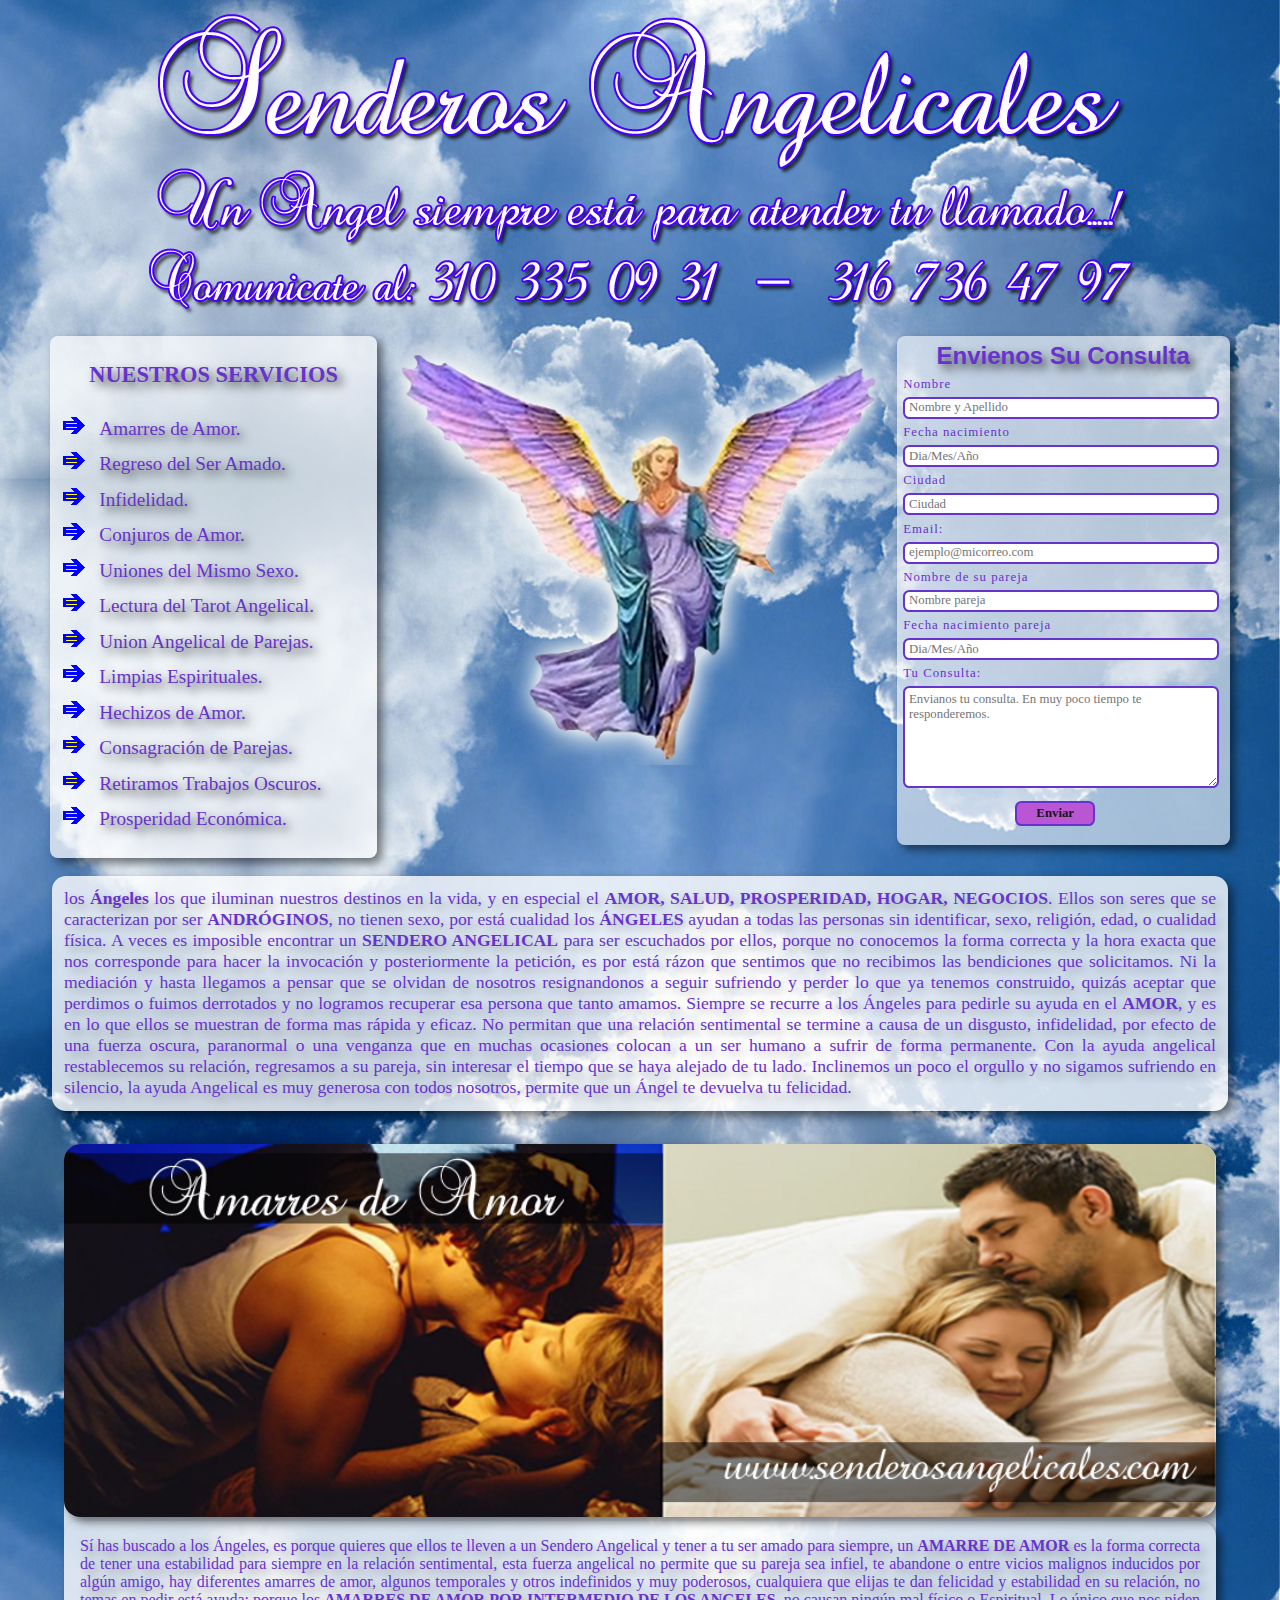
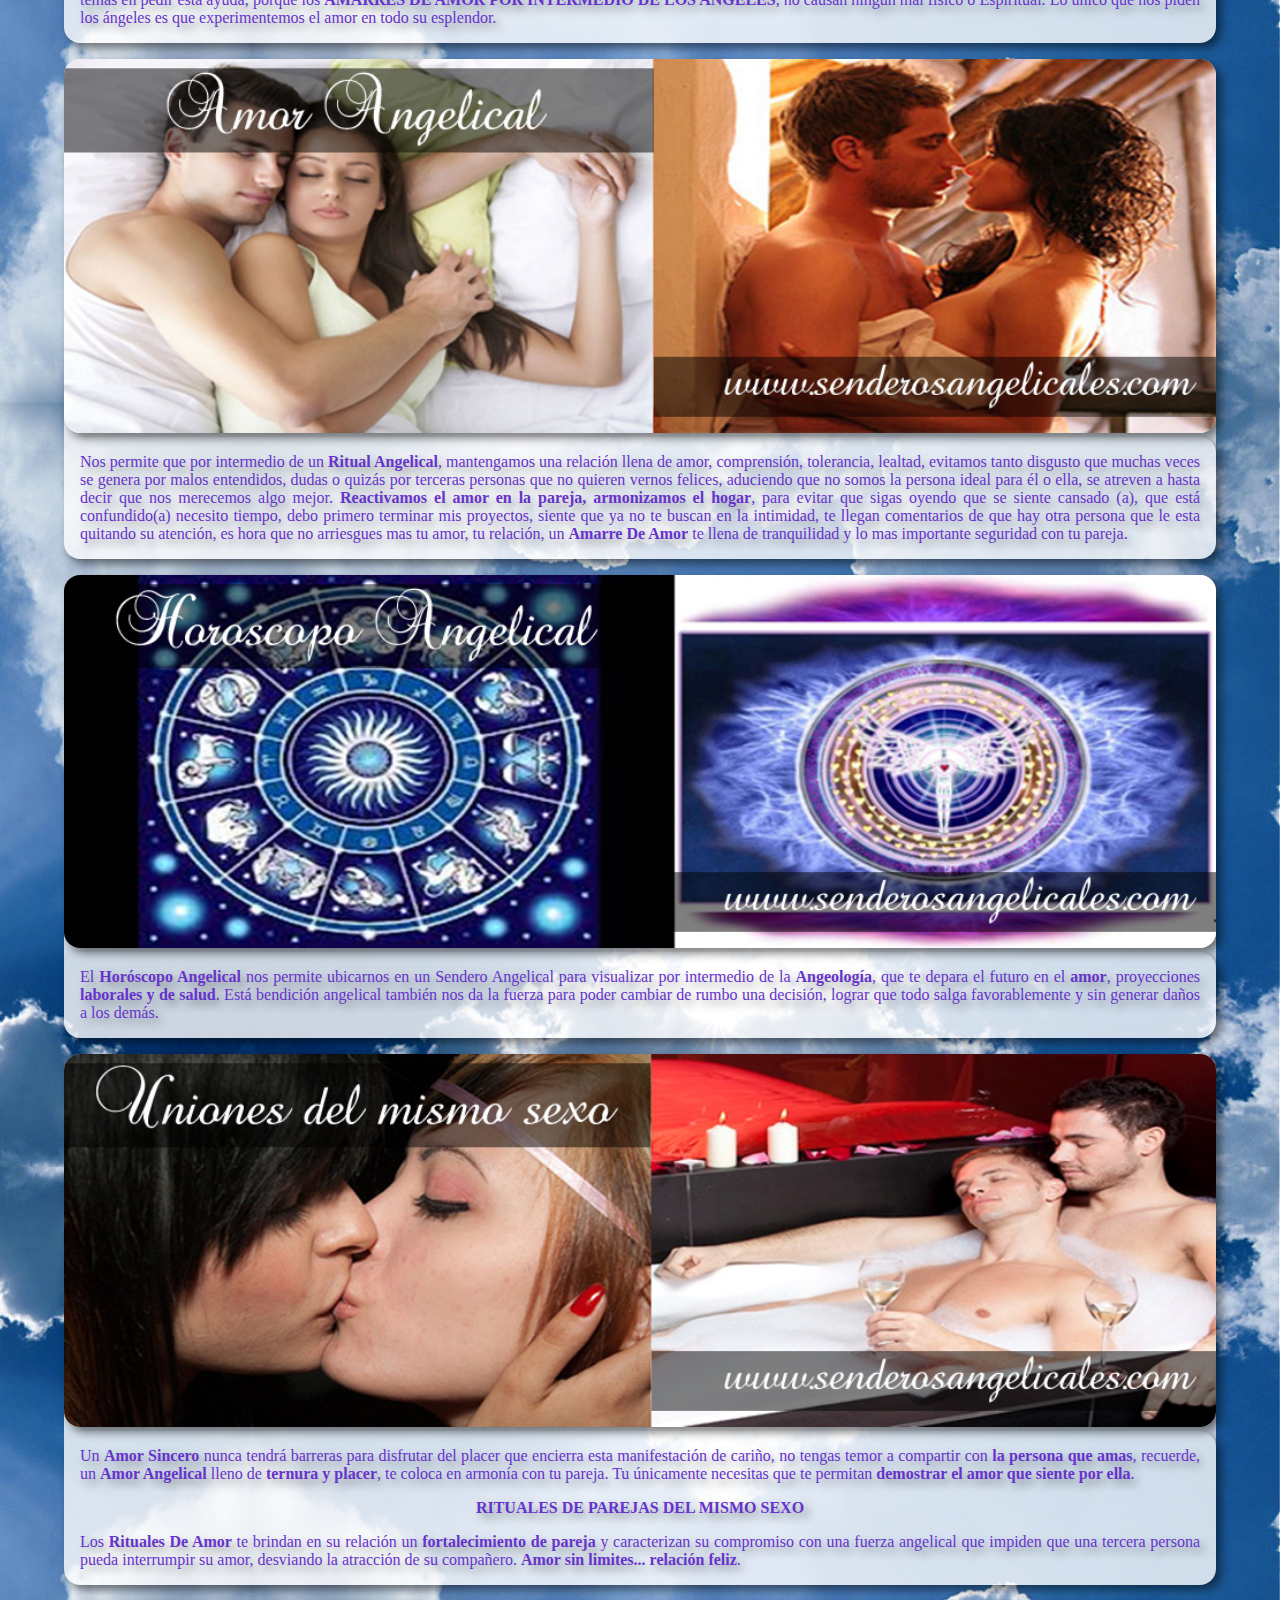
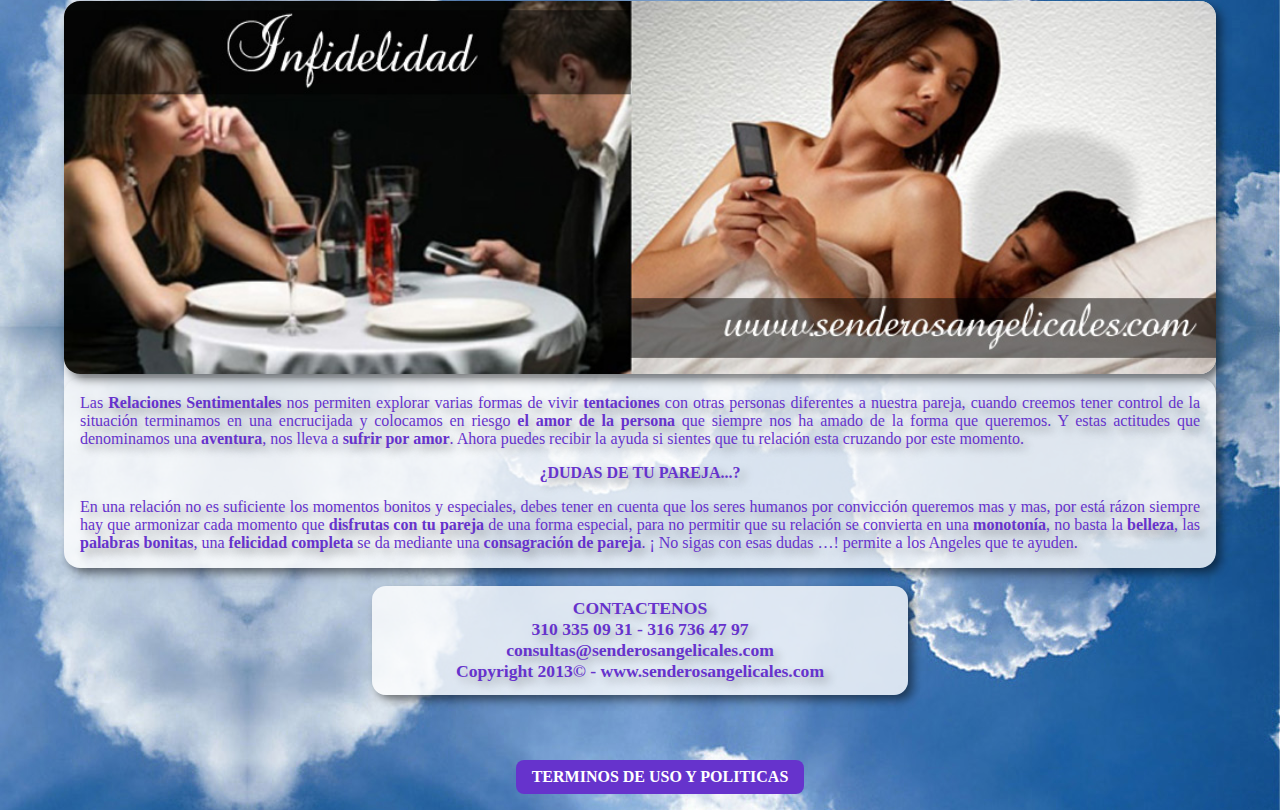
==== commit fd754f6e: "Se arregla problema del formulario" ====
--- a/index.htm
+++ b/index.htm
@@ -3,9 +3,11 @@
   <head>
     <meta charset ="utf-8" />
     <title>Senderos Angelicales, Amarres de Amor, regreso del ser amado, infidelidad, conjuros de amor, uniones del mismo sexo, lectura tarot angelical, limpiezas espirituales, hechizos de amor, consagracion de parejas, prosperidad economica, Amor angelical,</title>
+    <script src="prefixfree.min.js"></script>
+    <script src="codiguito.js"></script>
     <link rel="stylesheet" href="normalize.css" />
     <link rel="stylesheet" href="estilos.css" />
-    <script src="codiguito.js"></script>
+    
 <script language="JavaScript" type="text/JavaScript">
 <!--
 function MM_preloadImages() { //v3.0
--- a/estilos.css
+++ b/estilos.css
@@ -61,9 +61,7 @@
 #servicios ul
 {
 	font-size: 1.2em;
-	list-style-image: url(imagenes/rotulo3.gif);
-	/*list-style-type: circle;*/
-	/*list-style: none;*/
+	list-style-image: url(imagenes/rotulo3.GIF);
 	text-align: left;
 	text-shadow: rgba(0,0,0,0.7) 5px 5px 10px;
 }
